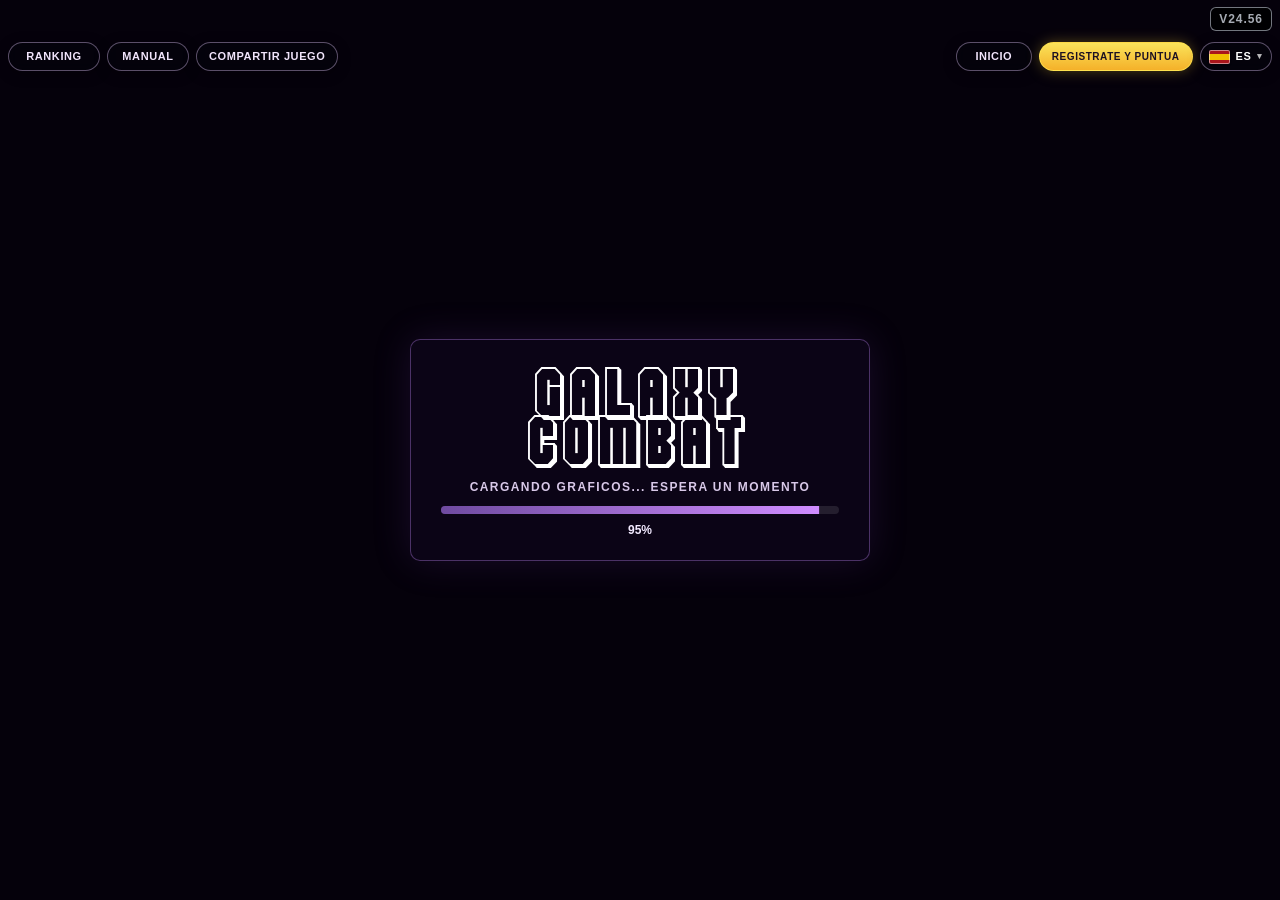
==== docs/index.html @ 5a4e4ff6 "V24.56: enlarge reactor chamber, clarify core vulnerability and mount inner-ring defenses" ====
<!doctype html>
<html lang="es">
<head>
<meta charset="utf-8">
<meta name="viewport" content="width=device-width,initial-scale=1,maximum-scale=1,user-scalable=no,viewport-fit=cover">
<meta name="theme-color" content="#10051e">
<meta name="mobile-web-app-capable" content="yes">
<meta name="apple-mobile-web-app-capable" content="yes">
<meta name="apple-mobile-web-app-status-bar-style" content="black-translucent">
<meta name="apple-mobile-web-app-title" content="Galaxy Combat">
<link rel="manifest" href="manifest.webmanifest?v=V24.56">
<link rel="apple-touch-icon" href="assets/icons/apple-touch-icon.png?v=V24.56">
<link rel="stylesheet" href="style.css?v=V24.56">
<link rel="stylesheet" href="menu-portada.css?v=V24.56">
<link rel="stylesheet" href="voz.css?v=V24.56">
<link rel="stylesheet" href="view-3d.css?v=V24.56">
<script src="build-version.js?v=V24.56"></script>
<script>
(() => {
  const ua=navigator.userAgent||'';
  const handheld=/Android|iPhone|iPad|iPod|Mobile/i.test(ua)||(navigator.platform==='MacIntel'&&navigator.maxTouchPoints>1);
  if(handheld)document.documentElement.classList.add('handheld-device');
})();
</script>
<title>Galaxy Combat</title>

<style>
/* Chat de texto de la sala de espera. Solo se muestra dentro del lobby. */
#lobby.lobby-with-chat{width:min(620px,92vw);max-height:min(760px,88vh);overflow:hidden}
.lobby-chat{margin:12px auto 8px;width:min(540px,100%);display:flex;flex-direction:column;gap:7px}
.lobby-room-heading{display:flex;align-items:center;justify-content:space-between;gap:12px;width:100%;text-align:left}
.lobby-room-heading .share-room-btn{width:auto;min-height:28px;margin:0;padding:4px 8px;border-radius:5px;font:800 10px/1 Arial,Helvetica,sans-serif;letter-spacing:.04em}
.lobby-chat-header{display:flex;align-items:center;justify-content:center;gap:8px;min-height:28px}
.lobby-chat-title{font-family:'Flashback',Arial,sans-serif;font-size:12px;letter-spacing:.08em;color:rgba(235,225,255,.82);text-align:left}
.lobby-chat-log{height:150px;overflow-y:auto;padding:9px 10px;border:1px solid rgba(187,131,255,.25);border-radius:6px;background:rgba(6,4,18,.45);box-shadow:inset 0 0 18px rgba(0,0,0,.28);scrollbar-width:thin;scrollbar-color:rgba(177,120,255,.55) transparent}
.lobby-chat-empty{margin:0;color:rgba(230,220,245,.48);font:11px 'Flashback',Arial,sans-serif;text-align:center;padding-top:52px}
.lobby-chat-line{display:flex;gap:7px;align-items:flex-start;margin:0 0 6px;font-family:Arial,sans-serif;font-size:13px;line-height:1.25;overflow-wrap:anywhere}
.lobby-chat-line:last-child{margin-bottom:0}
.lobby-chat-name{flex:0 0 auto;font-weight:700;text-shadow:0 0 7px currentColor}
.lobby-chat-text{color:rgba(245,242,255,.92)}
.lobby-chat-compose{display:flex;gap:7px;align-items:center}
#lobby .lobby-chat-compose{display:grid!important;grid-template-columns:minmax(0,1fr) auto!important;gap:7px!important;align-items:center!important;width:100%!important}
#lobby #lobbyChatInput{display:block!important;width:100%!important;min-width:0!important;max-width:none!important;box-sizing:border-box!important;height:36px!important;padding:0 11px!important;border:1px solid rgba(184,125,255,.45)!important;border-radius:5px!important;background:rgba(10,6,24,.72)!important;color:#fff!important;-webkit-text-fill-color:#fff!important;caret-color:#fff!important;font:600 14px/1.2 Arial,Helvetica,sans-serif!important;letter-spacing:0!important;outline:none!important}
#lobby #lobbyChatInput::placeholder{color:rgba(235,228,255,.48)!important;-webkit-text-fill-color:rgba(235,228,255,.48)!important}
#lobby #lobbyChatInput:focus{border-color:rgba(208,168,255,.88)!important;box-shadow:0 0 12px rgba(155,83,255,.24)!important}
#lobby #lobbyChatSend{display:inline-flex!important;align-items:center!important;justify-content:center!important;width:auto!important;min-width:0!important;max-width:max-content!important;flex:none!important;min-height:36px!important;height:36px!important;padding:5px 10px!important;margin:0!important;font-family:Arial,Helvetica,sans-serif!important;font-size:12px!important;font-weight:700!important;letter-spacing:.02em!important;white-space:nowrap!important}
.lobby-actions{display:flex;justify-content:center;gap:8px;flex-wrap:wrap;margin-top:5px}

/* V16.4.56: lobby PC/web mas compacto y jugadores en dos columnas. */
html:not(.handheld-device) #lobby.lobby-with-chat{width:min(560px,88vw)}
html:not(.handheld-device) #lobby #players{
  display:grid;
  grid-template-columns:minmax(0,1fr) minmax(0,1fr);
  grid-template-rows:auto auto;
  column-gap:24px;
  row-gap:7px;
  width:100%;
  padding:8px 12px;
  box-sizing:border-box;
  line-height:1.25;
}
html:not(.handheld-device) #lobby #players>div{
  min-width:0;
  padding:7px 10px;
  border:1px solid rgba(255,255,255,.14);
  border-radius:7px;
  background:rgba(5,8,20,.48);
  white-space:nowrap;
  overflow:hidden;
  text-overflow:ellipsis;
}
html:not(.handheld-device) #lobby #players>div:nth-child(1){grid-column:1;grid-row:1;text-align:left}
html:not(.handheld-device) #lobby #players>div:nth-child(2){grid-column:1;grid-row:2;text-align:left}
html:not(.handheld-device) #lobby #players>div:nth-child(3){grid-column:2;grid-row:1;text-align:right}
html:not(.handheld-device) #lobby #players>div:nth-child(4){grid-column:2;grid-row:2;text-align:right}
html:not(.handheld-device) #lobby .lobby-chat{width:min(500px,100%)}
@media (max-width:760px){
  html,body{touch-action:manipulation;overscroll-behavior:none}
  #lobby.lobby-with-chat{width:min(96vw,620px);max-height:92vh;padding:12px}
  .lobby-chat{margin-top:8px}.lobby-chat-log{height:112px;padding:7px 8px}
  .lobby-chat-line{font-size:11px;margin-bottom:4px}.lobby-chat-title{font-size:10px}
  #lobby #lobbyChatInput{height:40px!important;font-family:Arial,Helvetica,sans-serif!important;font-size:16px!important;font-weight:600!important;line-height:1.2!important;touch-action:manipulation!important}#lobby .lobby-chat-compose{gap:6px!important;touch-action:manipulation!important}#lobby #lobbyChatSend{height:40px!important;min-height:40px!important;padding:5px 11px!important;font-family:Arial,Helvetica,sans-serif!important;font-size:14px!important;font-weight:800!important;line-height:1!important;touch-action:manipulation!important}
}

/* V16.4.20: lobby/chat compacto para movil horizontal. */
@media (orientation:landscape){
  html.handheld-device #lobby.lobby-with-chat{
    width:min(760px,calc(100vw - env(safe-area-inset-left,0px) - env(safe-area-inset-right,0px) - 46px));
    max-width:calc(100vw - env(safe-area-inset-left,0px) - env(safe-area-inset-right,0px) - 46px);
    height:calc(100dvh - 10px);max-height:calc(100dvh - 10px);
    padding:8px 12px max(8px,env(safe-area-inset-bottom,0px));
    display:grid;grid-template-rows:auto auto minmax(0,1fr) auto;gap:6px;
    overflow:hidden;border-radius:10px;
  }
  html.handheld-device #lobby>h2{
    margin:0;font-size:17px;line-height:1.05;letter-spacing:.04em;display:flex;align-items:center;justify-content:space-between;
  }
  html.handheld-device #lobby #players{
    display:grid;
    grid-template-columns:minmax(0,1fr) minmax(0,1fr);
    grid-template-rows:auto auto;
    column-gap:12px;row-gap:5px;
    min-height:66px;width:100%;padding:0;background:transparent;border-radius:0;
    line-height:1;overflow:hidden;text-align:center;
  }
  html.handheld-device #lobby #players>div{
    min-width:0;max-width:none;
    padding:7px 9px;border:1px solid rgba(255,255,255,.20);border-radius:8px;
    background:rgba(7,10,24,.76);box-shadow:inset 0 0 10px rgba(255,255,255,.025),0 2px 8px rgba(0,0,0,.24);
    font:800 12px/1 Arial,Helvetica,sans-serif;white-space:nowrap;overflow:hidden;text-overflow:ellipsis;
  }
  html.handheld-device #lobby #players>div:nth-child(1){grid-column:1;grid-row:1;text-align:left}
  html.handheld-device #lobby #players>div:nth-child(2){grid-column:1;grid-row:2;text-align:left}
  html.handheld-device #lobby #players>div:nth-child(3){grid-column:2;grid-row:1;text-align:right}
  html.handheld-device #lobby #players>div:nth-child(4){grid-column:2;grid-row:2;text-align:right}
  html.handheld-device #lobby .lobby-chat{
    width:100%;min-height:0;margin:0;display:grid;grid-template-rows:auto minmax(0,1fr) auto;gap:4px;
  }
  html.handheld-device #lobby .lobby-chat-title{
    margin:0;font:700 9px/1 Arial,Helvetica,sans-serif;letter-spacing:.08em;opacity:.72;
  }
  html.handheld-device #lobby .lobby-chat-log{
    height:auto;min-height:54px;padding:6px 8px;border-radius:5px;overscroll-behavior:contain;
  }
  html.handheld-device #lobby .lobby-chat-empty{padding-top:18px;font-size:10px}
  html.handheld-device #lobby .lobby-chat-line{gap:5px;margin-bottom:3px;font-size:11px;line-height:1.18}
  html.handheld-device #lobby .lobby-chat-compose{
    display:grid!important;grid-template-columns:minmax(0,1fr) auto!important;gap:5px!important;
  }
  html.handheld-device #lobby #lobbyChatInput{
    height:34px!important;min-height:34px!important;padding:0 9px!important;border-radius:5px!important;
    font:600 16px/1.1 Arial,Helvetica,sans-serif!important;
  }
  html.handheld-device #lobby #lobbyChatSend{
    height:34px!important;min-height:34px!important;margin:0!important;padding:4px 11px!important;
    border-radius:5px!important;font:800 12px/1 Arial,Helvetica,sans-serif!important;
  }
  html.handheld-device #lobby .lobby-actions{
    display:flex;flex-wrap:nowrap;justify-content:center;align-items:center;gap:6px;width:100%;margin:0;
  }
  html.handheld-device #lobby .lobby-actions button{
    flex:1 1 0;width:auto;max-width:230px;height:34px;min-height:34px;margin:0;padding:4px 10px;
    border-radius:5px;font:800 11px/1 Arial,Helvetica,sans-serif;white-space:nowrap;
  }
  html.handheld-device #lobby>.help{display:none!important}
}

</style>

<style id="build-version-style">
#buildVersion{position:fixed!important;z-index:2147483647!important;top:calc(env(safe-area-inset-top,0px) + 7px)!important;right:max(8px,env(safe-area-inset-right,0px))!important;display:block!important;visibility:visible!important;opacity:1!important;padding:5px 8px!important;border:1px solid rgba(160,166,176,.72)!important;border-radius:6px!important;background:rgba(0,0,0,.82)!important;color:#A6ABB4!important;font:700 12px/1 Arial,sans-serif!important;letter-spacing:.08em!important;pointer-events:none!important;text-shadow:0 1px 2px #000!important;transform:none!important;transition:color .18s ease,border-color .18s ease,box-shadow .18s ease!important}
#buildVersion.learning-training{border-color:rgba(202,128,255,.86)!important;color:#D79AFF!important;box-shadow:0 0 11px rgba(183,92,255,.24)!important}
#buildVersion.learning-hard{border-color:rgba(124,255,124,.78)!important;color:#7CFF7C!important;box-shadow:0 0 10px rgba(74,255,112,.18)!important}
#buildVersion.learning-off{border-color:rgba(160,166,176,.72)!important;color:#A6ABB4!important;box-shadow:none!important}
</style>
<style id="orientation-gate-style">
.orientation-gate{display:none;position:fixed;inset:0;z-index:2147483646;align-items:center;justify-content:center;padding:28px;background:radial-gradient(circle at 50% 45%,rgba(31,14,55,.98),rgba(3,2,12,.995) 68%);color:#fff;text-align:center;pointer-events:auto;touch-action:none;-webkit-user-select:none;user-select:none}
.orientation-gate-card{width:min(430px,88vw);padding:28px 24px;border:1px solid rgba(126,225,255,.58);border-radius:16px;background:rgba(3,8,22,.86);box-shadow:0 0 36px rgba(59,186,255,.2)}
.orientation-gate-icon{display:block;width:70px;height:70px;margin:0 auto 14px;color:#7fe5ff;filter:drop-shadow(0 0 10px rgba(90,225,255,.45))}
.orientation-gate-icon svg{display:block;width:100%;height:100%;overflow:visible}
.orientation-gate-icon .rotate-arrows{fill:none;stroke:currentColor;stroke-width:3.4;stroke-linecap:round;stroke-linejoin:round}
.orientation-gate-title{margin:0 0 10px;font:900 clamp(24px,7vw,36px)/1 Arial,Helvetica,sans-serif;letter-spacing:.035em}
.orientation-gate-copy{margin:0;color:rgba(239,245,255,.82);font:700 15px/1.35 Arial,Helvetica,sans-serif}
.orientation-language-switcher{position:absolute;z-index:2;top:max(34px,calc(env(safe-area-inset-top,0px) + 18px));left:50%;transform:translateX(-50%)}
.orientation-language-dropdown{position:relative;margin:0;padding:0}
.orientation-language-dropdown>summary{list-style:none}
.orientation-language-dropdown>summary::-webkit-details-marker{display:none}
.orientation-language-current{min-width:94px;height:40px;box-sizing:border-box;margin:0;padding:6px 12px;display:flex;align-items:center;justify-content:center;gap:8px;border:1px solid rgba(213,185,236,.52);border-radius:999px;background:rgba(5,3,12,.84);color:#fff;box-shadow:0 3px 14px rgba(0,0,0,.34);font:800 14px/1 Arial,Helvetica,sans-serif;letter-spacing:.055em;cursor:pointer;backdrop-filter:blur(7px);-webkit-backdrop-filter:blur(7px)}
.orientation-language-current:focus-visible{outline:1px solid rgba(171,111,225,.95);outline-offset:2px}
.orientation-language-chevron{font-size:9px;opacity:.72;transition:transform .15s ease}
.orientation-language-dropdown[open] .orientation-language-chevron{transform:rotate(180deg)}
.orientation-language-menu{position:absolute;top:46px;left:50%;transform:translateX(-50%);min-width:104px;padding:6px;display:grid;gap:4px;border:1px solid rgba(213,185,236,.42);border-radius:11px;background:rgba(9,5,19,.97);box-shadow:0 8px 22px rgba(0,0,0,.5);backdrop-filter:blur(8px);-webkit-backdrop-filter:blur(8px)}
.orientation-language-menu button{width:100%;height:36px;margin:0;padding:5px 10px;display:flex;align-items:center;gap:8px;border:0;border-radius:8px;background:transparent;color:#fff;font:800 13px/1 Arial,Helvetica,sans-serif;letter-spacing:.055em;text-align:left;cursor:pointer}
.orientation-language-menu button:focus-visible{background:rgba(171,111,225,.2);outline:none}
.orientation-language-flag{display:inline-block;flex:0 0 auto;width:24px;height:16px;box-sizing:border-box;border:1px solid rgba(255,255,255,.48);border-radius:2px;overflow:hidden;box-shadow:0 1px 2px rgba(0,0,0,.35);background-color:#fff}
.orientation-language-flag.flag-es{background:linear-gradient(to bottom,#aa151b 0 25%,#f1bf00 25% 75%,#aa151b 75% 100%)}
.orientation-language-flag.flag-it{background:linear-gradient(to right,#009246 0 33.333%,#fff 33.333% 66.666%,#ce2b37 66.666% 100%)}
.orientation-language-flag.flag-fr{background:linear-gradient(to right,#0055a4 0 33.333%,#fff 33.333% 66.666%,#ef4135 66.666% 100%)}
.orientation-language-flag.flag-de{background:linear-gradient(to bottom,#000 0 33.333%,#dd0000 33.333% 66.666%,#ffce00 66.666% 100%)}
.orientation-language-flag.flag-zh{background:#de2910}
.orientation-language-flag.flag-en{background:linear-gradient(27deg,transparent 44%,#fff 44% 56%,transparent 56%),linear-gradient(-27deg,transparent 44%,#fff 44% 56%,transparent 56%),linear-gradient(27deg,transparent 48%,#c8102e 48% 52%,transparent 52%),linear-gradient(-27deg,transparent 48%,#c8102e 48% 52%,transparent 52%),linear-gradient(90deg,transparent 39%,#fff 39% 61%,transparent 61%),linear-gradient(transparent 35%,#fff 35% 65%,transparent 65%),linear-gradient(90deg,transparent 46%,#c8102e 46% 54%,transparent 54%),linear-gradient(transparent 44%,#c8102e 44% 56%,transparent 56%),#012169}
.orientation-gate-install-copy{margin:18px 0 9px;color:#d9c5ef;font:800 12px/1.35 Arial,Helvetica,sans-serif;letter-spacing:.025em}
.orientation-gate-install-copy.pwa-hidden{display:none!important}
.orientation-install-button{display:inline-flex;align-items:center;justify-content:center;min-height:38px;padding:7px 14px;border:1px solid rgba(111,239,178,.58);border-radius:999px;background:rgba(24,72,48,.72);color:#d9ffe7;font:900 11px/1.15 Arial,Helvetica,sans-serif;letter-spacing:.035em;box-shadow:0 0 18px rgba(67,221,134,.16)}
.orientation-install-button.pwa-hidden{display:none!important}
@media (orientation:portrait){html.handheld-device .orientation-gate{display:flex}}
</style>
</head>
<body>
<div id="menuFirstLoader" class="menu-first-loader" role="status" aria-live="polite">
  <div class="menu-first-loader-card">
    <div class="menu-first-loader-title">GALAXY COMBAT</div>
    <div id="menuFirstLoaderLabel" class="menu-first-loader-label">CARGANDO GRAFICOS...</div>
    <div class="menu-first-loader-track" aria-hidden="true"><span id="menuFirstLoaderBar" class="menu-first-loader-bar"></span></div>
    <div id="menuFirstLoaderProgress" class="menu-first-loader-progress">0%</div>
    <div id="menuFirstLoaderActions" class="menu-first-loader-actions" hidden>
      <button id="menuFirstLoaderRetry" type="button">REINTENTAR</button>
    </div>
  </div>
</div>
<div id="app">
  <div id="orientationGate" class="orientation-gate" role="alert" aria-live="assertive">
    <div class="orientation-language-switcher">
      <details id="orientationLanguageDropdown" class="orientation-language-dropdown">
        <summary class="orientation-language-current" aria-label="Idioma / Language">
          <span class="orientation-language-flag flag-es" data-language-current-flag aria-hidden="true"></span>
          <span data-language-current-code>ES</span>
          <span class="orientation-language-chevron" aria-hidden="true">▾</span>
        </summary>
        <div class="orientation-language-menu" role="menu" aria-label="Idioma / Language">
          <button type="button" role="menuitem" data-language="es"><span class="orientation-language-flag flag-es" aria-hidden="true"></span><span>ES</span></button>
          <button type="button" role="menuitem" data-language="en"><span class="orientation-language-flag flag-en" aria-hidden="true"></span><span>EN</span></button>
          <button type="button" role="menuitem" data-language="it"><span class="orientation-language-flag flag-it" aria-hidden="true"></span><span>IT</span></button>
          <button type="button" role="menuitem" data-language="fr"><span class="orientation-language-flag flag-fr" aria-hidden="true"></span><span>FR</span></button>
          <button type="button" role="menuitem" data-language="de"><span class="orientation-language-flag flag-de" aria-hidden="true"></span><span>DE</span></button>
          <button type="button" role="menuitem" data-language="zh"><span class="orientation-language-flag flag-zh" aria-hidden="true"></span><span>ZH</span></button>
        </div>
      </details>
    </div>
    <div class="orientation-gate-card">
      <span class="orientation-gate-icon" aria-hidden="true">
        <svg viewBox="0 0 72 72" focusable="false">
          <path class="rotate-arrows" d="M16 31a22 22 0 0 1 35-14"></path>
          <path class="rotate-arrows" d="M48 11l5 8-9 1"></path>
          <path class="rotate-arrows" d="M56 41a22 22 0 0 1-35 14"></path>
          <path class="rotate-arrows" d="M24 61l-5-8 9-1"></path>
        </svg>
      </span>
      <p class="orientation-gate-title" data-i18n="orientationTitle">GIRA EL MOVIL</p>
      <p class="orientation-gate-copy" data-i18n="orientationCopy">Galaxy Combat se juega en horizontal.</p>
      <p id="orientationInstallCopy" class="orientation-gate-install-copy" data-i18n="orientationInstallCopy">PARA JUGAR MEJOR, AÑADE EL JUEGO A TU PANTALLA DE INICIO.</p>
      <button id="orientationInstallGame" class="orientation-install-button pwa-hidden" type="button" data-i18n="addHomeScreen">NECESARIO AÑADIR A PANTALLA DE INICIO</button>
    </div>
  </div>
  <canvas id="game" width="1920" height="1080" aria-label="Galaxy Combat"></canvas>
  <div id="ui" class="overlay">
    <section id="menu" class="menu-cover" aria-labelledby="menuTitle">
      <div id="buildVersion" class="learning-off" aria-label="Version del juego · aprendizaje desactivado" title="Aprendizaje desactivado">--</div>
      <div class="menu-left-tools" aria-label="Clasificacion, manual y compartir">
        <button id="rankingOpen" class="ranking-launch" type="button" aria-haspopup="dialog">RANKING</button>
        <button id="manualOpen" class="ranking-launch manual-left-launch" type="button" aria-haspopup="dialog">MANUAL</button>
        <button id="shareGame" class="ranking-launch share-game-launch" type="button" data-i18n="shareGame">COMPARTIR JUEGO</button>
      </div>
      <div class="menu-top-tools" aria-label="Cuenta e idioma">
        <button id="authLoginOpen" class="account-launch" type="button">INICIO</button>
        <button id="authRegisterOpen" class="account-launch register-score-main" type="button" aria-label="Registrate y puntua">REGISTRATE Y PUNTUA</button>
        <button id="authUserOpen" class="account-launch account-user hidden" type="button" aria-haspopup="dialog"></button>
        <div id="languageSwitcher" class="language-switcher">
          <details id="languageDropdown" class="language-dropdown">
          <summary id="languageCurrent" class="language-current" aria-label="Idioma / Language">
            <span id="languageCurrentFlag" class="language-flag flag-es" data-language-current-flag aria-hidden="true"></span>
            <span id="languageCurrentCode" data-language-current-code>ES</span>
            <span class="language-chevron" aria-hidden="true">▾</span>
          </summary>
          <div class="language-menu" role="menu" aria-label="Idioma / Language">
            <button type="button" role="menuitem" data-language="es"><span class="language-flag flag-es" aria-hidden="true"></span><span>ES</span></button>
            <button type="button" role="menuitem" data-language="en"><span class="language-flag flag-en" aria-hidden="true"></span><span>EN</span></button>
            <button type="button" role="menuitem" data-language="it"><span class="language-flag flag-it" aria-hidden="true"></span><span>IT</span></button>
            <button type="button" role="menuitem" data-language="fr"><span class="language-flag flag-fr" aria-hidden="true"></span><span>FR</span></button>
            <button type="button" role="menuitem" data-language="de"><span class="language-flag flag-de" aria-hidden="true"></span><span>DE</span></button>
            <button type="button" role="menuitem" data-language="zh"><span class="language-flag flag-zh" aria-hidden="true"></span><span>ZH</span></button>
            </div>
          </details>
        </div>
      </div>
      <div id="manualDialog" class="manual-dialog hidden" role="dialog" aria-modal="true" aria-labelledby="manualTitle">
        <div class="manual-card">
          <header class="manual-header">
            <div>
              <div class="manual-kicker">GALAXY COMBAT</div>
              <h2 id="manualTitle">MANUAL DE JUEGO</h2>
              <p id="manualSubtitle"></p>
            </div>
            <button id="manualClose" class="manual-close" type="button" aria-label="Cerrar manual" title="Cerrar">×</button>
          </header>
          <div class="manual-layout">
            <nav id="manualNav" class="manual-nav" aria-label="Contenido del manual"></nav>
            <main id="manualContent" class="manual-content" tabindex="0"></main>
          </div>
        </div>
      </div>
      <div id="rankingDialog" class="ranking-dialog hidden" role="dialog" aria-modal="true" aria-labelledby="rankingTitle">
        <div class="ranking-card">
          <div class="ranking-card-head">
            <div>
              <div class="ranking-kicker">GALAXY COMBAT</div>
              <h2 id="rankingTitle">RANKING</h2>
            </div>
            <button id="rankingClose" class="ranking-close" type="button" aria-label="Cerrar">×</button>
          </div>
          <div id="rankingListView" class="ranking-list-view">
            <div class="ranking-table-wrap">
              <table class="ranking-table">
                <thead>
                  <tr><th id="rankingColPosition">PUESTO</th><th id="rankingColPlayer">JUGADOR</th></tr>
                </thead>
                <tbody id="rankingRows"></tbody>
              </table>
              <p id="rankingMessage" class="ranking-message" aria-live="polite">CARGANDO...</p>
            </div>
          </div>
          <div id="rankingDetail" class="ranking-detail hidden" aria-live="polite">
            <button id="rankingBack" class="ranking-back" type="button">← VOLVER</button>
            <div class="ranking-detail-position"><span id="rankingDetailPositionLabel">PUESTO</span><strong id="rankingDetailPosition">#1</strong></div>
            <h3 id="rankingDetailPlayer">JUGADOR</h3>
            <div class="ranking-detail-grid">
              <div><span id="rankingDetailWinsLabel">VICTORIAS</span><strong id="rankingDetailWins">0</strong></div>
              <div><span id="rankingDetailLossesLabel">DERROTAS</span><strong id="rankingDetailLosses">0</strong></div>
              <div><span id="rankingDetailPlayedLabel">PARTIDAS</span><strong id="rankingDetailPlayed">0</strong></div>
            </div>
          </div>
        </div>
      </div>
      <div id="authDialog" class="auth-dialog hidden" role="dialog" aria-modal="true" aria-labelledby="authDialogTitle">
        <div class="auth-card">
          <div class="auth-card-head">
            <div>
              <div class="auth-kicker">GALAXY COMBAT</div>
              <h2 id="authDialogTitle">INICIO DE SESION</h2>
            </div>
            <button id="authClose" class="auth-close" type="button" aria-label="Cerrar">×</button>
          </div>
          <form id="authLoginForm" class="auth-form">
            <label><span id="authLoginNameLabel">NOMBRE</span><input id="authLoginName" maxlength="16" autocomplete="username" autocapitalize="off" spellcheck="false"></label>
            <label><span id="authLoginPasswordLabel">CLAVE</span><input id="authLoginPassword" type="password" maxlength="128" autocomplete="current-password"></label>
            <button id="authLoginSubmit" type="submit">ENTRAR</button>
          </form>
          <form id="authRegisterForm" class="auth-form hidden">
            <label><span id="authRegisterNameLabel">NOMBRE</span><input id="authRegisterName" maxlength="16" autocomplete="username" autocapitalize="off" spellcheck="false"></label>
            <label><span id="authRegisterEmailLabel">CORREO</span><input id="authRegisterEmail" type="email" maxlength="254" autocomplete="email" autocapitalize="off" spellcheck="false"></label>
            <label><span id="authRegisterPasswordLabel">CLAVE</span><input id="authRegisterPassword" type="password" maxlength="128" autocomplete="new-password"></label>
            <label><span id="authRegisterRepeatLabel">REPETIR CLAVE</span><input id="authRegisterRepeat" type="password" maxlength="128" autocomplete="new-password"></label>
            <button id="authRegisterSubmit" type="submit">CREAR CUENTA</button>
          </form>
          <div id="authAccountPanel" class="auth-account hidden">
            <p id="authAccountName" class="auth-account-name"></p>
            <p id="authAccountEmail" class="auth-account-email"></p>
            <button id="authLogout" type="button">CERRAR SESION</button>
          </div>
          <p id="authMessage" class="auth-message" aria-live="polite"></p>
        </div>
      </div>
      <div class="menu-scene">
        <canvas id="menuDecor" class="menu-decor-canvas" width="1280" height="720" aria-hidden="true"></canvas>
        <h1 id="menuTitle" class="menu-sr-only">GALAXY COMBAT</h1>
        <div class="galaxy3d-brand" aria-hidden="true">
          <span class="galaxy3d-eyebrow">ORBITAL COMBAT</span>
          <span class="galaxy3d-wordmark">GALAXY COMBAT</span>
        </div>
        <div class="menu-body">
          <div class="launch-console">
            <div class="pilot-row">
              <label class="pilot-field" for="name"><span class="field-title" data-i18n="yourName">TU NOMBRE</span><input id="name" maxlength="16" value="JUGADOR" autocomplete="nickname" spellcheck="false" autocapitalize="characters" data-i18n-aria="playerNameAria" aria-label="Nombre del jugador"></label>
              <div class="connection-info">
                <div id="serverWait" class="server-wait" role="status" aria-live="polite">
                  <span class="server-spinner" aria-hidden="true"></span>
                  <span id="serverWaitText" data-i18n="connectingWait">Conectando con el servidor... espera un momento.</span>
                </div>
                <p id="status" class="status waking" aria-live="polite" data-i18n="connectingShort">Conectando con el servidor...</p>
              </div>
            </div>
            <div class="mode-grid" data-i18n-aria="modesAria" aria-label="Modos de juego">
              <div class="mode-card cpu-mode">
                <h2 class="mode-title"><span class="mode-number" aria-hidden="true">01</span> <span data-i18n="modeCpu">CONTRA LA MAQUINA</span></h2>
                <div class="mode-actions cpu-actions">
                  <select id="difficulty" data-i18n-aria="cpuDifficultyAria" aria-label="Dificultad CPU">
                    <option value="facil" selected data-i18n="easy">FACIL</option>
                    <option value="medio" data-i18n="medium">MEDIO</option>
                    <option value="dificil" data-i18n="hard">DIFICIL</option>
                  </select>
                  <select id="cpuCount" aria-label="Numero de rivales CPU">
                    <option value="1" selected>1 CPU</option>
                    <option value="2">2 CPU</option>
                    <option value="3">3 CPU</option>
                  </select>
                  <button id="cpu" type="button"><span data-i18n="play">JUGAR</span></button>
                </div>
              </div>
              <div class="mode-card online-mode">
                <h2 class="mode-title"><span class="mode-number" aria-hidden="true">02</span> <span data-i18n="modeOnline">ONLINE &middot; 2-4 JUGADORES</span></h2>
                <div class="mode-actions"><button id="create" type="button" disabled><span data-i18n="createGame">CREAR PARTIDA</span> <span aria-hidden="true">+</span></button></div>
              </div>
              <div class="mode-card join-mode">
                <h2 class="mode-title"><span class="mode-number" aria-hidden="true">03</span> <span data-i18n="modeJoin">UNIRSE A UNA SALA</span></h2>
                <div class="mode-actions code-actions">
                  <button id="join" type="button" disabled><span data-i18n="join">UNIRSE</span> <span aria-hidden="true">&rarr;</span></button>
                </div>
              </div>
            </div>
            <div id="cpuSetupDialog" class="room-dialog cpu-setup-dialog hidden" role="dialog" aria-modal="true" aria-labelledby="cpuSetupTitle">
              <div class="room-dialog-card cpu-setup-card">
                <h3 id="cpuSetupTitle">CONTRA LA MAQUINA</h3>
                <p class="room-dialog-copy">ELIGE DIFICULTAD Y NUMERO DE RIVALES</p>
                <div class="cpu-setup-options">
                  <label>
                    <span>DIFICULTAD</span>
                    <select id="mobileDifficulty" aria-label="Dificultad CPU">
                      <option value="facil">FACIL</option>
                      <option value="medio">MEDIO</option>
                      <option value="dificil">DIFICIL</option>
                    </select>
                  </label>
                  <label>
                    <span>RIVALES</span>
                    <select id="mobileCpuCount" aria-label="Numero de rivales CPU">
                      <option value="1">1 CPU</option>
                      <option value="2">2 CPU</option>
                      <option value="3">3 CPU</option>
                    </select>
                  </label>
                </div>
                <button id="cpuSetupPlay" class="cpu-setup-play" type="button">JUGAR</button>
                <button id="cpuSetupClose" class="room-dialog-close" type="button">CANCELAR</button>
              </div>
            </div>
            <div id="roomTypeDialog" class="room-dialog hidden" role="dialog" aria-modal="true" aria-labelledby="roomTypeTitle">
              <div class="room-dialog-card">
                <h3 id="roomTypeTitle" data-i18n="roomTypeTitle">TIPO DE PARTIDA</h3>
                <p class="room-dialog-copy" data-i18n="roomTypeCopy">PUBLICA aparece en la lista. PRIVADA solo se puede abrir con su codigo.</p>
                <div class="room-dialog-actions">
                  <button id="createPublic" type="button" data-i18n="publicRoom">PUBLICA</button>
                  <button id="createPrivate" type="button" data-i18n="privateRoom">PRIVADA</button>
                </div>
                <button id="closeRoomType" class="room-dialog-close" type="button" data-i18n="cancel">CANCELAR</button>
              </div>
            </div>
            <div id="publicRoomsDialog" class="room-dialog hidden" role="dialog" aria-modal="true" aria-labelledby="publicRoomsTitle">
              <div class="room-dialog-card room-browser-card">
                <div class="room-browser-top">
                  <h3 id="publicRoomsTitle" data-i18n="publicGames">PARTIDAS PUBLICAS</h3>
                  <div id="publicRoomsList" class="public-rooms-list" aria-live="polite">
                    <p class="public-rooms-empty" data-i18n="searchingGames">Buscando partidas...</p>
                  </div>
                </div>
                <div class="room-browser-bottom">
                  <div class="private-code-block">
                    <span class="private-code-title" data-i18n="orEnterCode">PARTIDA PRIVADA</span>
                    <div class="private-code-row">
                      <input id="joinCodeDialog" maxlength="4" placeholder="ESCRIBE CODIGO" data-i18n-placeholder="codePlaceholder" autocomplete="off" autocapitalize="characters" spellcheck="false" data-i18n-aria="roomCodeAria" aria-label="Codigo de sala">
                      <button id="joinByCodeDialog" type="button" data-i18n="join">UNIRSE</button>
                    </div>
                  </div>
                  <button id="closePublicRooms" class="room-dialog-close" type="button" data-i18n="close">CERRAR</button>
                </div>
              </div>
            </div>
            <div class="menu-control-tools">
              <div class="voice-setup" data-i18n-aria="voiceChatAria" aria-label="Chat de voz y controles">
                <button id="enableJoystick" type="button" aria-pressed="false" title="Stick izquierdo: girar / 1: acelerar / R2: disparar / L2: cohetes / L1: bengalas / 4: honda expansiva / R1: hablar">JOYSTICK</button>
                <button id="configureJoystick" class="hidden" type="button" title="Configurar botones del mando">CONFIGURAR</button>
                <button id="enableAudio" class="active" type="button" aria-pressed="true" data-i18n="gameAudioOn">AUDIO ACTIVO</button>
                <button id="enableVoice" type="button" data-i18n="activateVoice">ACTIVAR MICRO</button>
                <span id="voiceActivationTip" class="voice-activation-tip hidden" data-i18n="voiceKeyTip">PULSANDO V EN EL JUEGO PODRAS HABLAR</span>
                <span id="voiceStatus" class="voice-status menu-sr-only" aria-live="polite" data-i18n="voiceDisabled">VOZ DESACTIVADA</span>
              </div>
            </div>
            <p id="controlHelp" class="help desktop-help menu-keys"><span><span data-i18n="rotateControl">GIRAR</span> <b>A / D</b> <span data-i18n="orArrows">o flechas</span></span><i aria-hidden="true"></i><span><span data-i18n="accelerate">ACELERAR</span> <b data-i18n="keyThrustCombo">W / ARRIBA</b></span><i aria-hidden="true"></i><span><span data-i18n="fire">DISPARAR</span> <b data-i18n="keyFireCombo">CTRL / ESPACIO</b></span></p>
            <p class="help mobile-guide mobile-guide-main" data-i18n="mobileGuide">Mitad izquierda: girar &middot; mitad derecha: toque rapido dispara &middot; mantener acelera.</p>
          </div>
        </div>
      </div>
      <div id="joystickConfigDialog" class="joystick-config-dialog hidden" role="dialog" aria-modal="true" aria-labelledby="joystickConfigTitle">
        <div class="joystick-config-card">
          <button id="joystickConfigClose" class="joystick-config-close" type="button" aria-label="Cerrar">×</button>
          <div class="joystick-config-kicker">JOYSTICK</div>
          <h2 id="joystickConfigTitle">CONFIGURAR MANDO</h2>
          <div id="joystickConfigStep" class="joystick-config-step">PASO 1/7</div>
          <div id="joystickConfigAction" class="joystick-config-action">MOVER</div>
          <p id="joystickConfigHint" class="joystick-config-hint">MUEVE EL STICK HACIA LA IZQUIERDA</p>
          <p id="joystickConfigCurrent" class="joystick-config-current"></p>
          <div class="joystick-config-actions">
            <button id="joystickConfigReset" type="button">RESTAURAR</button>
            <button id="joystickConfigCancel" type="button">CANCELAR</button>
          </div>
        </div>
      </div>
    </section>
    <section id="lobby" class="card lobby-with-chat hidden">
      <h2 class="lobby-room-heading"><span><span data-i18n="room">SALA</span> <span id="roomCode"></span></span><button id="shareRoom" class="share-room-btn hidden" type="button" data-i18n="shareRoomShort">COMPARTIR</button></h2>
      <div id="players"></div>
      <div class="lobby-chat" aria-label="Chat de la sala">
        <div class="lobby-chat-header">
          <button id="fillCpu" class="fill-cpu-btn hidden" type="button" aria-pressed="false" data-i18n="fillCpuHard">JUGADORES CPU DE RELLENO</button>
        </div>
        <div id="lobbyChatLog" class="lobby-chat-log" aria-live="polite">
          <div class="lobby-chat-title" data-i18n="roomChat">CHAT DE SALA</div>
          <p id="lobbyChatEmpty" class="lobby-chat-empty" data-i18n="noMessages">Sin mensajes</p>
        </div>
        <div class="lobby-chat-compose">
          <input id="lobbyChatInput" maxlength="120" placeholder="ESCRIBE MENSAJE..." data-i18n-placeholder="messagePlaceholder" autocomplete="off" spellcheck="false" data-i18n-aria="messageAria" aria-label="Mensaje para la sala">
          <button id="lobbyChatSend" type="button" data-i18n="send">ENVIAR</button>
        </div>
      </div>
      <div class="lobby-actions">
        <button id="start" class="hidden" disabled data-i18n="start">EMPEZAR</button>
        <button id="leaveRoom" type="button" data-i18n="leaveRoom">SALIR DE SALA</button>
      </div>
      <p class="help" data-i18n="lobbyHelp">Los demas abren esta misma direccion y escriben el codigo.</p>
      <p id="waitingPlayers" class="waiting-players">ESPERANDO JUGADORES</p>
    </section>
    <div id="shareToast" class="share-toast hidden" role="status" aria-live="polite"></div>
    <section id="victory" class="card hidden">
      <h2 id="victoryText" data-i18n="victory">VICTORIA</h2>
      <div id="seriesChampion" class="series-champion hidden" aria-live="assertive">
        <canvas id="seriesChampionShip" class="series-champion-ship" width="420" height="270" role="img" aria-label="Nave 3D ganadora"></canvas>
        <div id="seriesChampionName" class="series-champion-name"></div>
      </div>
      <div id="sessionRanking" class="session-ranking hidden" aria-live="polite">
        <div id="sessionRankingTitle" class="session-ranking-title">SERIE · RONDA 1/5</div>
        <div id="sessionRankingList" class="session-ranking-list"></div>
      </div>
      <button id="seriesChampionContinue" type="button" class="series-champion-continue hidden">CONTINUAR</button>
      <button id="restartMatch" data-i18n="rematch">REPETIR PARTIDA</button>
      <button id="back" data-i18n="mainMenu">MENU PRINCIPAL</button>
    </section>
  </div>
  <div id="topbar" class="hidden"><span id="roomMini"></span><span id="seriesRoundMini" class="series-round-mini"></span><span id="voiceHint" class="voice-hint hidden"></span><span class="desktop-only" data-i18n="escExit">ESC: salir</span></div>
  <div id="voiceTalker" class="voice-talker hidden" aria-live="polite"></div>
  <div id="playerChangeNotice" class="player-change-notice hidden" role="status" aria-live="polite"></div>
  <div id="mobileControls" class="mobile-controls hidden" aria-hidden="true">
    <div class="mobile-zone fire-zone"></div>
    <div class="mobile-zone thrust-zone"></div>
    <div id="mobileTurnPad" class="mobile-turn-pad" aria-label="Giro">
      <div class="mobile-turn-row">
        <button id="mobileTurnLeft" class="mobile-turn-button" type="button" aria-label="Girar a la izquierda">←</button>
        <button id="mobileTurnRight" class="mobile-turn-button" type="button" aria-label="Girar a la derecha">→</button>
      </div>
    </div>
    <div id="mobileActionZone" class="mobile-action-zone" aria-label="Disparo y acelerador">
      <span>DISPARO</span>
      <span>ACELERAR</span>
    </div>
  </div>
  <button id="voicePtt" class="voice-ptt hidden" type="button" data-i18n-aria="holdToTalk" aria-label="Mantener para hablar"><span data-i18n="activateVoice">ACTIVAR MICRO</span></button>
  <button id="mobileExit" class="mobile-exit hidden" type="button" data-i18n-aria="exitAria" aria-label="Salir de la partida y volver al inicio"><span data-i18n="exit">SALIR</span></button>
</div>
<script src="config.js?v=V24.56"></script>
<script src="render-3d.js?v=V24.56"></script>
<script src="menu-loader.js?v=V24.56"></script>
<script src="menu-decor.js?v=V24.56"></script>
<script src="winner-preview.js?v=V24.56"></script>
<script src="i18n.js?v=V24.56"></script>
<script src="campaign-config.js?v=V24.56"></script>
<script src="manual.js?v=V24.56"></script>
<script src="impactos.js?v=V24.56"></script>
<script src="voz.js?v=V24.56"></script>
<script src="auth.js?v=V24.56"></script>
<script src="ranking.js?v=V24.56"></script>
<script src="net-protocol.js?v=V24.56"></script>
<script src="collision-profiles.js?v=V24.56"></script>
<script src="physics-core.js?v=V24.56"></script>
<script src="shot-history.js?v=V24.56"></script>
<script src="mothership-data.js?v=V24.56"></script>
<script src="mothership-core.js?v=V24.56"></script>
<script src="storm-core.js?v=V24.56"></script>
<script src="devourer-core.js?v=V24.56"></script>
<script src="void-core.js?v=V24.56"></script>
<script src="local-cpu.js?v=V24.56"></script>
<script src="host-physics.js?v=V24.56"></script>
<script src="net-state-codec.js?v=V24.56"></script>
<script src="p2p-network.js?v=V24.56"></script>
<script src="motion-prediction.js?v=V24.56"></script>
<script src="network-playback.js?v=V24.56"></script>
<script src="startup-preparation.js?v=V24.56"></script>
<script src="host-client.js?v=V24.56"></script>
<script src="game.js?v=V24.56"></script>
<script src="pwa.js?v=V24.56"></script>
<script>
(() => {
  // Última red de seguridad independiente de menu-loader.js.
  const handheld=document.documentElement.classList.contains('handheld-device')||
    /Android|iPhone|iPad|iPod|Mobile/i.test(navigator.userAgent||'');
  window.setTimeout(()=>{
    const loader=document.getElementById('menuFirstLoader');
    if(!loader||loader.hidden)return;
    if(window.Galaxy3D&&window.GalaxyGraphicsLoader)return;
    loader.dataset.state='error';
    const app=document.getElementById('app');if(app)app.inert=true;
    document.documentElement.classList.add('menu-first-loading');
    const label=document.getElementById('menuFirstLoaderLabel');if(label)label.textContent='NO SE HAN PODIDO CARGAR LOS OBJETOS 3D';
    const progress=document.getElementById('menuFirstLoaderProgress');if(progress)progress.textContent='CARGA INCOMPLETA';
    const actions=document.getElementById('menuFirstLoaderActions');if(actions)actions.hidden=false;
    if(!window.GalaxyGraphicsLoader)document.getElementById('menuFirstLoaderRetry')?.addEventListener('click',()=>window.location.reload());
  },handheld?4000:15000);
})();
</script>
</body>
</html>
---- docs/style.css ----
@font-face{font-family:Flashback;src:url('assets/font/Flashback.ttf') format('truetype');font-display:swap}
:root{color-scheme:dark;--cyan:#5ae1ff;--pink:#ff50a5;--green:#5aff78;--yellow:#ffdc46}
*{box-sizing:border-box}html,body{margin:0;background:#000;color:#fff;width:100%;height:100%;overflow:hidden;font-family:Flashback,Arial,sans-serif}
#app{position:relative;width:100%;height:100%;display:flex;align-items:center;justify-content:center;background:#000}
#game{display:block;width:min(100vw,177.7778vh,1920px);height:auto;max-width:100%;max-height:100%;aspect-ratio:16/9;background:#000;image-rendering:auto}
.overlay{position:absolute;inset:0;display:flex;align-items:center;justify-content:center;pointer-events:none}.card{pointer-events:auto;width:min(520px,92vw);padding:26px;border:1px solid rgba(90,225,255,.5);background:rgba(2,8,20,.88);backdrop-filter:blur(8px);text-align:center;border-radius:14px;box-shadow:0 0 28px rgba(40,160,255,.18)}
h1{font-size:38px;margin:0 0 8px;color:var(--cyan)}h2{font-size:28px;margin:0 0 18px}.sub{opacity:.75;margin:0 0 22px}.hidden{display:none!important}
label{display:block;text-align:left;margin:10px 0 6px}input,select,button{font:inherit;font-size:18px;min-height:48px;border-radius:8px;border:1px solid #42617a;background:#081522;color:#fff;padding:10px 14px}input,select{width:100%}button{width:100%;margin-top:10px;cursor:pointer;background:#0d2f46;border-color:#4bb9e0}button:hover{background:#123e5c}button:disabled{opacity:.4;cursor:not-allowed}.row{display:flex;gap:8px}.joinrow{display:grid;grid-template-columns:1fr 1fr;gap:10px;margin-top:10px}.joinrow button{margin:0}.help{font-family:Arial,sans-serif;font-size:14px;opacity:.72;line-height:1.4}.status{font-family:Arial,sans-serif;font-size:14px;color:#ffd36a;min-height:20px}.status.waking::before{content:'◌ ';display:inline-block;animation:spin 1s linear infinite}.status.ready{color:#8fffb0}.status.ready::before{content:'● ';font-size:10px}@keyframes spin{to{transform:rotate(360deg)}}#players{font-family:Arial,sans-serif;text-align:left;line-height:1.8;padding:8px 16px;background:rgba(0,0,0,.25);border-radius:8px}
#topbar{position:absolute;left:50%;top:8px;transform:translateX(-50%);display:flex;gap:24px;padding:7px 14px;border-radius:8px;background:rgba(0,0,0,.55);font:14px Arial,sans-serif;pointer-events:none}
@media(max-width:600px){h1{font-size:30px}.card{padding:18px}.joinrow{grid-template-columns:1fr}.joinrow button{margin-top:0}}

.mobile-setup{margin-top:10px}
.mobile-setup button{border-color:#8a6bd6;background:#251a46}
.motion-status{font:13px Arial,sans-serif;min-height:18px;margin:7px 0 0;color:#cdbdff}
.mobile-controls{position:absolute;inset:0;z-index:4;pointer-events:none}
.mobile-zone{position:absolute;bottom:0;width:50%;height:46%;display:flex;align-items:flex-end;padding:0 5vw 5vh;font:700 clamp(14px,3vw,24px) Arial,sans-serif;letter-spacing:.08em;color:rgba(255,255,255,.42);text-shadow:0 1px 4px #000;user-select:none;-webkit-user-select:none}
.fire-zone{left:0;justify-content:flex-start;background:linear-gradient(to top,rgba(255,80,165,.08),transparent 62%)}
.thrust-zone{right:0;justify-content:flex-end;background:linear-gradient(to top,rgba(90,225,255,.08),transparent 62%)}
.mobile-zone.active{color:rgba(255,255,255,.9)}
@media (pointer:coarse),(max-width:900px){
  .desktop-help,.desktop-only{display:none!important}
  #app{touch-action:none;-webkit-user-select:none;user-select:none}
  #game{touch-action:none}
  #topbar{font-size:12px;top:4px}
}

/* V16.4.3: las zonas tactiles son invisibles; sus rotulos se dibujan solo en canvas. */
#mobileControls .mobile-zone{color:transparent!important;text-shadow:none!important;font-size:0!important;}
#mobileControls .mobile-zone::before,#mobileControls .mobile-zone::after{content:none!important;display:none!important;}


/* V16.4.82: celebracion final del ganador despues de mostrar el 5/5. */
#victory.winner-celebration{
  position:relative;
  overflow:visible;
  border-color:var(--winner-color,#d8a7ff);
  box-shadow:0 0 28px rgba(255,255,255,.16),0 0 52px var(--winner-color,#d8a7ff);
  animation:galaxyVictoryCard .9s cubic-bezier(.18,.9,.24,1.18) both;
}
#victory.winner-celebration::before{
  content:"";
  position:absolute;
  left:50%;
  top:42%;
  width:18px;
  height:18px;
  border:3px solid #fff;
  border-radius:50%;
  pointer-events:none;
  transform:translate(-50%,-50%) scale(.2);
  opacity:0;
  box-shadow:0 0 24px #fff,0 0 48px var(--winner-color,#d8a7ff);
  animation:galaxyVictoryFlash 1.15s ease-out both;
}
#victory.winner-celebration #victoryText{
  color:var(--winner-color,#d8a7ff);
  text-shadow:0 0 8px #fff,0 0 18px var(--winner-color,#d8a7ff),0 0 38px var(--winner-color,#d8a7ff);
  animation:galaxyWinnerEgo 1.65s cubic-bezier(.18,.9,.22,1.08) both;
}
@keyframes galaxyVictoryCard{
  0%{transform:scale(.86);filter:brightness(2.1)}
  42%{transform:scale(1.08);filter:brightness(1.35)}
  100%{transform:scale(1);filter:brightness(1)}
}
@keyframes galaxyVictoryFlash{
  0%{opacity:0;transform:translate(-50%,-50%) scale(.15)}
  12%{opacity:1}
  55%{opacity:.72;transform:translate(-50%,-50%) scale(13)}
  100%{opacity:0;transform:translate(-50%,-50%) scale(20)}
}
@keyframes galaxyWinnerEgo{
  0%{transform:scale(.45);opacity:0;letter-spacing:.02em}
  28%{transform:scale(1.55);opacity:1;letter-spacing:.13em}
  48%{transform:scale(.92);letter-spacing:.07em}
  68%{transform:scale(1.18)}
  100%{transform:scale(1);opacity:1;letter-spacing:.08em}
}



/* V19.21: ganador mas legible en movil, con mucho menos glow. */
@media (pointer:coarse),(max-width:900px){
  #victory.winner-celebration #victoryText{
    text-shadow:
      0 1px 2px rgba(0,0,0,.92),
      0 0 3px rgba(255,255,255,.28),
      0 0 7px color-mix(in srgb,var(--winner-color,#d8a7ff) 55%,transparent);
    line-height:1.05;
    letter-spacing:.035em;
    animation:galaxyWinnerEgoMobile 1.35s cubic-bezier(.18,.9,.22,1.08) both;
  }
}
@keyframes galaxyWinnerEgoMobile{
  0%{transform:scale(.72);opacity:0;letter-spacing:.01em}
  30%{transform:scale(1.18);opacity:1;letter-spacing:.05em}
  52%{transform:scale(.97);letter-spacing:.035em}
  72%{transform:scale(1.06)}
  100%{transform:scale(1);opacity:1;letter-spacing:.035em}
}

/* V16.4.83: compartir juego y sala. */
#lobby .share-room-btn{
  border-color:rgba(205,145,255,.62);
  background:linear-gradient(135deg,rgba(112,46,151,.95),rgba(62,26,91,.96));
  color:#f5e7ff;
}
#lobby .share-room-btn:hover,#lobby .share-room-btn:focus-visible{
  border-color:#efd1ff;
  box-shadow:0 0 18px rgba(184,91,255,.28);
}
.share-toast{
  position:fixed;
  z-index:2147483647;
  left:50%;
  bottom:max(22px,env(safe-area-inset-bottom,0px));
  transform:translateX(-50%);
  width:min(680px,calc(100vw - 28px));
  box-sizing:border-box;
  padding:12px 16px;
  border:1px solid rgba(210,155,255,.7);
  border-radius:10px;
  background:rgba(20,7,34,.96);
  color:#f8ecff;
  box-shadow:0 12px 42px rgba(0,0,0,.55),0 0 24px rgba(165,78,235,.22);
  font:800 12px/1.35 Arial,Helvetica,sans-serif;
  letter-spacing:.035em;
  text-align:center;
  pointer-events:none;
}
.share-toast.hidden{display:none!important}
@media(max-width:700px){
  .share-toast{bottom:max(12px,env(safe-area-inset-bottom,0px));padding:10px 12px;font-size:11px}
}


/* V16.4.85: estado visual de sala lista y espera de jugadores. */
#lobby #start.ready-to-start:not(:disabled){
  background:linear-gradient(135deg,#1d8d48,#0c5b2c);
  border-color:#69e99a;
  color:#effff4;
  box-shadow:0 0 18px rgba(65,226,125,.35),inset 0 1px 0 rgba(255,255,255,.12);
}
#lobby #start.ready-to-start:not(:disabled):hover,
#lobby #start.ready-to-start:not(:disabled):focus-visible{
  background:linear-gradient(135deg,#28a859,#11743a);
  border-color:#9bffbd;
  box-shadow:0 0 24px rgba(72,245,140,.46),inset 0 1px 0 rgba(255,255,255,.15);
}
#lobby .waiting-players{
  margin:5px 0 0;
  color:#ff5c66;
  font:900 12px/1.2 Arial,Helvetica,sans-serif;
  letter-spacing:.08em;
  text-align:center;
  text-shadow:0 0 8px rgba(255,40,55,.38);
}
#lobby .waiting-players.hidden{display:none!important}


/* V18.22: el anfitrion puede completar las plazas libres con CPU dificiles. */
#lobby .fill-cpu-btn{
  width:auto;
  min-height:28px;
  margin:0;
  padding:4px 8px;
  border-radius:5px;
  font:800 10px/1 Arial,Helvetica,sans-serif;
  letter-spacing:.025em;
  white-space:nowrap;
  border-color:rgba(255,204,90,.72);
  background:linear-gradient(135deg,rgba(126,79,10,.96),rgba(72,40,5,.96));
  color:#fff0b3;
}
#lobby .fill-cpu-btn:hover,#lobby .fill-cpu-btn:focus-visible{
  border-color:#ffe49a;
  box-shadow:0 0 18px rgba(255,195,72,.28);
}
#lobby .fill-cpu-btn.cpu-fill-active{
  border-color:#72f2ad;
  background:linear-gradient(135deg,#17693b,#0b4326);
  color:#effff6;
  box-shadow:0 0 16px rgba(82,232,147,.22);
}


/* V18.44: selector de control movil y modo de botones en pantalla. */
.mobile-control-choice{display:none}
@media (pointer:coarse),(max-width:900px){
  #menu .mobile-control-choice{
    display:flex;
    align-items:center;
    justify-content:center;
    gap:8px;
    margin:0;
    font:800 9px/1 Arial,Helvetica,sans-serif;
    letter-spacing:.06em;
    color:rgba(255,255,255,.72);
  }
  #menu .mobile-control-choice-label{white-space:nowrap}
  #menu .mobile-control-choice-buttons{display:flex;gap:5px}
  #menu .mobile-control-choice button{
    width:auto!important;
    min-width:76px!important;
    min-height:28px!important;
    height:28px!important;
    margin:0!important;
    padding:4px 9px!important;
    border-radius:999px!important;
    border:1px solid rgba(105,196,235,.5)!important;
    background:rgba(8,27,42,.82)!important;
    color:#dff8ff!important;
    font:900 9px/1 Arial,Helvetica,sans-serif!important;
    letter-spacing:.045em!important;
  }
  #menu .mobile-control-choice button.active{
    border-color:#86e9ff!important;
    background:linear-gradient(180deg,rgba(45,132,173,.96),rgba(17,73,103,.96))!important;
    box-shadow:0 0 14px rgba(90,225,255,.28)!important;
    color:#fff!important;
  }

  #mobileControls .mobile-turn-pad,
  #mobileControls .mobile-action-zone{display:none}

  #mobileControls.button-mode .mobile-turn-pad{
    position:absolute;
    left:0;
    bottom:0;
    width:50%;
    height:100%;
    z-index:20;
    display:block;
    pointer-events:auto;
    touch-action:none;
    -webkit-user-select:none;
    user-select:none;
  }
  #mobileControls.button-mode .mobile-turn-row{
    position:absolute;
    left:50%;
    bottom:max(10px,calc(env(safe-area-inset-bottom) + 6px));
    transform:translateX(-50%);
    display:flex;
    align-items:center;
    justify-content:center;
    gap:8px;
    pointer-events:auto;
  }
  #mobileControls.button-mode .mobile-turn-button{
    position:relative;
    display:flex;
    align-items:center;
    justify-content:center;
    width:64px!important;
    height:64px!important;
    min-width:64px!important;
    min-height:64px!important;
    margin:0!important;
    padding:0!important;
    border:.5px solid rgba(255,255,255,.18)!important;
    border-radius:50%!important;
    background:rgba(6,18,31,.10)!important;
    color:rgba(255,255,255,.30)!important;
    box-shadow:0 2px 8px rgba(0,0,0,.10)!important;
    font:900 30px/1 Arial,Helvetica,sans-serif!important;
    touch-action:none!important;
    -webkit-user-select:none!important;
    user-select:none!important;
    pointer-events:auto!important;
  }
  #mobileControls.button-mode .mobile-turn-button::before{
    content:"";
    position:absolute;
    inset:-8px;
    border-radius:50%;
    background:rgba(0,0,0,.001);
    pointer-events:auto;
  }
  #mobileControls.button-mode .mobile-turn-button.active{
    background:rgba(35,122,163,.18)!important;
    border-color:rgba(134,233,255,.30)!important;
    color:rgba(255,255,255,.44)!important;
    box-shadow:0 2px 8px rgba(0,0,0,.10),0 0 6px rgba(90,225,255,.06)!important;
    transform:scale(.97);
  }

  #mobileControls.button-mode .mobile-action-zone{
    position:absolute;
    right:0;
    bottom:0;
    z-index:18;
    display:flex;
    width:50%;
    height:100%;
    align-items:flex-end;
    justify-content:center;
    gap:10px;
    padding:0 10vw max(34px,calc(env(safe-area-inset-bottom) + 26px)) 0;
    border:0;
    background:transparent;
    box-shadow:none;
    pointer-events:auto;
    touch-action:none;
    -webkit-user-select:none;
    user-select:none;
  }
  #mobileControls.button-mode .mobile-action-zone span{
    display:none!important;
    pointer-events:none;
  }

  #mobileControls.button-mode .mobile-zone{display:none!important}
#mobileControls.joystick-mode{display:none!important}

  #mobileControls.keyboard-mode .mobile-turn-pad,
  #mobileControls.keyboard-mode .mobile-action-zone,
  #mobileControls.keyboard-mode .mobile-zone{
    display:none!important;
    pointer-events:none!important;
  }
}
@media (orientation:landscape) and (max-height:520px){
  #mobileControls.button-mode .mobile-turn-row{
    bottom:max(8px,calc(env(safe-area-inset-bottom) + 4px));
  }
  #mobileControls.button-mode .mobile-turn-button{
    width:58px!important;height:58px!important;min-width:58px!important;min-height:58px!important;
    font-size:28px!important;
  }
  #mobileControls.button-mode .mobile-turn-button::before{inset:-7px}
}


/* V18.83: aviso temporal cuando un jugador deja paso a una CPU. */
.player-change-notice{
  position:absolute;
  z-index:16;
  left:50%;
  bottom:max(18px,calc(env(safe-area-inset-bottom,0px) + 12px));
  transform:translateX(-50%);
  max-width:min(760px,86vw);
  padding:8px 14px;
  border:1px solid rgba(194,145,235,.42);
  border-radius:999px;
  background:rgba(7,5,18,.76);
  color:rgba(244,236,255,.92);
  box-shadow:0 4px 18px rgba(0,0,0,.34);
  backdrop-filter:blur(4px);
  -webkit-backdrop-filter:blur(4px);
  font:800 12px/1.25 Arial,Helvetica,sans-serif;
  letter-spacing:.025em;
  text-align:center;
  white-space:nowrap;
  overflow:hidden;
  text-overflow:ellipsis;
  pointer-events:none;
}
@media (pointer:coarse),(max-width:900px){
  .player-change-notice{
    bottom:max(12px,calc(env(safe-area-inset-bottom,0px) + 8px));
    max-width:78vw;
    padding:6px 11px;
    font-size:10px;
  }
}


/* V18.84: incorporacion de jugador en partida activa. */
.player-change-notice.player-join-notice{
  width:max-content;
  min-width:0;
  max-width:min(520px,86vw);
  padding:8px 15px 9px;
  display:flex;
  flex-direction:column;
  align-items:center;
  gap:2px;
  border-color:color-mix(in srgb,var(--join-player-color,#fff) 42%,transparent);
  background:rgba(4,7,18,.48);
  box-shadow:0 4px 18px rgba(0,0,0,.26),0 0 12px color-mix(in srgb,var(--join-player-color,#fff) 18%,transparent);
}
.player-change-notice .player-join-name{
  display:block;
  max-width:100%;
  overflow:hidden;
  text-overflow:ellipsis;
  color:var(--join-player-color,#fff);
  font:900 21px/1.05 Arial,Helvetica,sans-serif;
  letter-spacing:.045em;
  text-shadow:0 0 8px color-mix(in srgb,var(--join-player-color,#fff) 38%,transparent);
}
.player-change-notice .player-join-copy{
  display:block;
  color:rgba(242,238,250,.76);
  font:900 13px/1.05 Arial,Helvetica,sans-serif;
  letter-spacing:.12em;
}

/* V19.6: abandono con el mismo lenguaje visual que la incorporacion. */
.player-change-notice.player-leave-notice{
  border-color:rgba(255,74,74,.48);
  box-shadow:0 4px 18px rgba(0,0,0,.26),0 0 14px rgba(255,66,66,.16);
}
.player-change-notice .player-leave-copy{
  display:block;
  color:#ff4d4d;
  font:900 29px/.95 Arial,Helvetica,sans-serif;
  letter-spacing:.08em;
  text-shadow:0 0 9px rgba(255,64,64,.46);
}
.player-change-notice .player-leave-detail{
  display:block;
  color:rgba(242,238,250,.62);
  font:800 8px/1.1 Arial,Helvetica,sans-serif;
  letter-spacing:.12em;
}
@media (pointer:coarse),(max-width:900px){
  .player-change-notice.player-join-notice{
    width:max-content;
    min-width:0;
    max-width:78vw;
    padding:6px 12px 7px;
    background:rgba(4,7,18,.42);
  }
  .player-change-notice .player-join-name{font-size:18px}
  .player-change-notice .player-join-copy{font-size:11px}
  .player-change-notice .player-leave-copy{font-size:24px}
  .player-change-notice .player-leave-detail{font-size:7px}
}


/* V21.64: ranking acumulado entre repeticiones de una misma sala online. */
#victory .session-ranking{
  width:min(420px,100%);
  box-sizing:border-box;
  margin:12px auto 16px;
  padding:10px;
  border:1px solid rgba(216,167,255,.34);
  border-radius:8px;
  background:rgba(7,4,20,.66);
}
#victory .session-ranking.hidden{display:none!important}
#victory .session-ranking-title{
  margin:0 0 8px;
  color:rgba(245,236,255,.86);
  font:800 12px/1.2 Arial,Helvetica,sans-serif;
  letter-spacing:.10em;
  text-align:center;
}
#victory .session-ranking-list{
  display:flex;
  flex-direction:column;
  gap:6px;
}
#victory .session-ranking-row{
  display:grid;
  grid-template-columns:34px minmax(0,1fr) auto;
  align-items:center;
  gap:8px;
  min-height:34px;
  padding:5px 8px;
  box-sizing:border-box;
  border:1px solid rgba(255,255,255,.10);
  border-radius:6px;
  background:rgba(255,255,255,.035);
}
#victory .session-ranking-row.is-leader{
  border-color:rgba(255,220,70,.58);
  background:rgba(255,220,70,.075);
}
#victory .session-ranking-position{
  font:900 14px/1 Arial,Helvetica,sans-serif;
  text-align:center;
  color:#fff;
}
#victory .session-ranking-position .cup{
  display:block;
  font-size:20px;
  line-height:1;
}
#victory .session-ranking-name{
  min-width:0;
  overflow:hidden;
  text-overflow:ellipsis;
  white-space:nowrap;
  font:800 13px/1.2 Arial,Helvetica,sans-serif;
  text-align:left;
}
#victory .session-ranking-wins{
  white-space:nowrap;
  color:rgba(250,247,255,.88);
  font:800 11px/1.2 Arial,Helvetica,sans-serif;
  letter-spacing:.02em;
  text-align:right;
}
@media (pointer:coarse),(max-width:900px){
  #victory .session-ranking{margin:8px auto 11px;padding:8px}
  #victory .session-ranking-row{grid-template-columns:30px minmax(0,1fr) auto;min-height:31px;padding:4px 6px}
  #victory .session-ranking-position{font-size:12px}
  #victory .session-ranking-position .cup{font-size:18px}
  #victory .session-ranking-name{font-size:12px}
  #victory .session-ranking-wins{font-size:10px}
}


/* V22.21: serie online de 5 rondas + desempate. */
#topbar .series-round-mini{
  color:#ffe56a;
  font-weight:900;
  letter-spacing:.08em;
  text-shadow:0 0 8px rgba(255,229,106,.5);
}
/* V22.30: composicion final del campeon online. */
#victory .series-champion{
  display:grid;
  grid-template-columns:minmax(0,1fr);
  align-items:center;
  justify-content:center;
  width:min(480px,100%);
  gap:5px;
  margin:0 auto 4px;
  padding-top:0;
}
#victory .series-champion.hidden{display:none!important}
#victory .series-champion-ship{
  display:block;
  width:min(360px,100%);
  min-width:0;
  justify-self:center;
  position:relative;
  top:-12px;
  left:-12px;
  height:230px;
  image-rendering:auto;
  filter:none;
  animation:galaxyChampionShip 1.05s ease-out both;
}
#victory .series-champion-name{
  grid-column:1 / -1;
  width:min(100%,560px);
  max-width:100%;
  padding:0 8px;
  overflow:visible;
  text-overflow:clip;
  white-space:normal;
  overflow-wrap:anywhere;
  word-break:break-word;
  font:900 clamp(22px,3.8vw,32px)/1.05 'Flashback',Arial,sans-serif;
  letter-spacing:.045em;
  text-align:center;
  text-shadow:0 0 12px currentColor;
}
#victory.series-champion-mode{
  width:min(620px,94vw);
  max-height:calc(100dvh - 24px);
  overflow-x:hidden;
  overflow-y:auto;
}
#victory.series-champion-mode #victoryText{
  margin-bottom:0;
}
#victory.series-champion-mode #sessionRanking{
  opacity:1;
  transform:none;
  margin:10px auto 0;
}
@keyframes galaxyChampionShip{
  0%{transform:translateY(18px);opacity:0}
  100%{transform:translateY(0);opacity:1}
}
@media (pointer:coarse),(max-width:900px){
  #topbar .series-round-mini{font-size:11px}
  #victory .series-champion{margin-top:0;padding-top:0;gap:5px}
  #victory .series-champion-ship{height:clamp(150px,48vw,190px)}
  #victory .series-champion-name{font-size:clamp(22px,7vw,30px);line-height:1.04;padding:0 4px}
}
@media (max-height:600px){
  #victory .series-champion-ship{height:150px}
}


/* V22.30: CONTINUAR cierra la pantalla y queda debajo de la clasificación. */
#victory .series-champion-continue{
  display:block;
  width:min(420px,100%);
  margin:16px auto 0;
  min-width:180px;
  padding:12px 22px;
  font-weight:900;
  letter-spacing:.08em;
}
#victory .series-champion-continue.hidden{display:none!important}
---- docs/menu-portada.css ----
/* Galaxy Combat: nombre centrado y tipografia original Flashback.
   Solo presentacion del menu; no modifica el lienzo ni el HUD de la partida. */
#menu.menu-cover {
  --menu-edge: max(18px, env(safe-area-inset-left, 0px), env(safe-area-inset-right, 0px));
  position: absolute;
  inset: 0;
  width: 100%;
  height: 100%;
  display: flex;
  flex-direction: column;
  align-items: center;
  overflow-y: auto;
  overflow-x: hidden;
  overscroll-behavior: contain;
  -webkit-overflow-scrolling: touch;
  scrollbar-width: thin;
  scrollbar-color: #765198 #080311;
  pointer-events: auto;
  touch-action: pan-y;
  background: #05010b;
  font-family: Flashback, Arial, sans-serif;
  color: #f9f3ff;
}
/* Permite desplazar el menu en un telefono corto, no durante la partida. */
#app:has(#menu:not(.hidden)) { touch-action: pan-y; }
#menu .menu-scene {
  position: relative;
  flex: 0 0 auto;
  width: min(100%, 1920px, calc(100svh * 16 / 9));
  aspect-ratio: 16 / 9;
  margin: auto 0;
  isolation: isolate;
}
/* V20.79: en escritorio la escena se dimensiona siempre desde la altura.
   Conserva 16:9, toca los bordes superior e inferior y, si la ventana es
   mas estrecha, recorta simetricamente los laterales en lugar de encogerse. */
html:not(.handheld-device) #menu .menu-scene {
  width: calc(100svh * 16 / 9);
  height: 100svh;
  max-width: none;
  margin: 0;
}
/* La escena 3D decorativa del menu permanece siempre
   por debajo de todos los controles. No recibe eventos ni participa en juego. */
#menu .menu-decor-canvas {
  position:absolute;
  inset:0;
  width:100%;
  height:100%;
  display:block;
  pointer-events:none;
  z-index:0;
  opacity:1;
}
#menu .menu-body {
  position:relative;
  z-index:1;
}
@media (orientation:landscape) and (pointer:coarse) {
  html.handheld-device #menu .menu-decor-canvas {
    position:fixed;
    inset:0;
    width:100vw;
    height:100%;
    opacity:1;
  }
}
@media (prefers-reduced-motion:reduce) {
  #menu .menu-decor-canvas { opacity:1; }
}
#menu .menu-sr-only {
  position: absolute;
  width: 1px;
  height: 1px;
  padding: 0;
  margin: -1px;
  overflow: hidden;
  clip: rect(0, 0, 0, 0);
  white-space: nowrap;
  border: 0;
}
#menu .menu-body { padding-top: 33.2%; padding-bottom: 16px; }
#menu .launch-console {
  position: relative;
  left: 50%;
  transform: translateX(-50%);
  width: min(1120px, calc(100vw - var(--menu-edge) * 2));
}
#menu .pilot-row {
  display: flex;
  flex-direction: column;
  align-items: center;
  justify-content: center;
  gap: 8px;
  margin-bottom: 10px;
  padding: 0 2px;
}
#menu .pilot-field {
  display: flex;
  flex-direction: column;
  align-items: center;
  gap: 7px;
  flex: none;
  width: min(340px, 100%);
  margin: 0 auto;
  text-align: center;
}
#menu .field-title {
  color: rgba(225, 201, 245, .76);
  font-family: Arial, Helvetica, sans-serif;
  font-size: 18px;
  font-weight: 700;
  line-height: 1.2;
  letter-spacing: .08em;
  white-space: nowrap;
}
#menu input, #menu select, #menu button {
  min-width: 0;
  min-height: 44px;
  height: 46px;
  padding: 10px 13px;
  border: 1px solid rgba(200, 143, 255, .36);
  border-radius: 7px;
  background: rgba(13, 6, 26, .86);
  color: #fff6ff;
  font-family: Flashback, Arial, sans-serif;
  font-size: 18px;
  font-weight: 400;
  letter-spacing: .025em;
  transition: border-color .18s, background .18s, box-shadow .18s;
}
#menu input {
  user-select: text;
  -webkit-user-select: text;
}
#menu input::placeholder { color: #c0a9d1; opacity: .8; }
#menu #name { width: 100%; font-size: 20px; font-weight: 400; letter-spacing: .06em; text-align: center; }
#menu .connection-info { min-width: 0; flex: none; width: 100%; min-height: 22px; }
#menu .server-wait, #menu #status {
  margin: 0;
  min-height: 22px;
  color: #dfc4f6;
  font: 13px / 1.45 Arial, Helvetica, sans-serif;
  text-align: center;
}
#menu .server-wait {
  display: flex;
  align-items: center;
  justify-content: center;
  gap: 10px;
}
#menu #status.waking { display: none; }
#menu .connection-info:has(#status:not(.waking)) .server-wait { display: none; }
#menu #status.ready { color: #b8ecc6; }
#menu #status.ready::before { content: ''; }
#menu #status.ready::after {
  content: '';
  display: inline-block;
  vertical-align: middle;
  width: 6px;
  height: 6px;
  margin-left: 8px;
  border-radius: 50%;
  background: #8fdaa6;
  box-shadow: 0 0 9px #59d58666;
}
#menu .server-spinner {
  width: 14px;
  height: 14px;
  flex: 0 0 14px;
  border: 2px solid #c19be03d;
  border-top-color: #e5b5ff;
  border-radius: 50%;
  animation: portadaSpin .9s linear infinite;
}
@keyframes portadaSpin { to { transform: rotate(360deg); } }
#menu .mode-grid { display: grid; grid-template-columns: 1fr 1fr 1fr; gap: 12px; }
#menu .mode-card {
  position: relative;
  min-width: 0;
  padding: 16px;
  border: 1px solid rgba(177, 120, 229, .42);
  border-radius: 11px;
  background: linear-gradient(145deg, rgba(31, 12, 49, .87), rgba(9, 5, 21, .85));
  box-shadow: 0 10px 30px #0000003d, inset 0 1px 0 #d7a5ff10;
}
#menu .mode-title {
  display: flex;
  align-items: center;
  gap: 9px;
  margin: 0 0 13px;
  color: #ebdcf8;
  font: 400 17px / 1.3 Flashback, Arial, sans-serif;
  letter-spacing: .075em;
  white-space: nowrap;
}
#menu .mode-number {
  color: #bb6fed;
  font-size: 14px;
  letter-spacing: .03em;
  font-weight: 400;
  border-right: 1px solid #9865bc77;
  padding-right: 9px;
}
#menu .mode-actions { display: flex; gap: 8px; }
#menu .mode-actions > * { width: 100%; }
#menu .cpu-actions select { flex: 0 0 112px; width: 112px; }
/* V20.82: en Chrome/Windows la metrica vertical de Flashback podia recortar
   MEDIO y 1 CPU dentro del select. En PC damos mas caja y aire al texto sin
   alterar el dialogo movil ni el resto de botones del menu. */
html:not(.handheld-device) #menu .cpu-actions select{
  height:50px!important;
  min-height:50px!important;
  padding:6px 12px 3px!important;
  line-height:1.35!important;
  font-size:17px!important;
}
#menu .code-actions input { flex: 0 0 112px; width: 112px; text-transform: uppercase; letter-spacing: .10em; }
#menu button {
  display: flex;
  align-items: center;
  justify-content: center;
  gap: 12px;
  margin: 0;
  cursor: pointer;
  background: linear-gradient(135deg, #6f318f, #40205f);
  border-color: #b977e8;
  box-shadow: inset 0 1px 0 #e6b6ff20, 0 0 16px #a041cf12;
}
#menu button span { font-weight: 400; font-size: 20px; color: #e3b7ff; }
#menu .online-mode button { background: linear-gradient(135deg, #8941a6, #562479); }
#menu button:hover:not(:disabled) {
  background: linear-gradient(135deg, #9450b7, #66338b);
  border-color: #ebc3ff;
  box-shadow: 0 0 20px #ba56e333;
}
#menu :is(input, select, button):focus-visible {
  outline: 2px solid #efc4ff;
  outline-offset: 3px;
  border-color: #fff0ff;
}
#menu button:disabled { opacity: .45; filter: saturate(.5); cursor: not-allowed; }
#menu .menu-keys {
  display: flex;
  justify-content: center;
  align-items: center;
  gap: 16px;
  margin: 12px 0 0;
  font: 11px / 1.5 Arial, Helvetica, sans-serif;
  color: #c7b4db;
  opacity: .9;
}
#menu .menu-keys b { font-weight: 600; color: #f3e0ff; }
#menu .menu-keys i { height: 10px; width: 1px; background: #957ba957; }
#menu .mobile-setup { margin: 13px 0 0; }
#menu .mobile-row { display: flex; align-items: center; gap: 14px; }
#menu #enableMotion {
  width: auto;
  min-width: 215px;
  background: rgba(37, 18, 54, .8);
  font-size: 16px;
  border-color: #a971cd;
}
#menu .mobile-guide { margin: 0; color: #d5c6e4; opacity: 1; font: 12px / 1.4 Arial, Helvetica, sans-serif; }
#menu .motion-status { margin: 6px 0 0; min-height: 0; font: 12px / 1.35 Arial, Helvetica, sans-serif; color: #e1c5f2; }
#menu .motion-status:empty { display: none; }
#menu .menu-credit {
  position: relative;
  width: max-content;
  max-width: 94vw;
  left: 50%;
  transform: translateX(-50%);
  margin-top: 12px;
  font: 400 16px / 1.4 Flashback, Arial, sans-serif;
  letter-spacing: .12em;
  text-align: center;
  color: #aa8cbc;
  text-shadow: 0 1px 8px #000;
}
#menu .menu-credit strong { margin-left: 6px; color: #f1d7ff; font-weight: 400; }
@media (max-width: 1100px), (max-height: 780px) {
  #menu .mode-card { padding: 12px; }
  #menu .mode-title { font-size: 15px; margin-bottom: 10px; gap: 7px; }
  #menu .cpu-actions select { width: 112px; flex-basis: 112px; }
  #menu .code-actions input { width: 92px; flex-basis: 92px; }
  #menu .pilot-row { gap: 7px; margin-bottom: 10px; }
  #menu .menu-credit { margin-top: 12px; }
}
@media (orientation: landscape) and (max-height: 560px) {
  /* V18.11: en movil recuperamos el aspecto original de la tarjeta CPU.
     Las opciones viven en una ventana aparte y JUGAR ocupa toda la linea. */
  html.handheld-device #menu .cpu-actions select{display:none!important}
  html.handheld-device #menu .cpu-actions{display:flex!important}
  html.handheld-device #menu .cpu-actions #cpu{width:100%!important;display:flex!important}
  /* V20.79: esta reduccion pertenece solo a la portada movil. En PC hacia
     que el canvas decorativo se encogiera a 420 px al hacer zoom o
     reducir la altura de la ventana, dejando de alcanzar arriba y abajo. */
  html.handheld-device #menu .menu-scene { width: min(100%, clamp(230px, calc((100svh - 285px) * 2.7), 420px)); aspect-ratio: auto; }
  #menu .menu-body { padding-top: 35.2%; padding-bottom: max(10px, env(safe-area-inset-bottom, 0px)); }
  #menu .launch-console { width: min(980px, calc(100vw - var(--menu-edge) * 2)); }
  #menu .mode-grid { gap: 8px; }
  #menu .mode-card { padding: 9px; border-radius: 8px; }
  #menu .mode-title { font-size: 14px; letter-spacing: .02em; margin-bottom: 6px; gap: 5px; }
  #menu .mode-number { font-size: 12px; padding-right: 5px; }
  #menu .pilot-field { flex: none; width: min(280px, 100%); gap: 4px; }
  #menu .field-title { font-size: 16px; letter-spacing: .06em; }
  #menu .connection-info { flex: none; min-height: 18px; }
  #menu .server-wait, #menu #status { font-size: 11px; }
  #menu input, #menu select, #menu button { min-height: 44px; height: 44px; padding: 8px; font-size: 17px; }
  #menu #name { font-size: 19px; }
  #menu .cpu-actions select { width: 112px; flex-basis: 112px; }
  #menu .code-actions input { width: 90px; flex-basis: 90px; font-size: 16px; }
  #menu .mode-actions { gap: 5px; }
  #menu button { gap: 6px; }
  #menu button span { font-size: 16px; }
  #menu .mobile-setup { margin-top: 8px; }
  #menu #enableMotion { min-width: 230px; font-size: 16px; }
  #menu .mobile-guide { font-size: 11px; }
  #menu .menu-credit { margin-top: 8px; font-size: 14px; }
}
@media (orientation: landscape) and (max-height: 560px) and (max-width: 780px) {
  #menu .mode-title { font-size: 12px; }
  #menu .mode-number { font-size: 11px; }
}
@media (orientation: portrait) and (max-width: 700px) {
  #menu .menu-scene { width: 100%; aspect-ratio: auto; margin: 0; }
  #menu .menu-body { padding-top: 36%; padding-bottom: max(24px, env(safe-area-inset-bottom, 0px)); }
  #menu .launch-console { width: calc(100vw - var(--menu-edge) * 2); }
  #menu .pilot-row { flex-direction: column; align-items: center; gap: 8px; margin-bottom: 13px; }
  #menu .pilot-field { flex: none; width: min(320px, 100%); gap: 6px; }
  #menu .field-title { font-size: 17px; }
  #menu .connection-info { flex: none; }
  #menu .server-wait { justify-content: center; }
  #menu .server-wait, #menu #status { font-size: 11px; text-align: center; }
  #menu .mode-grid { grid-template-columns: 1fr; gap: 10px; }
  #menu .mode-card { padding: 12px; }
  #menu .mode-title { font-size: 16px; margin-bottom: 9px; }
  #menu input, #menu select, #menu button { height: 46px; font-size: 18px; }
  #menu .cpu-actions select, #menu .code-actions input { width: 122px; flex-basis: 122px; }
  #menu #code { font-size: 18px; }
  #menu .mobile-row { flex-direction: column; gap: 10px; align-items: stretch; }
  #menu #enableMotion { width: 100%; font-size: 17px; }
  #menu .mobile-guide { text-align: center; font-size: 11px; }
  #menu .menu-credit { margin-top: 20px; font-size: 15px; }
}
@media (prefers-reduced-motion: reduce) {
  #menu .server-spinner { animation: none; }
  #menu input, #menu select, #menu button { transition: none; }
}


/* Salas publicas / privadas */
#menu .room-dialog{
  position:fixed;inset:0;z-index:240;display:flex;align-items:center;justify-content:center;
  padding:max(18px,env(safe-area-inset-top)) max(18px,env(safe-area-inset-right)) max(18px,env(safe-area-inset-bottom)) max(18px,env(safe-area-inset-left));
  background:rgba(2,0,8,.72);backdrop-filter:blur(8px);-webkit-backdrop-filter:blur(8px);
  pointer-events:auto;
}
#menu .room-dialog-card{
  width:min(560px,94vw);max-height:min(690px,88vh);overflow:auto;padding:22px;
  border:1px solid rgba(195,132,244,.55);border-radius:12px;
  background:linear-gradient(155deg,rgba(32,12,52,.97),rgba(8,4,20,.97));
  box-shadow:0 20px 70px rgba(0,0,0,.65),0 0 30px rgba(151,76,255,.18);
}
#menu .room-dialog h3{margin:0 0 10px;text-align:center;color:#f0dbff;font:400 20px/1.25 Flashback,Arial,sans-serif;letter-spacing:.08em}
#menu .room-dialog-copy{margin:0 0 18px;text-align:center;color:#cdb8db;font:13px/1.45 Arial,sans-serif}
#menu .room-dialog-actions{display:grid;grid-template-columns:1fr 1fr;gap:10px}
#menu .room-dialog-actions button{height:54px;font-size:18px}
#menu #createPublic{background:linear-gradient(135deg,#8941a6,#562479)}
#menu #createPrivate{background:rgba(20,15,29,.92);border-color:#766786}
#menu .room-dialog-close{width:auto!important;min-width:120px;margin:14px auto 0!important;height:38px!important;min-height:38px!important;padding:6px 14px!important;background:rgba(18,15,24,.88)!important;border-color:#675b71!important;color:#baadbf!important;font-size:12px!important}
#menu .public-rooms-list{display:flex;flex-direction:column;gap:8px;min-height:84px;max-height:330px;overflow:auto;padding:4px 2px 6px}
#menu .public-room-row{display:grid;grid-template-columns:minmax(0,1fr) auto auto;gap:10px;align-items:center;padding:11px 12px;border:1px solid rgba(174,119,220,.34);border-radius:8px;background:rgba(11,6,22,.78)}
#menu .public-room-info{min-width:0;text-align:left}
#menu .public-room-host-row{display:flex;align-items:center;gap:7px;min-width:0}
#menu .public-room-host-row .public-room-host{min-width:0;flex:1}
#menu .public-room-host-row .room-language-flag{width:21px;height:14px}
#menu .public-room-host{display:block;overflow:hidden;text-overflow:ellipsis;white-space:nowrap;color:#f0dcff;font:400 14px/1.25 Flashback,Arial,sans-serif;letter-spacing:.04em}
#menu .public-room-code{display:block;margin-top:3px;color:#9c87ad;font:11px/1.2 Arial,sans-serif;letter-spacing:.1em}
#menu .public-room-count{color:#d7c3e5;font:13px/1 Arial,sans-serif;white-space:nowrap}
#menu .public-room-join{width:auto!important;min-width:112px;height:38px!important;min-height:38px!important;padding:6px 12px!important;font-size:13px!important}
#menu .public-rooms-empty{margin:24px 0;text-align:center;color:#aa98b9;font:13px/1.4 Arial,sans-serif}
#menu .private-code-block{margin-top:15px;padding-top:15px;border-top:1px solid rgba(167,115,208,.28)}
#menu .private-code-title{display:block;margin-bottom:8px;text-align:center;color:#bda8cc;font:12px/1.3 Flashback,Arial,sans-serif;letter-spacing:.06em}
#menu .private-code-row{display:grid;grid-template-columns:130px 1fr;gap:8px}
#menu .private-code-row input{text-transform:uppercase;text-align:center;letter-spacing:.12em}
@media (max-width:560px){
  #menu .room-dialog-card{padding:16px}
  #menu .room-dialog h3{font-size:17px}
  #menu .public-room-row{grid-template-columns:minmax(0,1fr) auto;gap:7px}
  #menu .public-room-count{grid-column:1;grid-row:2;text-align:left}
  #menu .public-room-join{grid-column:2;grid-row:1/3;min-width:98px}
  #menu .private-code-row{grid-template-columns:108px 1fr}
}


/* Navegador de salas: mitad superior fija + mitad inferior fija */
#menu .room-browser-card{
  width:min(720px,94vw);
  height:min(680px,88vh);
  max-height:none;
  overflow:hidden;
  padding:0;
  display:grid;
  grid-template-rows:1fr 1fr;
}
#menu .room-browser-top,
#menu .room-browser-bottom{
  min-height:0;
  padding:20px 22px;
}
#menu .room-browser-top{
  display:grid;
  grid-template-rows:auto minmax(0,1fr);
  border-bottom:1px solid rgba(167,115,208,.32);
  background:rgba(25,10,42,.34);
}
#menu .room-browser-top h3{margin-bottom:12px}
#menu .room-browser-top .public-rooms-list{
  min-height:0;
  max-height:none;
  height:100%;
  overflow-y:auto;
  overflow-x:hidden;
  padding:2px 4px 8px 2px;
  scrollbar-gutter:stable;
}
#menu .room-browser-bottom{
  display:flex;
  flex-direction:column;
  justify-content:flex-start;
  padding-top:16px;
}
#menu .room-browser-bottom .private-code-block{
  margin:0;
  padding:0;
  border-top:0;
}
#menu .room-browser-bottom .room-dialog-close{
  margin-top:22px!important;
}
@media (max-width:560px){
  #menu .room-browser-card{width:min(96vw,620px);height:min(720px,92vh)}
  #menu .room-browser-top,#menu .room-browser-bottom{padding:14px 15px}
}
@media (max-height:520px) and (orientation:landscape){
  #menu .room-browser-card{height:92vh;width:min(760px,96vw)}
  #menu .room-browser-top,#menu .room-browser-bottom{padding:10px 14px}
  #menu .room-browser-top h3{font-size:15px;margin-bottom:7px}
  #menu .private-code-title{font-size:10px}
  #menu .room-browser-bottom .room-dialog-close{margin-top:10px!important}
}


/* Ajuste navegador de salas: fondo ligero, filas opacas y codigo fijo abajo */
#menu.join-browser-open .menu-credit{
  opacity:0!important;
  visibility:hidden!important;
  pointer-events:none!important;
}
#menu #publicRoomsDialog{
  background:rgba(2,0,8,.28);
  backdrop-filter:blur(2px);
  -webkit-backdrop-filter:blur(2px);
}
#menu #publicRoomsDialog .room-browser-card{
  border-color:rgba(195,132,244,.18);
  background:rgba(10,5,20,.22);
  box-shadow:0 18px 60px rgba(0,0,0,.36),0 0 24px rgba(151,76,255,.10);
}
#menu #publicRoomsDialog .room-browser-top{
  background:rgba(20,8,34,.12);
  border-bottom:1px solid rgba(180,125,225,.20);
}

#menu #publicRoomsDialog #publicRoomsTitle{
  display:table;
  margin:0 auto 10px;
  padding:7px 16px 6px;
  border:1px solid rgba(198,145,239,.38);
  border-radius:999px;
  background:rgba(24,10,40,.68);
  color:#f2e5ff;
  box-shadow:0 4px 14px rgba(0,0,0,.24),0 0 10px rgba(151,76,255,.12);
  backdrop-filter:blur(4px);
  -webkit-backdrop-filter:blur(4px);
}

#menu #publicRoomsDialog .public-room-row{
  background:rgba(17,8,29,.94);
  border-color:rgba(190,135,235,.56);
  box-shadow:0 5px 18px rgba(0,0,0,.32),0 0 12px rgba(142,75,205,.10);
}
#menu #publicRoomsDialog .public-room-row:hover{
  background:rgba(28,12,45,.97);
  border-color:rgba(211,166,248,.72);
}
#menu #publicRoomsDialog .room-browser-bottom{
  background:rgba(10,5,18,.70);
  border-top:1px solid rgba(177,120,218,.22);
  backdrop-filter:blur(5px);
  -webkit-backdrop-filter:blur(5px);
}
#menu #publicRoomsDialog .private-code-block{
  margin-top:0;
  padding-top:0;
  border-top:0;
}

/* Codigo mas cerca de la lista publica, manteniendo fija la mitad inferior */
#menu #publicRoomsDialog .room-browser-bottom .private-code-block,
#menu #publicRoomsDialog .room-browser-bottom .room-dialog-close{
  transform:none;
}
#menu #publicRoomsDialog .room-browser-bottom .room-dialog-close{
  margin-top:14px!important;
}
@media (max-height:520px) and (orientation:landscape){
  #menu #publicRoomsDialog .room-browser-bottom{
    padding-top:8px;
  }
  #menu #publicRoomsDialog .room-browser-bottom .room-dialog-close{
    margin-top:8px!important;
  }
}


/* Ajuste V16: subir solo la ventana UNIRSE A UNA SALA en PC */
@media (min-width:561px) and (min-height:600px){
  #menu #publicRoomsDialog .room-browser-card{
    transform:translateY(-46px);
  }
}

/* V18.89: en PC alto ampliamos un poco mas la ventana UNIRSE.
   Conserva el mismo ancho y la misma zona inferior, pero gana espacio arriba
   para mostrar mas salas/jugadores sin quedar pegada al borde superior. */
@media (min-width:900px) and (min-height:900px){
  #menu #publicRoomsDialog .room-browser-card{
    height:820px;
    grid-template-rows:minmax(0,1fr) 340px;
    transform:translateY(-96px);
  }
}

/* Ajuste fino: subir ligeramente solo el bloque principal del menu */
#menu:not(.join-browser-open) .launch-console{
  top:-10px;
}
@media (max-height:520px) and (orientation:landscape){
  #menu:not(.join-browser-open) .launch-console{
    top:-18px;
  }
}

/* V2: herramientas del menu. En movil VOZ y CONTROL MOVIL quedan juntas. */
#menu .menu-control-tools{display:flex;align-items:flex-start;justify-content:center;gap:10px;margin-top:8px}
#menu .menu-control-tools .voice-setup,#menu .menu-control-tools .mobile-setup{margin:0}
#menu .mobile-guide-main{display:none;margin:7px 0 0;text-align:center}
@media (pointer:coarse),(max-width:900px){
  #menu .menu-control-tools{width:min(100%,380px);margin:8px auto 0;gap:7px;align-items:flex-start}
  #menu .menu-control-tools .voice-setup,#menu .menu-control-tools .mobile-setup{display:flex!important;flex:1 1 0;min-width:0;justify-content:center}
  #menu .menu-control-tools .voice-setup{min-height:0!important}
  #menu #enableVoice,#menu #enableMotion{width:100%!important;min-width:0!important;max-width:none!important;height:38px!important;min-height:38px!important;margin:0!important;padding:5px 7px!important;font-size:10px!important;line-height:1.15!important;white-space:normal!important}
  #menu .voice-status{position:absolute;width:1px;height:1px;overflow:hidden;clip:rect(0,0,0,0);white-space:nowrap}
  #menu .mobile-setup .mobile-row{display:block;width:100%}
  #menu .mobile-guide-main{display:block;font-size:10px!important;margin-bottom:0}
  #menu .mobile-motion-status{position:static!important;width:min(92vw,380px);margin:3px auto 0!important;transform:none!important;text-align:center;font-size:10px!important;line-height:1.25!important;pointer-events:none;color:#e1c5f2}
}

/* V16.4.28: orden y legibilidad de controles moviles en portada */
@media (pointer:coarse),(max-width:900px){
  #menu .menu-control-tools .mobile-setup{order:1!important}
  #menu .menu-control-tools .voice-setup{order:2!important}
  #menu #enableMotion,#menu #enableVoice{
    font-family:Arial,Helvetica,sans-serif!important;
    font-size:12px!important;
    font-weight:800!important;
    letter-spacing:.015em!important;
    line-height:1.1!important;
    min-height:40px!important;
    height:40px!important;
    padding:6px 8px!important;
    text-transform:none!important;
  }
}


/* V16.4.31: VOZ centrado y mas compacto en movil. */
@media (pointer:coarse),(max-width:900px){
  #menu .menu-control-tools{justify-content:center!important;}
  #menu .menu-control-tools .voice-setup{
    order:2!important;
    flex:0 0 auto!important;
    width:auto!important;
    max-width:none!important;
    margin:0 auto!important;
  }
  #menu #enableVoice{
    width:auto!important;
    min-width:132px!important;
    max-width:160px!important;
    font-family:Arial,Helvetica,sans-serif!important;
    font-size:11px!important;
    font-weight:800!important;
    letter-spacing:.015em!important;
    line-height:1.1!important;
    min-height:34px!important;
    height:34px!important;
    padding:5px 12px!important;
    text-transform:none!important;
  }
}

/* V16.4.45: selector de idioma con banderas CSS, debajo del testigo de version. */
#menu .language-switcher{
  position:fixed;
  z-index:2147483647;
  top:calc(env(safe-area-inset-top,0px) + 42px);
  right:max(8px,env(safe-area-inset-right,0px));
  display:block;
}
#menu .language-dropdown{position:relative;margin:0;padding:0}
#menu .language-dropdown>summary{list-style:none}
#menu .language-dropdown>summary::-webkit-details-marker{display:none}
#menu .language-current{
  min-width:68px;height:29px;box-sizing:border-box;margin:0;padding:4px 8px;
  display:flex;align-items:center;justify-content:center;gap:6px;
  border:1px solid rgba(213,185,236,.42);border-radius:999px;
  background:rgba(5,3,12,.78);color:#fff;box-shadow:0 3px 14px rgba(0,0,0,.28);
  font:800 11px/1 Arial,Helvetica,sans-serif;letter-spacing:.055em;
  cursor:pointer;user-select:none;-webkit-user-select:none;
  backdrop-filter:blur(6px);-webkit-backdrop-filter:blur(6px)
}
#menu .language-current:focus-visible{outline:1px solid rgba(171,111,225,.95);outline-offset:2px}
#menu .language-chevron{font-size:9px;opacity:.72;transition:transform .15s ease}
#menu .language-dropdown[open] .language-chevron{transform:rotate(180deg)}
#menu .language-menu{
  position:absolute;top:34px;right:0;min-width:78px;padding:5px;
  display:grid;gap:3px;border:1px solid rgba(213,185,236,.38);border-radius:10px;
  background:rgba(9,5,19,.96);box-shadow:0 8px 22px rgba(0,0,0,.46);
  backdrop-filter:blur(8px);-webkit-backdrop-filter:blur(8px)
}
#menu .language-menu button{
  width:100%;height:29px;margin:0;padding:4px 8px;display:flex;align-items:center;gap:7px;
  border:0;border-radius:7px;background:transparent;color:#fff;
  font:800 11px/1 Arial,Helvetica,sans-serif;letter-spacing:.055em;text-align:left;cursor:pointer
}
#menu .language-menu button:hover,#menu .language-menu button:focus-visible{background:rgba(171,111,225,.2);outline:none}
#menu .language-flag{
  display:inline-block;flex:0 0 auto;width:21px;height:14px;box-sizing:border-box;
  border:1px solid rgba(255,255,255,.48);border-radius:2px;overflow:hidden;
  box-shadow:0 1px 2px rgba(0,0,0,.35);background-color:#fff
}
#menu .flag-es{background:linear-gradient(to bottom,#aa151b 0 25%,#f1bf00 25% 75%,#aa151b 75% 100%)}
#menu .flag-it{background:linear-gradient(to right,#009246 0 33.333%,#fff 33.333% 66.666%,#ce2b37 66.666% 100%)}
#menu .flag-fr{background:linear-gradient(to right,#0055a4 0 33.333%,#fff 33.333% 66.666%,#ef4135 66.666% 100%)}
#menu .flag-de{background:linear-gradient(to bottom,#000 0 33.333%,#dd0000 33.333% 66.666%,#ffce00 66.666% 100%)}
#menu .flag-en{
  background:
    linear-gradient(27deg,transparent 44%,#fff 44% 56%,transparent 56%),
    linear-gradient(-27deg,transparent 44%,#fff 44% 56%,transparent 56%),
    linear-gradient(27deg,transparent 48%,#c8102e 48% 52%,transparent 52%),
    linear-gradient(-27deg,transparent 48%,#c8102e 48% 52%,transparent 52%),
    linear-gradient(90deg,transparent 39%,#fff 39% 61%,transparent 61%),
    linear-gradient(transparent 35%,#fff 35% 65%,transparent 65%),
    linear-gradient(90deg,transparent 46%,#c8102e 46% 54%,transparent 54%),
    linear-gradient(transparent 44%,#c8102e 44% 56%,transparent 56%),
    #012169
}
@media (orientation:landscape) and (max-height:560px){
  #menu .language-switcher{top:calc(env(safe-area-inset-top,0px) + 40px);right:max(6px,env(safe-area-inset-right,0px))}
  #menu .language-current{min-width:64px;height:27px;padding:3px 7px;font-size:10px}
  #menu .language-menu{top:31px;min-width:74px;padding:4px}
  #menu .language-menu button{height:27px;padding:3px 7px;font-size:10px}
  #menu .language-flag{width:19px;height:13px}
}

/* V16.4.47: acceso al manual junto al selector de idioma. */
#menu .menu-top-tools{
  position:fixed;
  z-index:2147483647;
  top:calc(env(safe-area-inset-top,0px) + 42px);
  right:max(8px,env(safe-area-inset-right,0px));
  display:flex;
  align-items:center;
  gap:7px;
}
#menu .menu-top-tools .language-switcher{position:static;top:auto;right:auto;z-index:auto}
#menu .manual-launch{
  width:auto!important;
  min-width:82px!important;
  height:29px!important;
  min-height:29px!important;
  margin:0!important;
  padding:4px 11px!important;
  border:1px solid rgba(213,185,236,.42)!important;
  border-radius:999px!important;
  background:rgba(5,3,12,.78)!important;
  color:#f1e4fb!important;
  box-shadow:0 3px 14px rgba(0,0,0,.28)!important;
  font:800 11px/1 Arial,Helvetica,sans-serif!important;
  letter-spacing:.045em!important;
  backdrop-filter:blur(6px);
  -webkit-backdrop-filter:blur(6px);
}
#menu .manual-launch:hover,#menu .manual-launch:focus-visible{
  border-color:rgba(233,205,255,.78)!important;
  background:rgba(78,34,104,.86)!important;
  outline:none;
}

#menu .manual-dialog{
  position:fixed;
  inset:0;
  z-index:2147483647;
  display:flex;
  align-items:center;
  justify-content:center;
  padding:max(12px,env(safe-area-inset-top,0px)) max(12px,env(safe-area-inset-right,0px)) max(12px,env(safe-area-inset-bottom,0px)) max(12px,env(safe-area-inset-left,0px));
  background:rgba(2,0,8,.82);
  backdrop-filter:blur(10px);
  -webkit-backdrop-filter:blur(10px);
  pointer-events:auto;
}
#menu .manual-dialog.hidden{display:none!important}
#menu .manual-card{
  width:min(1160px,96vw);
  height:min(820px,92vh);
  min-height:0;
  display:grid;
  grid-template-rows:auto minmax(0,1fr);
  overflow:hidden;
  border:1px solid rgba(194,124,244,.62);
  border-radius:16px;
  background:linear-gradient(150deg,rgba(34,12,55,.985),rgba(8,4,21,.99) 52%,rgba(18,7,34,.99));
  box-shadow:0 24px 80px rgba(0,0,0,.72),0 0 42px rgba(158,73,230,.2);
}
#menu .manual-header{
  display:flex;
  align-items:flex-start;
  justify-content:space-between;
  gap:20px;
  padding:22px 24px 17px;
  border-bottom:1px solid rgba(187,117,239,.25);
  background:linear-gradient(90deg,rgba(132,50,177,.14),rgba(38,16,57,.05));
}
#menu .manual-kicker{
  margin-bottom:6px;
  color:#ab6deb;
  font:800 11px/1 Arial,Helvetica,sans-serif;
  letter-spacing:.18em;
}
#menu .manual-header h2{
  margin:0;
  color:#f7ebff;
  font:400 27px/1.08 Flashback,Arial,sans-serif;
  letter-spacing:.045em;
  text-shadow:0 0 18px rgba(171,80,233,.22);
}
#menu .manual-header p{
  max-width:780px;
  margin:8px 0 0;
  color:#cdbbda;
  font:14px/1.45 Arial,Helvetica,sans-serif;
}
#menu .manual-close{
  flex:0 0 auto;
  width:40px!important;
  min-width:40px!important;
  height:40px!important;
  min-height:40px!important;
  padding:0!important;
  margin:0!important;
  border-radius:50%!important;
  border:1px solid rgba(225,192,249,.4)!important;
  background:rgba(10,6,18,.72)!important;
  color:#f5e7ff!important;
  font:300 28px/1 Arial,Helvetica,sans-serif!important;
  box-shadow:none!important;
}
#menu .manual-close:hover{background:rgba(94,40,125,.72)!important}
#menu .manual-layout{
  min-height:0;
  display:grid;
  grid-template-columns:245px minmax(0,1fr);
}
#menu .manual-nav{
  min-height:0;
  overflow:auto;
  padding:14px 12px 20px;
  border-right:1px solid rgba(183,112,230,.2);
  background:rgba(5,3,13,.44);
}
#menu .manual-nav-label{
  padding:4px 9px 10px;
  color:#8f77a4;
  font:800 10px/1 Arial,Helvetica,sans-serif;
  letter-spacing:.15em;
}
#menu .manual-nav button{
  width:100%!important;
  height:auto!important;
  min-height:0!important;
  margin:0 0 4px!important;
  padding:9px 10px!important;
  display:block!important;
  text-align:left!important;
  justify-content:flex-start!important;
  border:1px solid transparent!important;
  border-radius:8px!important;
  background:transparent!important;
  color:#c9b6d8!important;
  box-shadow:none!important;
  font:700 12px/1.25 Arial,Helvetica,sans-serif!important;
  letter-spacing:.01em!important;
}
#menu .manual-nav button:hover{background:rgba(132,66,170,.13)!important;color:#f0ddff!important}
#menu .manual-nav button.active{
  border-color:rgba(184,111,232,.34)!important;
  background:linear-gradient(90deg,rgba(133,58,179,.27),rgba(89,39,120,.08))!important;
  color:#f1dcff!important;
}
#menu .manual-content{
  min-height:0;
  overflow:auto;
  scroll-behavior:smooth;
  padding:22px 28px 42px;
  color:#e1d5e8;
  font:15px/1.58 Arial,Helvetica,sans-serif;
  outline:none;
}
#menu .manual-section{
  scroll-margin-top:16px;
  padding:3px 0 24px;
  border-bottom:1px solid rgba(177,111,222,.15);
}
#menu .manual-section:last-child{border-bottom:0;padding-bottom:6px}
#menu .manual-section h3{
  margin:0 0 12px;
  color:#f2dcff;
  font:400 20px/1.2 Flashback,Arial,sans-serif;
  letter-spacing:.035em;
}
#menu .manual-section p{margin:0 0 10px;color:#d8cadf}
#menu .manual-tips{
  display:grid;
  gap:7px;
  margin-top:14px;
  padding:12px 14px;
  border:1px solid rgba(150,234,255,.16);
  border-radius:10px;
  background:rgba(40,85,104,.09);
}
#menu .manual-tips>div{display:grid;grid-template-columns:16px 1fr;gap:8px;align-items:start}
#menu .manual-tips span{color:#9cecff;line-height:1.45}
#menu .manual-tips p{margin:0;color:#cce7ed}
#menu .manual-pickup-grid{
  display:grid;
  grid-template-columns:repeat(2,minmax(0,1fr));
  gap:10px;
  margin-top:16px;
}
#menu .manual-pickup{
  min-height:86px;
  display:grid;
  grid-template-columns:58px minmax(0,1fr);
  gap:12px;
  align-items:center;
  padding:12px;
  border:1px solid rgba(184,117,231,.2);
  border-radius:11px;
  background:rgba(21,11,33,.68);
}
#menu .manual-pickup-icon{
  width:58px;height:58px;
  display:flex;align-items:center;justify-content:center;
  border-radius:10px;
  background:radial-gradient(circle,rgba(124,50,164,.18),rgba(5,2,12,.2) 70%);
}
#menu .manual-pickup-icon img{width:48px;height:48px;object-fit:contain;filter:drop-shadow(0 0 7px rgba(167,86,227,.25))}
#menu .manual-pickup h4{margin:0 0 4px;color:#eecfff;font:800 12px/1.2 Arial,Helvetica,sans-serif;letter-spacing:.05em}
#menu .manual-pickup p{margin:0;color:#cbbdd3;font-size:13px;line-height:1.42}
#menu .manual-vector-icon{position:relative;display:block;width:38px;height:38px;box-sizing:border-box}
#menu .manual-shield-icon{border:3px solid #87efff;border-radius:50%;box-shadow:0 0 10px rgba(80,221,255,.36),inset 0 0 9px rgba(80,221,255,.2)}
#menu .manual-eye-icon{width:40px;height:24px;border:2px solid #ddb9ff;border-radius:60% 0 60% 0;transform:rotate(45deg)}
#menu .manual-eye-icon:before{content:"";position:absolute;left:50%;top:50%;width:9px;height:9px;transform:translate(-50%,-50%);border:2px solid #ddb9ff;border-radius:50%}
#menu .manual-eye-icon:after{content:"";position:absolute;left:-6px;top:10px;width:52px;height:3px;background:#ff7ae6;border-radius:2px;transform:rotate(-45deg);transform-origin:center}

@media (max-width:900px),(max-height:620px){
  #menu .menu-top-tools{top:calc(env(safe-area-inset-top,0px) + 40px);right:max(6px,env(safe-area-inset-right,0px));gap:5px}
  #menu .manual-launch{min-width:72px!important;height:27px!important;min-height:27px!important;padding:3px 8px!important;font-size:10px!important}
  #menu .manual-card{width:calc(100vw - 14px);height:calc(100svh - 12px);border-radius:12px}
  #menu .manual-header{padding:12px 14px 10px;gap:10px}
  #menu .manual-kicker{margin-bottom:3px;font-size:8px}
  #menu .manual-header h2{font-size:18px}
  #menu .manual-header p{margin-top:4px;font-size:11px;line-height:1.3}
  #menu .manual-close{width:32px!important;min-width:32px!important;height:32px!important;min-height:32px!important;font-size:23px!important}
  #menu .manual-layout{grid-template-columns:1fr;grid-template-rows:auto minmax(0,1fr)}
  #menu .manual-nav{
    display:flex;
    align-items:center;
    gap:5px;
    overflow-x:auto;
    overflow-y:hidden;
    padding:7px 9px;
    border-right:0;
    border-bottom:1px solid rgba(183,112,230,.2);
    scrollbar-width:thin;
  }
  #menu .manual-nav-label{display:none}
  #menu .manual-nav button{
    flex:0 0 auto;
    width:auto!important;
    margin:0!important;
    padding:7px 9px!important;
    white-space:nowrap;
    font-size:10px!important;
  }
  #menu .manual-content{padding:13px 15px 28px;font-size:12.5px;line-height:1.48}
  #menu .manual-section{padding-bottom:17px}
  #menu .manual-section h3{margin-bottom:8px;font-size:16px}
  #menu .manual-section p{margin-bottom:7px}
  #menu .manual-pickup-grid{grid-template-columns:repeat(2,minmax(0,1fr));gap:7px;margin-top:10px}
  #menu .manual-pickup{min-height:70px;grid-template-columns:45px minmax(0,1fr);gap:8px;padding:8px}
  #menu .manual-pickup-icon{width:45px;height:45px}
  #menu .manual-pickup-icon img{width:38px;height:38px}
  #menu .manual-pickup h4{font-size:10px}
  #menu .manual-pickup p{font-size:10.5px;line-height:1.3}
  #menu .manual-vector-icon{transform:scale(.82)}
  #menu .manual-eye-icon{transform:rotate(45deg) scale(.82)}
  #menu .manual-tips{gap:4px;margin-top:9px;padding:8px 9px}
}
@media (max-width:620px){
  #menu .manual-pickup-grid{grid-template-columns:1fr}
}

/* V16.4.49: manual visual y guía paso a paso para crear/unirse a partidas. */
#menu .manual-steps{
  margin:18px 0 16px;
  padding:14px;
  border:1px solid rgba(152,88,205,.26);
  border-radius:12px;
  background:linear-gradient(180deg,rgba(82,31,111,.18),rgba(15,7,28,.22));
}
#menu .manual-steps>h4{
  margin:0 0 10px;
  color:#f1d7ff;
  font:900 12px/1.2 Arial,Helvetica,sans-serif;
  letter-spacing:.08em;
}
#menu .manual-step{
  position:relative;
  margin:0 0 8px;
  padding:10px 12px 10px 14px;
  border-left:3px solid rgba(195,105,255,.75);
  border-radius:0 8px 8px 0;
  background:rgba(11,6,20,.46);
}
#menu .manual-step:last-child{margin-bottom:0}
#menu .manual-step h5{
  margin:0 0 4px;
  color:#f4e6ff;
  font:800 13px/1.25 Arial,Helvetica,sans-serif;
}
#menu .manual-step p{margin:0!important;color:#cfc2d7!important;font-size:12.5px;line-height:1.45}
#menu .manual-media-grid{
  display:grid;
  grid-template-columns:repeat(2,minmax(0,1fr));
  gap:10px;
  margin:16px 0;
}
#menu .manual-media{
  margin:0;
  overflow:hidden;
  border:1px solid rgba(162,94,213,.28);
  border-radius:10px;
  background:rgba(4,2,12,.58);
  box-shadow:0 8px 24px rgba(0,0,0,.18);
}
#menu .manual-media:first-child,#menu .manual-media:last-child{grid-column:1/-1}
#menu .manual-media img{
  display:block;
  width:100%;
  height:auto;
  max-height:340px;
  object-fit:cover;
  background:#08030d;
}
#menu .manual-media figcaption{
  padding:8px 10px 9px;
  color:#cdbed6;
  font:700 11.5px/1.38 Arial,Helvetica,sans-serif;
}
@media (max-width:900px), (max-height:520px){
  #menu .manual-steps{margin:12px 0;padding:9px}
  #menu .manual-steps>h4{font-size:10px;margin-bottom:7px}
  #menu .manual-step{padding:7px 9px 7px 10px;margin-bottom:5px}
  #menu .manual-step h5{font-size:10.5px}
  #menu .manual-step p{font-size:10px;line-height:1.32}
  #menu .manual-media-grid{grid-template-columns:repeat(2,minmax(0,1fr));gap:7px;margin:10px 0}
  #menu .manual-media:first-child,#menu .manual-media:last-child{grid-column:1/-1}
  #menu .manual-media img{max-height:190px}
  #menu .manual-media figcaption{padding:6px 7px;font-size:9.5px;line-height:1.3}
}
@media (max-width:620px){
  #menu .manual-media-grid{grid-template-columns:1fr}
  #menu .manual-media:first-child,#menu .manual-media:last-child{grid-column:auto}
}


/* V16.4.50: mejoras visuales del manual (HUD + aviso de inercia). */
#menu .manual-alert{
  margin:14px 0 10px;
  padding:12px 14px;
  border:1px solid rgba(255,194,94,.34);
  border-radius:11px;
  background:linear-gradient(180deg,rgba(118,78,9,.18),rgba(34,19,4,.2));
  box-shadow:inset 0 0 0 1px rgba(255,210,120,.05);
}
#menu .manual-alert strong{
  display:block;
  margin:0 0 6px;
  color:#ffd77c;
  font:900 11px/1 Arial,Helvetica,sans-serif;
  letter-spacing:.14em;
}
#menu .manual-alert p{margin:0!important;color:#fff0cb!important}
#menu .manual-diagram{
  margin:16px 0 12px;
  padding:14px;
  border:1px solid rgba(113,219,255,.18);
  border-radius:12px;
  background:linear-gradient(180deg,rgba(10,27,39,.22),rgba(9,8,19,.3));
}
#menu .manual-diagram>h4{
  margin:0 0 12px;
  color:#dff8ff;
  font:900 12px/1.2 Arial,Helvetica,sans-serif;
  letter-spacing:.08em;
}
#menu .manual-diagram-layout{
  display:grid;
  grid-template-columns:150px minmax(0,1fr);
  gap:14px;
  align-items:start;
}
#menu .manual-diagram-figure{
  margin:0;
  border:1px solid rgba(95,227,255,.23);
  border-radius:10px;
  overflow:hidden;
  background:rgba(4,12,20,.5);
}
#menu .manual-diagram-figure img{
  display:block;
  width:100%;
  height:auto;
  background:#04101a;
}
#menu .manual-diagram-figure figcaption{
  padding:8px 9px;
  color:#b8eefa;
  font:700 11px/1.35 Arial,Helvetica,sans-serif;
}
#menu .manual-diagram-items{
  display:grid;
  grid-template-columns:repeat(2,minmax(0,1fr));
  gap:8px;
}
#menu .manual-diagram-item{
  min-height:100%;
  padding:10px 11px;
  border-radius:10px;
  border:1px solid rgba(165,115,225,.18);
  background:rgba(16,9,28,.52);
}
#menu .manual-diagram-item-head{
  display:flex;
  align-items:center;
  gap:8px;
  margin:0 0 5px;
}
#menu .manual-diagram-item-icon{
  flex:0 0 auto;
  display:block;
  width:34px;
  height:34px;
  object-fit:contain;
  filter:drop-shadow(0 0 6px rgba(126,219,255,.24));
}
#menu .manual-diagram-item h5{
  margin:0;
  color:#f0dcff;
  font:900 12px/1.2 Arial,Helvetica,sans-serif;
  letter-spacing:.04em;
}
#menu .manual-diagram-item p{
  margin:0!important;
  color:#d8cadf!important;
  font-size:12.5px;
  line-height:1.42;
}
@media (max-width:900px),(max-height:620px){
  #menu .manual-alert{margin:10px 0 8px;padding:9px 10px}
  #menu .manual-alert strong{font-size:9px;margin-bottom:4px}
  #menu .manual-diagram{margin:11px 0 9px;padding:10px}
  #menu .manual-diagram>h4{font-size:10px;margin-bottom:8px}
  #menu .manual-diagram-layout{grid-template-columns:1fr;gap:10px}
  #menu .manual-diagram-figure{max-width:160px}
  #menu .manual-diagram-figure figcaption{font-size:9.5px;padding:6px 7px}
  #menu .manual-diagram-items{grid-template-columns:1fr;gap:6px}
  #menu .manual-diagram-item{padding:8px 9px}
  #menu .manual-diagram-item-head{gap:6px;margin-bottom:4px}
  #menu .manual-diagram-item-icon{width:28px;height:28px}
  #menu .manual-diagram-item h5{font-size:10px}
  #menu .manual-diagram-item p{font-size:10px;line-height:1.32}
}


/* V16.4.58: estados visuales del arma en el manual. */
#menu .manual-weapon-states{
  margin:16px 0 12px;
  padding:14px;
  border:1px solid rgba(113,219,255,.18);
  border-radius:12px;
  background:linear-gradient(180deg,rgba(10,27,39,.18),rgba(9,8,19,.3));
}
#menu .manual-weapon-states>h4{
  margin:0 0 12px;
  color:#dff8ff;
  font:900 12px/1.2 Arial,Helvetica,sans-serif;
  letter-spacing:.08em;
}
#menu .manual-weapon-state-grid{
  display:grid;
  grid-template-columns:repeat(2,minmax(0,1fr));
  gap:10px;
}
#menu .manual-weapon-state{
  display:grid;
  grid-template-columns:92px minmax(0,1fr);
  gap:12px;
  align-items:center;
  padding:12px;
  border:1px solid rgba(190,123,233,.2);
  border-radius:11px;
  background:rgba(13,8,23,.58);
}
#menu .manual-weapon-state.ready{border-color:rgba(105,255,154,.32);background:rgba(10,45,26,.22)}
#menu .manual-weapon-state.not-ready{border-color:rgba(184,117,231,.2)}
#menu .manual-weapon-state-image{
  display:flex;
  align-items:center;
  justify-content:center;
  min-height:82px;
  border-radius:10px;
  background:radial-gradient(circle,rgba(114,52,158,.18),rgba(5,2,12,.16) 72%);
}
#menu .manual-weapon-state-image img{
  display:block;
  width:78px;
  height:78px;
  object-fit:contain;
  filter:drop-shadow(0 0 8px rgba(0,0,0,.25));
}
#menu .manual-weapon-state h5{
  margin:0 0 5px;
  color:#f0dcff;
  font:900 12px/1.2 Arial,Helvetica,sans-serif;
  letter-spacing:.04em;
}
#menu .manual-weapon-state.ready h5{color:#aef8c7}
#menu .manual-weapon-state p{margin:0!important;color:#d8cadf!important;font-size:12.5px;line-height:1.42}
@media (max-width:900px),(max-height:620px){
  #menu .manual-weapon-states{margin:11px 0 9px;padding:10px}
  #menu .manual-weapon-states>h4{font-size:10px;margin-bottom:8px}
  #menu .manual-weapon-state-grid{gap:7px}
  #menu .manual-weapon-state{grid-template-columns:64px minmax(0,1fr);gap:8px;padding:8px}
  #menu .manual-weapon-state-image{min-height:58px}
  #menu .manual-weapon-state-image img{width:56px;height:56px}
  #menu .manual-weapon-state h5{font-size:10px}
  #menu .manual-weapon-state p{font-size:10px;line-height:1.32}
}
@media (max-width:620px){
  #menu .manual-weapon-state-grid{grid-template-columns:1fr}
}

/* V16.4.59: cuentas registradas, acceso y registro desde la portada. */
#menu .account-launch{
  width:auto!important;
  min-width:76px!important;
  height:29px!important;
  min-height:29px!important;
  margin:0!important;
  padding:4px 10px!important;
  border:1px solid rgba(213,185,236,.42)!important;
  border-radius:999px!important;
  background:rgba(5,3,12,.78)!important;
  color:#f1e4fb!important;
  box-shadow:0 3px 14px rgba(0,0,0,.28)!important;
  font:800 11px/1 Arial,Helvetica,sans-serif!important;
  letter-spacing:.045em!important;
  backdrop-filter:blur(6px);
  -webkit-backdrop-filter:blur(6px);
}
#menu .account-launch:hover,#menu .account-launch:focus-visible{
  border-color:rgba(233,205,255,.78)!important;
  background:rgba(78,34,104,.86)!important;
  outline:none;
}
#menu .account-user{border-color:rgba(123,239,182,.52)!important;color:#cbffe1!important}
#menu #name{color:#fff}
#menu #name.registered-name{
  color:#d8a7ff;
  border-color:rgba(190,120,255,.72);
  text-shadow:0 0 7px rgba(188,104,255,.55);
  box-shadow:0 0 0 1px rgba(188,104,255,.12),0 0 18px rgba(150,65,220,.16);
}
#menu .auth-dialog{
  position:fixed;
  inset:0;
  z-index:2147483647;
  display:flex;
  align-items:center;
  justify-content:center;
  padding:max(12px,env(safe-area-inset-top,0px)) max(12px,env(safe-area-inset-right,0px)) max(12px,env(safe-area-inset-bottom,0px)) max(12px,env(safe-area-inset-left,0px));
  background:rgba(2,0,8,.82);
  backdrop-filter:blur(10px);
  -webkit-backdrop-filter:blur(10px);
  pointer-events:auto;
}
#menu .auth-dialog.hidden{display:none!important}
#menu .auth-card{
  width:min(430px,calc(100vw - 28px));
  max-height:min(660px,92svh);
  overflow:auto;
  padding:20px;
  border:1px solid rgba(194,124,244,.62);
  border-radius:16px;
  background:linear-gradient(150deg,rgba(34,12,55,.99),rgba(8,4,21,.995) 58%,rgba(18,7,34,.99));
  box-shadow:0 24px 80px rgba(0,0,0,.72),0 0 42px rgba(158,73,230,.2);
}
#menu .auth-card-head{display:flex;align-items:flex-start;justify-content:space-between;gap:16px;margin-bottom:16px}
#menu .auth-kicker{margin-bottom:6px;color:#ab6deb;font:800 10px/1 Arial,Helvetica,sans-serif;letter-spacing:.18em}
#menu .auth-card h2{margin:0;color:#f7ebff;font:400 24px/1.08 Flashback,Arial,sans-serif;letter-spacing:.04em}
#menu .auth-close{
  flex:0 0 auto;width:36px!important;min-width:36px!important;height:36px!important;min-height:36px!important;
  padding:0!important;margin:0!important;border-radius:50%!important;border:1px solid rgba(225,192,249,.4)!important;
  background:rgba(10,6,18,.72)!important;color:#f5e7ff!important;font:300 25px/1 Arial,Helvetica,sans-serif!important;box-shadow:none!important;
}
#menu .auth-form{display:grid;gap:11px}
#menu .auth-form.hidden,#menu .auth-account.hidden{display:none!important}
#menu .auth-form label{display:grid;gap:5px;color:#d8c5e6;font:800 11px/1.2 Arial,Helvetica,sans-serif;letter-spacing:.06em}
#menu .auth-form input{width:100%;height:42px;min-height:42px;font:600 16px/1 Arial,Helvetica,sans-serif;letter-spacing:.02em;text-align:left}
#menu .auth-form button,#menu .auth-account button{width:100%;margin-top:3px;font:800 12px/1 Arial,Helvetica,sans-serif!important}
#menu .auth-message{min-height:18px;margin:12px 0 0;color:#cdbbda;font:700 12px/1.35 Arial,Helvetica,sans-serif;text-align:center}
#menu .auth-message.error{color:#ffb4ba}
#menu .auth-account{text-align:center}
#menu .auth-account-name{margin:4px 0 5px;color:#d9ffe8;font:900 19px/1.2 Arial,Helvetica,sans-serif}
#menu .auth-account-email{margin:0 0 16px;color:#cbbbd7;font:600 13px/1.3 Arial,Helvetica,sans-serif;word-break:break-word}
@media (max-width:900px),(max-height:620px){
  #menu .menu-top-tools{gap:4px}
  #menu .account-launch{min-width:58px!important;height:27px!important;min-height:27px!important;padding:3px 7px!important;font-size:9px!important}
  #menu .auth-card{width:min(390px,calc(100vw - 18px));padding:13px 14px;border-radius:12px}
  #menu .auth-card-head{margin-bottom:10px}
  #menu .auth-card h2{font-size:18px}
  #menu .auth-form{gap:7px}
  #menu .auth-form label{font-size:9px}
  #menu .auth-form input{height:36px;min-height:36px;font-size:16px}
  #menu .auth-form button,#menu .auth-account button{height:35px;min-height:35px;font-size:10px!important}
  #menu .auth-message{margin-top:8px;font-size:10px}
}

/* V16.4.61: ranking simple por puesto + jugador; detalles al pulsar el nombre. */
#menu .menu-left-tools{
  position:fixed;
  z-index:2147483647;
  top:calc(env(safe-area-inset-top,0px) + 42px);
  left:max(8px,env(safe-area-inset-left,0px));
  display:flex;
  align-items:center;
  gap:7px;
}
#menu .ranking-launch{
  width:auto!important;min-width:92px!important;height:29px!important;min-height:29px!important;margin:0!important;padding:4px 12px!important;
  border:1px solid rgba(213,185,236,.42)!important;border-radius:999px!important;background:rgba(5,3,12,.78)!important;color:#f1e4fb!important;
  box-shadow:0 3px 14px rgba(0,0,0,.28)!important;font:800 11px/1 Arial,Helvetica,sans-serif!important;letter-spacing:.055em!important;
  backdrop-filter:blur(6px);-webkit-backdrop-filter:blur(6px);
}
#menu .ranking-launch:hover,#menu .ranking-launch:focus-visible{border-color:rgba(233,205,255,.78)!important;background:rgba(78,34,104,.86)!important;outline:none}
#menu .ranking-dialog{position:fixed;inset:0;z-index:2147483647;display:flex;align-items:center;justify-content:center;padding:max(12px,env(safe-area-inset-top,0px)) max(12px,env(safe-area-inset-right,0px)) max(12px,env(safe-area-inset-bottom,0px)) max(12px,env(safe-area-inset-left,0px));background:rgba(2,0,8,.86);backdrop-filter:blur(10px);-webkit-backdrop-filter:blur(10px);pointer-events:auto}
#menu .ranking-dialog.hidden,#menu .ranking-detail.hidden,#menu .ranking-list-view.hidden{display:none!important}
#menu .ranking-card{width:min(560px,calc(100vw - 28px));max-height:min(720px,92svh);overflow:hidden;padding:20px;border:1px solid rgba(194,124,244,.62);border-radius:16px;background:linear-gradient(150deg,rgba(34,12,55,.99),rgba(8,4,21,.995) 58%,rgba(18,7,34,.99));box-shadow:0 24px 80px rgba(0,0,0,.72),0 0 42px rgba(158,73,230,.2)}
#menu .ranking-card-head{display:flex;align-items:flex-start;justify-content:space-between;gap:16px;margin-bottom:15px}
#menu .ranking-kicker{margin-bottom:6px;color:#ab6deb;font:800 10px/1 Arial,Helvetica,sans-serif;letter-spacing:.18em}
#menu .ranking-card h2{margin:0;color:#f7ebff;font:400 27px/1.08 Flashback,Arial,sans-serif;letter-spacing:.05em}
#menu .ranking-close{flex:0 0 auto;width:36px!important;min-width:36px!important;height:36px!important;min-height:36px!important;padding:0!important;margin:0!important;border-radius:50%!important;border:1px solid rgba(225,192,249,.4)!important;background:rgba(10,6,18,.72)!important;color:#f5e7ff!important;font:300 25px/1 Arial,Helvetica,sans-serif!important;box-shadow:none!important}
#menu .ranking-table-wrap{max-height:min(590px,calc(92svh - 105px));overflow:auto;border:1px solid rgba(176,118,224,.25);border-radius:10px;background:rgba(5,3,13,.48)}
#menu .ranking-table{width:100%;border-collapse:collapse;table-layout:fixed;color:#f5ecfb;font-family:Arial,Helvetica,sans-serif}
#menu .ranking-table thead{position:sticky;top:0;z-index:2;background:rgba(34,12,55,.98)}
#menu .ranking-table th{padding:11px 12px;border-bottom:1px solid rgba(194,124,244,.42);color:#cdaaf0;font-size:10px;line-height:1.1;letter-spacing:.075em;text-align:center}
#menu .ranking-table td{padding:8px 12px;border-bottom:1px solid rgba(255,255,255,.07);font-size:14px;line-height:1.15;text-align:center}
#menu .ranking-table tbody tr:last-child td{border-bottom:0}
#menu .ranking-table th:nth-child(1),#menu .ranking-table td:nth-child(1){width:92px}
#menu .ranking-table th:nth-child(2),#menu .ranking-table td:nth-child(2){width:auto;text-align:left}
#menu .ranking-table .rank-pos{color:#e7c8ff;font-weight:900;font-size:16px}
#menu .rank-player-btn{display:block;width:100%!important;min-width:0!important;height:auto!important;min-height:0!important;margin:0!important;padding:4px 2px!important;border:0!important;background:transparent!important;color:#f5ecfb!important;box-shadow:none!important;text-align:left!important;font:900 14px/1.15 Arial,Helvetica,sans-serif!important;white-space:nowrap;overflow:hidden;text-overflow:ellipsis;cursor:pointer}
#menu .rank-player-btn:hover,#menu .rank-player-btn:focus-visible{color:#d9a7ff!important;text-decoration:underline;outline:none}
#menu .ranking-table tr.ranking-me{background:rgba(80,201,142,.13);box-shadow:inset 3px 0 0 rgba(111,241,178,.75)}
#menu .ranking-table tr.ranking-me .rank-player-btn{color:#baffd7!important}
#menu .ranking-message{margin:0;padding:24px 12px;color:#cdbbda;font:800 12px/1.35 Arial,Helvetica,sans-serif;text-align:center;letter-spacing:.04em}
#menu .ranking-message:empty{display:none}#menu .ranking-message.error{color:#ffb4ba}
#menu .ranking-detail{min-height:250px;padding:4px 2px 8px;text-align:center;color:#f6edff}
#menu .ranking-back{display:block;width:auto!important;min-width:0!important;height:30px!important;min-height:30px!important;margin:0 0 22px!important;padding:5px 10px!important;border:1px solid rgba(213,185,236,.32)!important;border-radius:999px!important;background:rgba(7,4,15,.55)!important;color:#d8c5e8!important;box-shadow:none!important;font:800 10px/1 Arial,Helvetica,sans-serif!important;letter-spacing:.05em!important}
#menu .ranking-detail-position{display:flex;justify-content:center;align-items:baseline;gap:10px;margin-bottom:7px;color:#bd9ad7;font:800 10px/1 Arial,Helvetica,sans-serif;letter-spacing:.12em}
#menu .ranking-detail-position strong{color:#ead2ff;font-size:20px;letter-spacing:0}
#menu .ranking-detail h3{margin:0 0 25px;color:#fff;font:900 26px/1.05 Arial,Helvetica,sans-serif;overflow-wrap:anywhere}
#menu .ranking-detail-grid{display:grid;grid-template-columns:repeat(3,1fr);gap:10px}
#menu .ranking-detail-grid div{padding:16px 8px;border:1px solid rgba(194,124,244,.25);border-radius:10px;background:rgba(5,3,13,.48)}
#menu .ranking-detail-grid span{display:block;margin-bottom:8px;color:#bc9bd5;font:800 9px/1.1 Arial,Helvetica,sans-serif;letter-spacing:.08em}
#menu .ranking-detail-grid strong{display:block;color:#fff;font:900 24px/1 Arial,Helvetica,sans-serif}
@media (max-width:900px),(max-height:620px){
  #menu .menu-left-tools{top:calc(env(safe-area-inset-top,0px) + 40px);left:max(6px,env(safe-area-inset-left,0px))}
  #menu .ranking-launch{min-width:68px!important;height:27px!important;min-height:27px!important;padding:3px 8px!important;font-size:9px!important}
  #menu .ranking-card{width:min(500px,calc(100vw - 18px));padding:12px 13px;border-radius:12px}
  #menu .ranking-card-head{margin-bottom:8px}#menu .ranking-card h2{font-size:19px}
  #menu .ranking-table-wrap{max-height:calc(92svh - 76px)}
  #menu .ranking-table th{padding:7px 8px;font-size:8px}#menu .ranking-table td{padding:6px 8px;font-size:11px}
  #menu .ranking-table .rank-pos{font-size:12px}#menu .ranking-table th:nth-child(1),#menu .ranking-table td:nth-child(1){width:62px}
  #menu .rank-player-btn{font-size:11px!important}#menu .ranking-back{margin-bottom:14px!important}
  #menu .ranking-detail h3{font-size:20px;margin-bottom:14px}#menu .ranking-detail-grid strong{font-size:19px}
}

/* V16.4.62: la ventana UNIRSE se ajusta al contenido inferior.
   El marco termina justo despues del boton CERRAR en lugar de reservar
   media tarjeta vacia debajo de las partidas publicas. */
@media (min-width:561px){
  #menu #publicRoomsDialog .room-browser-card{
    height:auto;
    max-height:min(620px,82vh);
    grid-template-rows:minmax(180px,1fr) auto;
  }
  #menu #publicRoomsDialog .room-browser-top{
    min-height:180px;
    max-height:390px;
  }
  #menu #publicRoomsDialog .room-browser-bottom{
    flex:0 0 auto;
    padding-top:14px;
    padding-bottom:14px;
  }
  #menu #publicRoomsDialog .room-browser-bottom .room-dialog-close{
    margin-top:12px!important;
    margin-bottom:0!important;
  }
}



/* V16.4.71: ajuste exclusivo de PC.
   Sube ligeramente todo el bloque interactivo del menu principal y
   reduce TU NOMBRE a la mitad sin tocar la version movil. */
html:not(.handheld-device) #menu:not(.join-browser-open) .launch-console{
  top:-34px;
}
html:not(.handheld-device) #menu .field-title{
  font-size:9px;
}


/* V16.4.72: credito mas discreto y un poco mas alto solo en PC. */
html:not(.handheld-device) #menu .menu-credit{
  font-size:12px;
  top:-6px;
}


/* V16.4.76: sube un poco mas la zona inferior del menu principal solo en PC. */
html:not(.handheld-device) #menu .menu-control-tools{
  position:relative;
  top:6px;
}
html:not(.handheld-device) #menu #enableVoice{
  width:160px;
  min-width:160px;
  max-width:160px;
  height:36px;
  min-height:36px;
  padding:2px 8px;
  font-size:24px;
  line-height:.95;
}
html:not(.handheld-device) #menu .menu-keys{
  position:relative;
  top:-2px;
}
html:not(.handheld-device) #menu .menu-credit{
  top:-30px;
}


/* V16.4.83: compartir juego junto al ranking. */
#menu .share-game-launch{
  min-width:124px!important;
}
@media (max-width:900px),(max-height:620px){
  #menu .share-game-launch{
    min-width:104px!important;
    font-size:9px!important;
  }
}


/* V16.4.84: ayuda temporal al activar la voz en PC. */
#menu .voice-activation-tip{
  display:none;
}
html:not(.handheld-device) #menu .voice-setup{
  position:relative;
}
html:not(.handheld-device) #menu .voice-activation-tip{
  position:absolute;
  display:block;
  left:calc(100% + 12px);
  top:50%;
  transform:translateY(-50%);
  width:max-content;
  max-width:360px;
  padding:7px 10px;
  border:1px solid rgba(205,145,255,.48);
  border-radius:8px;
  background:rgba(12,5,24,.92);
  color:#ead3ff;
  box-shadow:0 0 16px rgba(162,74,225,.18);
  font:800 11px/1.25 Arial,Helvetica,sans-serif;
  letter-spacing:.035em;
  white-space:nowrap;
  pointer-events:none;
}
html:not(.handheld-device) #menu .voice-activation-tip.hidden{
  display:none!important;
}


/* V16.4.91: boton de instalacion PWA solo en movil/tablet. */
#menu .install-app-launch{
  display:none!important;
}
html.handheld-device #menu .install-app-launch:not(.pwa-hidden){
  display:inline-flex!important;
  align-items:center;
  justify-content:center;
  min-width:132px!important;
  max-width:148px!important;
  padding:3px 8px!important;
  font-size:8px!important;
  line-height:1.05!important;
  white-space:normal!important;
  text-align:center!important;
  border-color:rgba(104,225,154,.5)!important;
  color:#caffdd!important;
}
#menu .install-app-launch.pwa-hidden{
  display:none!important;
}

/* V18.11: configuracion CPU solo para movil. En PC se mantienen los selectores originales. */
#menu .cpu-setup-dialog{display:none}
html.handheld-device #menu .cpu-setup-dialog:not(.hidden){display:flex}
#menu .cpu-setup-card{width:min(520px,92vw)}
#menu .cpu-setup-options{display:grid;grid-template-columns:1fr 1fr;gap:10px;margin:14px 0 12px}
#menu .cpu-setup-options label{margin:0;text-align:center}
#menu .cpu-setup-options label>span{display:block;margin-bottom:7px;color:#cdb8db;font:700 11px/1.2 Arial,Helvetica,sans-serif;letter-spacing:.08em}
#menu .cpu-setup-options select{width:100%!important}
#menu .cpu-setup-play{width:100%!important;margin-top:4px!important;background:linear-gradient(135deg,#8941a6,#562479)!important}
@media (orientation:landscape) and (max-height:560px){
  html.handheld-device #menu .cpu-setup-card{width:min(500px,90vw);padding:14px}
  html.handheld-device #menu .cpu-setup-options{margin:8px 0;gap:8px}
  html.handheld-device #menu .cpu-setup-options select{height:42px;min-height:42px}
  html.handheld-device #menu .cpu-setup-play{height:42px;min-height:42px}
}


/* V18.42: destacar registro y colocar MANUAL junto al ranking. */
#menu .register-score-main{
  width:auto!important;
  min-width:142px!important;
  height:29px!important;
  min-height:29px!important;
  margin:0!important;
  padding:4px 12px!important;
  border:1px solid rgba(255,226,78,.82)!important;
  border-radius:999px!important;
  background:linear-gradient(180deg,rgba(255,232,92,.98),rgba(255,184,43,.96))!important;
  color:#1b1022!important;
  box-shadow:0 0 14px rgba(255,214,63,.30),0 3px 14px rgba(0,0,0,.30)!important;
  font:900 10px/1 Arial,Helvetica,sans-serif!important;
  letter-spacing:.055em!important;
  white-space:nowrap;
  animation:registerScoreMainPulse 2.35s ease-in-out infinite;
  transform-origin:center;
}
#menu .register-score-main:hover,#menu .register-score-main:focus-visible{
  border-color:#fff3a8!important;
  background:linear-gradient(180deg,#fff58f,#ffc23f)!important;
  box-shadow:0 0 21px rgba(255,226,78,.48),0 4px 16px rgba(0,0,0,.34)!important;
  outline:none;
}
@keyframes registerScoreMainPulse{
  0%,100%{transform:scale(1)}
  50%{transform:scale(1.055)}
}
#menu .manual-left-launch{min-width:82px!important}
@media (max-width:900px),(max-height:620px){
  #menu .register-score-main{
    min-width:118px!important;
    height:27px!important;
    min-height:27px!important;
    padding:3px 8px!important;
    font-size:8.5px!important;
    animation-duration:2.5s;
  }
  #menu .manual-left-launch{min-width:72px!important}
}
@media (prefers-reduced-motion:reduce){
  #menu .register-score-main{animation:none}
}


/* V18.82: navegador de salas con estado y plazas CPU seleccionables. */
#menu #publicRoomsDialog .public-room-row-detailed{
  display:flex;
  flex-direction:column;
  gap:8px;
  padding:10px 12px;
}
#menu #publicRoomsDialog .public-room-head{
  display:grid;
  grid-template-columns:minmax(0,1fr) auto auto auto;
  gap:10px;
  align-items:center;
  width:100%;
}
#menu #publicRoomsDialog .public-room-status{
  min-width:82px;
  padding:5px 8px;
  border:1px solid rgba(255,255,255,.20);
  border-radius:999px;
  text-align:center;
  font:900 10px/1 Arial,Helvetica,sans-serif;
  letter-spacing:.07em;
  white-space:nowrap;
}
#menu #publicRoomsDialog .public-room-status.playing{
  color:#9fffc1;
  border-color:rgba(94,239,149,.55);
  background:rgba(19,84,48,.42);
  box-shadow:0 0 10px rgba(65,226,125,.12);
}
#menu #publicRoomsDialog .public-room-status.waiting{
  color:#ffe49a;
  border-color:rgba(255,207,99,.48);
  background:rgba(92,61,15,.38);
}
#menu #publicRoomsDialog .public-room-players{
  display:grid;
  grid-template-columns:repeat(2,minmax(0,1fr));
  gap:6px;
  width:100%;
}
#menu #publicRoomsDialog .public-room-player{
  min-width:0;
  min-height:32px;
  display:flex;
  align-items:center;
  justify-content:space-between;
  gap:7px;
  padding:5px 7px 5px 9px;
  border:1px solid rgba(255,255,255,.12);
  border-radius:6px;
  background:rgba(4,7,18,.58);
}
#menu #publicRoomsDialog .public-room-player.cpu{
  border-color:rgba(190,135,235,.30);
  background:rgba(28,14,42,.58);
}
#menu #publicRoomsDialog .public-room-player-name{
  min-width:0;
  overflow:hidden;
  text-overflow:ellipsis;
  white-space:nowrap;
  font:800 11px/1.15 Arial,Helvetica,sans-serif;
}
#menu #publicRoomsDialog .public-room-cpu-join{
  width:auto!important;
  min-width:64px!important;
  height:26px!important;
  min-height:26px!important;
  margin:0!important;
  padding:4px 7px!important;
  border-radius:5px!important;
  font:900 9px/1 Arial,Helvetica,sans-serif!important;
  letter-spacing:.04em!important;
  flex:0 0 auto;
}
@media (max-width:620px){
  #menu #publicRoomsDialog .public-room-head{
    grid-template-columns:minmax(0,1fr) auto auto;
  }
  #menu #publicRoomsDialog .public-room-head>.public-room-join{
    grid-column:3;
    grid-row:2;
  }
}
@media (max-width:470px){
  #menu #publicRoomsDialog .public-room-players{grid-template-columns:1fr}
  #menu #publicRoomsDialog .public-room-status{min-width:72px;font-size:9px}
}


/* V19.30 - separacion clara entre partidas publicas y partida privada con codigo */
#menu #publicRoomsDialog .room-browser-top{
  border-bottom:2px solid rgba(198,145,239,.42);
  background:linear-gradient(180deg,rgba(31,12,50,.34),rgba(17,7,29,.18));
}
#menu #publicRoomsDialog .room-browser-bottom{
  border-top:2px solid rgba(198,145,239,.30);
  background:linear-gradient(180deg,rgba(10,5,18,.84),rgba(6,3,12,.76));
  padding-top:18px;
}
#menu #publicRoomsDialog #publicRoomsTitle{
  width:min(100%,300px);
  box-sizing:border-box;
  text-align:center;
}
#menu #publicRoomsDialog .private-code-block{
  width:min(100%,360px);
  box-sizing:border-box;
  align-self:center;
  margin:0 auto;
  padding:16px 18px 18px;
  border:1px solid rgba(198,145,239,.42);
  border-radius:12px;
  background:rgba(24,10,40,.58);
  box-shadow:0 8px 24px rgba(0,0,0,.24),0 0 14px rgba(151,76,255,.10);
}
#menu #publicRoomsDialog .private-code-title{
  display:block;
  width:min(100%,300px);
  box-sizing:border-box;
  margin:0 auto 14px;
  padding:7px 12px 6px;
  border:1px solid rgba(198,145,239,.38);
  border-radius:999px;
  background:rgba(24,10,40,.82);
  color:#f2e5ff;
  text-align:center;
  box-shadow:0 4px 14px rgba(0,0,0,.22),0 0 10px rgba(151,76,255,.10);
}
#menu #publicRoomsDialog .private-code-row{
  display:flex;
  flex-direction:column;
  align-items:center;
  gap:9px;
  width:100%;
}
#menu #publicRoomsDialog .private-code-row input,
#menu #publicRoomsDialog #joinByCodeDialog{
  width:min(100%,300px)!important;
  box-sizing:border-box;
}
#menu #publicRoomsDialog #joinByCodeDialog{
  margin:0 auto!important;
}
@media (max-width:560px){
  #menu #publicRoomsDialog .private-code-block{
    width:100%;
    padding:13px 12px 14px;
  }
}
@media (max-height:520px) and (orientation:landscape){
  #menu #publicRoomsDialog .room-browser-bottom{padding-top:7px}
  #menu #publicRoomsDialog .private-code-block{padding:8px 10px 9px}
  #menu #publicRoomsDialog .private-code-title{margin-bottom:6px;padding:5px 9px 4px;font-size:10px}
  #menu #publicRoomsDialog .private-code-row{gap:5px}
  #menu #publicRoomsDialog .private-code-row input,
  #menu #publicRoomsDialog #joinByCodeDialog{min-height:34px!important;height:34px!important}
}


/* V19.31 - navegador UNIRSE: paneles separados y privado compacto */
#menu #publicRoomsDialog .room-browser-card{
  width:min(720px,96vw);
  height:min(760px,94vh);
  max-height:94vh;
  display:grid;
  grid-template-rows:minmax(0,1fr) auto;
  gap:14px;
  padding:0;
  border:0;
  border-radius:0;
  background:transparent;
  box-shadow:none;
  overflow:hidden;
}
#menu #publicRoomsDialog .room-browser-top,
#menu #publicRoomsDialog .room-browser-bottom{
  min-height:0;
  box-sizing:border-box;
  border:1px solid rgba(195,132,244,.42);
  border-radius:12px;
  background:linear-gradient(155deg,rgba(27,10,45,.92),rgba(8,4,20,.90));
  box-shadow:0 12px 34px rgba(0,0,0,.38),0 0 20px rgba(151,76,255,.10);
}
#menu #publicRoomsDialog .room-browser-top{
  padding:16px 22px 18px;
  display:grid;
  grid-template-rows:auto minmax(0,1fr);
  border-bottom:1px solid rgba(195,132,244,.42);
}
#menu #publicRoomsDialog .room-browser-bottom{
  padding:14px 22px 12px;
  border-top:1px solid rgba(195,132,244,.42);
  backdrop-filter:blur(5px);
  -webkit-backdrop-filter:blur(5px);
}
#menu #publicRoomsDialog #publicRoomsTitle,
#menu #publicRoomsDialog .private-code-title{
  display:table;
  width:auto;
  min-width:250px;
  max-width:100%;
  box-sizing:border-box;
  margin:0 auto 12px;
  padding:7px 16px 6px;
  border:1px solid rgba(198,145,239,.38);
  border-radius:999px;
  background:rgba(24,10,40,.76);
  color:#f2e5ff;
  text-align:center;
  font:400 20px/1.25 Flashback,Arial,sans-serif;
  letter-spacing:.08em;
  box-shadow:0 4px 14px rgba(0,0,0,.24),0 0 10px rgba(151,76,255,.12);
}
#menu #publicRoomsDialog .private-code-block{
  width:100%;
  margin:0;
  padding:0;
  border:0;
  border-radius:0;
  background:transparent;
  box-shadow:none;
}
#menu #publicRoomsDialog .private-code-row{
  width:min(100%,390px);
  margin:0 auto;
  display:grid;
  grid-template-columns:minmax(0,1fr) 104px;
  align-items:center;
  gap:9px;
}
#menu #publicRoomsDialog .private-code-row input{
  width:100%!important;
  min-width:0;
  box-sizing:border-box;
  text-transform:uppercase;
  text-align:center;
  letter-spacing:.12em;
  font-family:Flashback,Arial,sans-serif;
}
#menu #publicRoomsDialog #joinByCodeDialog{
  width:104px!important;
  min-width:104px!important;
  height:38px!important;
  min-height:38px!important;
  margin:0!important;
  padding:6px 10px!important;
  font:400 13px/1 Flashback,Arial,sans-serif!important;
  letter-spacing:.05em!important;
}
#menu #publicRoomsDialog .room-browser-bottom .room-dialog-close{
  margin-top:10px!important;
}
@media (max-width:560px){
  #menu #publicRoomsDialog .room-browser-card{
    width:min(96vw,620px);
    height:min(760px,94vh);
    gap:10px;
  }
  #menu #publicRoomsDialog .room-browser-top{padding:12px 14px 14px}
  #menu #publicRoomsDialog .room-browser-bottom{padding:11px 14px 10px}
  #menu #publicRoomsDialog #publicRoomsTitle,
  #menu #publicRoomsDialog .private-code-title{
    min-width:0;
    width:min(100%,290px);
    font-size:17px;
    margin-bottom:9px;
  }
  #menu #publicRoomsDialog .private-code-row{
    width:min(100%,360px);
    grid-template-columns:minmax(0,1fr) 94px;
    gap:7px;
  }
  #menu #publicRoomsDialog #joinByCodeDialog{
    width:94px!important;
    min-width:94px!important;
  }
}
@media (max-height:520px) and (orientation:landscape){
  #menu #publicRoomsDialog .room-browser-card{
    width:min(760px,96vw);
    height:96vh;
    max-height:96vh;
    gap:7px;
  }
  #menu #publicRoomsDialog .room-browser-top{padding:7px 12px 8px}
  #menu #publicRoomsDialog .room-browser-bottom{padding:7px 12px 6px}
  #menu #publicRoomsDialog #publicRoomsTitle,
  #menu #publicRoomsDialog .private-code-title{
    width:auto;
    min-width:220px;
    margin-bottom:5px;
    padding:4px 10px 3px;
    font-size:14px;
  }
  #menu #publicRoomsDialog .private-code-row{width:min(100%,360px);gap:6px}
  #menu #publicRoomsDialog .private-code-row input,
  #menu #publicRoomsDialog #joinByCodeDialog{
    height:32px!important;
    min-height:32px!important;
  }
  #menu #publicRoomsDialog .room-browser-bottom .room-dialog-close{
    height:30px!important;
    min-height:30px!important;
    margin-top:5px!important;
  }
}


/* V19.32 - UNIRSE en movil: oculta la interfaz principal que queda detras */
html.handheld-device #menu.join-browser-open > #buildVersion,
html.handheld-device #menu.join-browser-open > .menu-left-tools,
html.handheld-device #menu.join-browser-open > .menu-top-tools{
  display:none!important;
}
html.handheld-device #menu.join-browser-open #publicRoomsDialog{
  background:#05010b!important;
  backdrop-filter:none!important;
  -webkit-backdrop-filter:none!important;
}


/* V19.34 - PC: ampliar hasta un 30% la altura del navegador de partidas publicas */
@media (min-width:901px) and (min-height:650px){
  html:not(.handheld-device) #menu #publicRoomsDialog .room-browser-card{
    height:min(988px,calc(100vh - 36px));
    max-height:calc(100vh - 36px);
    grid-template-rows:minmax(0,1fr) auto;
    transform:none;
  }
}


/* V19.35 - movil: las pastillas del menu quedan detras de UNIRSE */
html.handheld-device #menu.join-browser-open > #buildVersion,
html.handheld-device #menu.join-browser-open > .menu-left-tools,
html.handheld-device #menu.join-browser-open > .menu-top-tools{
  display:flex!important;
  z-index:120!important;
  pointer-events:none!important;
  opacity:.45;
}
html.handheld-device #menu.join-browser-open > #buildVersion{
  display:block!important;
}
html.handheld-device #menu.join-browser-open #publicRoomsDialog{
  z-index:240!important;
  background:rgba(2,0,8,.72)!important;
  backdrop-filter:blur(6px)!important;
  -webkit-backdrop-filter:blur(6px)!important;
}


/* V19.36 - PC: restaurar privada y hacer crecer SOLO partidas publicas hacia arriba */
@media (min-width:901px) and (min-height:650px){
  html:not(.handheld-device) #menu #publicRoomsDialog .room-browser-card{
    height:min(760px,94vh);
    max-height:94vh;
    grid-template-rows:minmax(0,1fr) auto;
    transform:translateY(-46px);
    overflow:visible;
  }
}
@media (min-width:901px) and (min-height:900px){
  html:not(.handheld-device) #menu #publicRoomsDialog .room-browser-card{
    transform:translateY(-96px);
  }
  html:not(.handheld-device) #menu #publicRoomsDialog .room-browser-top{
    --public-room-grow:clamp(0px,calc((100vh - 988px) / 2),180px);
    height:calc(100% + var(--public-room-grow));
    transform:translateY(calc(-1 * var(--public-room-grow)));
    position:relative;
    z-index:1;
  }
}


/* V19.37 - PC: pastillas superiores exactamente como en V19.29 al abrir UNIRSE */
html:not(.handheld-device) #menu.join-browser-open > .menu-left-tools,
html:not(.handheld-device) #menu.join-browser-open > .menu-top-tools{
  display:flex!important;
  visibility:visible!important;
  opacity:1!important;
  z-index:2147483647!important;
  pointer-events:auto!important;
}
html:not(.handheld-device) #menu.join-browser-open > #buildVersion{
  display:block!important;
  visibility:visible!important;
  opacity:1!important;
  z-index:2147483647!important;
}


/* V19.38 - PC: compactar las pastillas de partidas publicas para mostrar mas */
@media (min-width:901px){
  html:not(.handheld-device) #menu #publicRoomsDialog .public-rooms-list{
    gap:5px;
  }
  html:not(.handheld-device) #menu #publicRoomsDialog .public-room-row-detailed{
    gap:5px;
    padding:7px 10px;
  }
  html:not(.handheld-device) #menu #publicRoomsDialog .public-room-head{
    gap:7px;
  }
  html:not(.handheld-device) #menu #publicRoomsDialog .public-room-status{
    min-width:76px;
    padding:3px 7px;
    font-size:9px;
  }
  html:not(.handheld-device) #menu #publicRoomsDialog .public-room-players{
    gap:4px;
  }
  html:not(.handheld-device) #menu #publicRoomsDialog .public-room-player{
    min-height:26px;
    gap:5px;
    padding:3px 6px 3px 8px;
  }
  html:not(.handheld-device) #menu #publicRoomsDialog .public-room-player-name{
    font-size:10px;
  }
  html:not(.handheld-device) #menu #publicRoomsDialog .public-room-cpu-join{
    min-width:58px!important;
    height:22px!important;
    min-height:22px!important;
    padding:3px 6px!important;
    font-size:8px!important;
  }
  html:not(.handheld-device) #menu #publicRoomsDialog .public-room-join{
    min-width:102px!important;
    height:34px!important;
    min-height:34px!important;
    padding:5px 10px!important;
    font-size:12px!important;
  }
}


/* V19.45 - PC: ajustar hueco entre PUBLICAS y PRIVADA a 4px */
@media (min-width:901px){
  html:not(.handheld-device) #menu #publicRoomsDialog .room-browser-card{
    gap:4px;
  }
}


/* V19.44 - PC: subir claramente PARTIDA PRIVADA dentro de UNIRSE */
@media (min-width:901px){
  html:not(.handheld-device) #menu #publicRoomsDialog .room-browser-bottom{
    margin-top:0;
    transform:translateY(-90px);
  }
}


/* V19.42 - movil: UNIRSE por encima de TODO el menu principal */
html.handheld-device #menu.join-browser-open .menu-scene{
  position:relative;
  z-index:200!important;
}
html.handheld-device #menu.join-browser-open #publicRoomsDialog{
  z-index:2147483646!important;
}
html.handheld-device #menu.join-browser-open > #buildVersion,
html.handheld-device #menu.join-browser-open > .menu-left-tools,
html.handheld-device #menu.join-browser-open > .menu-top-tools{
  z-index:120!important;
  pointer-events:none!important;
}


/* V19.46 - PC: subir todo el bloque UNIRSE exactamente 2px */
@media (min-width:901px){
  html:not(.handheld-device) #menu #publicRoomsDialog .room-browser-card{
    top:-40px;
    position:relative;
  }
}


/* V19.48 - movil: todo el menu queda visible y desenfocado detras de UNIRSE */
html.handheld-device #menu.join-browser-open > .menu-left-tools,
html.handheld-device #menu.join-browser-open > .menu-top-tools{
  display:flex!important;
  visibility:visible!important;
  opacity:1!important;
  z-index:120!important;
  pointer-events:none!important;
}

html.handheld-device #menu.join-browser-open > #buildVersion{
  display:block!important;
  visibility:visible!important;
  opacity:1!important;
  z-index:120!important;
  pointer-events:none!important;
}

html.handheld-device #menu.join-browser-open #publicRoomsDialog{
  position:fixed!important;
  inset:0!important;
  z-index:2147483646!important;
  background:rgba(2,0,8,.58)!important;
  backdrop-filter:blur(9px)!important;
  -webkit-backdrop-filter:blur(9px)!important;
  pointer-events:auto!important;
}


/* V19.49 - movil: pastillas superiores realmente detras y desenfocadas */
html.handheld-device #menu.join-browser-open > .menu-left-tools,
html.handheld-device #menu.join-browser-open > .menu-top-tools,
html.handheld-device #menu.join-browser-open > #buildVersion{
  z-index:1!important;
  filter:blur(9px)!important;
  -webkit-filter:blur(9px)!important;
  opacity:.45!important;
  pointer-events:none!important;
}

html.handheld-device #menu.join-browser-open .menu-scene{
  position:relative!important;
  z-index:1000!important;
}

html.handheld-device #menu.join-browser-open #publicRoomsDialog{
  z-index:2147483647!important;
  background:rgba(2,0,8,.58)!important;
  backdrop-filter:blur(9px)!important;
  -webkit-backdrop-filter:blur(9px)!important;
}


/* V19.50 - movil: UNIRSE sale de launch-console y domina la capa raiz del menu */
html.handheld-device #menu.submenu-open > .menu-left-tools,
html.handheld-device #menu.submenu-open > .menu-top-tools,
html.handheld-device #menu.submenu-open > #buildVersion{
  z-index:100!important;
  pointer-events:none!important;
}

html.handheld-device #menu.submenu-open > #publicRoomsDialog{
  position:fixed!important;
  inset:0!important;
  z-index:2147483647!important;
  background:rgba(2,0,8,.58)!important;
  backdrop-filter:blur(9px)!important;
  -webkit-backdrop-filter:blur(9px)!important;
  pointer-events:auto!important;
}

/* Al estar el modal en la raiz, las pastillas superiores quedan detras
   exactamente igual que el resto del menu principal. */
html.handheld-device #menu.submenu-open > .menu-left-tools,
html.handheld-device #menu.submenu-open > .menu-top-tools,
html.handheld-device #menu.submenu-open > #buildVersion{
  filter:none!important;
  -webkit-filter:none!important;
  opacity:1!important;
}

/* V19.74 - infografia visual de controles en el manual */
#menu .manual-control-visual{
  margin:16px 0 18px;
  padding:16px;
  border:1px solid rgba(182,110,235,.28);
  border-radius:14px;
  background:
    radial-gradient(circle at 80% 15%,rgba(90,225,255,.08),transparent 30%),
    radial-gradient(circle at 18% 85%,rgba(255,80,165,.08),transparent 34%),
    rgba(8,4,18,.76);
  box-shadow:inset 0 0 28px rgba(134,61,185,.08),0 10px 26px rgba(0,0,0,.18);
}
#menu .manual-control-visual-title{
  margin-bottom:11px;
  color:#f3ddff;
  font:800 12px/1 Arial,Helvetica,sans-serif;
  letter-spacing:.12em;
}
#menu .manual-phone-demo{
  display:grid;
  grid-template-columns:minmax(150px,.95fr) minmax(190px,1.05fr);
  gap:12px;
  min-height:126px;
  padding:12px;
  border:1px solid rgba(255,255,255,.08);
  border-radius:14px;
  background:linear-gradient(135deg,rgba(9,5,20,.92),rgba(25,10,39,.84));
}
#menu .manual-phone-turn,
#menu .manual-phone-fire{
  display:flex;
  flex-direction:column;
  align-items:center;
  justify-content:center;
  gap:9px;
  border-radius:12px;
}
#menu .manual-phone-turn{
  border:1px solid rgba(90,225,255,.2);
  background:linear-gradient(180deg,rgba(90,225,255,.08),rgba(90,225,255,.025));
  color:#c8f6ff;
}
#menu .manual-demo-arrows{display:flex;gap:14px}
#menu .manual-demo-arrows span{
  width:58px;height:58px;
  display:flex;align-items:center;justify-content:center;
  border:1px solid rgba(142,232,255,.55);
  border-radius:14px;
  background:linear-gradient(180deg,rgba(35,105,132,.5),rgba(8,31,43,.9));
  color:#e5fbff;
  font:900 26px/1 Arial,Helvetica,sans-serif;
  box-shadow:0 0 16px rgba(90,225,255,.12),inset 0 0 12px rgba(90,225,255,.07);
}
#menu .manual-phone-turn b{
  font:800 11px/1 Arial,Helvetica,sans-serif;
  letter-spacing:.12em;
}
#menu .manual-phone-fire{
  border:1px solid rgba(255,80,165,.2);
  background:linear-gradient(180deg,rgba(255,80,165,.075),rgba(255,80,165,.02));
}
#menu .manual-demo-fire{
  min-width:96px;
  min-height:46px;
  display:inline-flex;
  align-items:center;
  justify-content:center;
  padding:0 13px;
  border:1px solid rgba(255,128,195,.68);
  border-radius:13px;
  background:linear-gradient(180deg,rgba(154,40,102,.9),rgba(72,14,48,.96));
  color:#fff2fa;
  font:900 12px/1 Arial,Helvetica,sans-serif;
  letter-spacing:.08em;
  box-shadow:0 0 16px rgba(255,80,165,.16),inset 0 0 12px rgba(255,255,255,.05);
}
#menu .manual-phone-fire small{
  color:#dab9cc;
  font:700 10px/1.25 Arial,Helvetica,sans-serif;
  letter-spacing:.06em;
}
#menu .manual-action-examples{
  display:grid;
  grid-template-columns:repeat(3,minmax(0,1fr));
  gap:9px;
  margin-top:10px;
}
#menu .manual-action-example{
  min-height:118px;
  display:grid;
  grid-template-columns:minmax(0,1fr) auto minmax(82px,.8fr);
  align-items:center;
  gap:8px;
  padding:10px;
  border:1px solid rgba(255,255,255,.08);
  border-radius:12px;
  background:rgba(13,7,24,.72);
}
#menu .manual-action-example.flare{
  border-color:rgba(247,195,74,.26);
  background:linear-gradient(145deg,rgba(42,29,7,.45),rgba(15,8,24,.82));
}
#menu .manual-action-input{
  display:flex;
  align-items:center;
  justify-content:center;
  flex-wrap:wrap;
  gap:5px;
}
#menu .manual-action-input .manual-demo-fire{
  min-width:68px;
  min-height:36px;
  padding:0 8px;
  border-radius:10px;
  font-size:9px;
}
#menu .manual-action-count,
#menu .manual-action-plus,
#menu .manual-hold-mark{
  color:#c8b8d2;
  font:900 11px/1 Arial,Helvetica,sans-serif;
}
#menu .manual-hold-mark{
  padding:4px 6px;
  border-radius:999px;
  background:rgba(255,255,255,.06);
  white-space:nowrap;
}
#menu .manual-action-arrow{
  color:#b98ed2;
  font:900 20px/1 Arial,Helvetica,sans-serif;
}
#menu .manual-action-result{
  display:flex;
  flex-direction:column;
  align-items:center;
  justify-content:center;
  gap:3px;
  text-align:center;
}
#menu .manual-action-result img{
  width:48px;height:48px;
  object-fit:contain;
  filter:drop-shadow(0 0 8px rgba(255,255,255,.14));
}
#menu .manual-action-example.flare .manual-action-result img{
  width:58px;height:58px;
  filter:drop-shadow(0 0 10px rgba(255,214,93,.24));
}
#menu .manual-action-result strong{
  color:#f5e6ff;
  font:900 11px/1.1 Arial,Helvetica,sans-serif;
  letter-spacing:.07em;
}
#menu .manual-action-result small{
  color:#bca9c8;
  font:700 9px/1.2 Arial,Helvetica,sans-serif;
}
#menu .manual-action-result em{
  margin-top:3px;
  padding:3px 6px;
  border-radius:999px;
  background:rgba(245,225,74,.09);
  color:#f5e14a;
  font:800 8px/1 Arial,Helvetica,sans-serif;
  font-style:normal;
  letter-spacing:.04em;
}
#menu .manual-action-text{min-height:52px}
#menu .manual-pc-demo{
  margin-top:10px;
  padding:11px 12px;
  border:1px solid rgba(171,109,235,.18);
  border-radius:11px;
  background:rgba(15,8,26,.58);
}
#menu .manual-pc-demo>strong{
  display:block;
  margin-bottom:8px;
  color:#dcbff0;
  font:800 10px/1 Arial,Helvetica,sans-serif;
  letter-spacing:.11em;
}
#menu .manual-pc-demo>div{
  display:flex;
  align-items:center;
  gap:7px;
  min-height:34px;
  color:#cdbed5;
  font:700 11px/1.25 Arial,Helvetica,sans-serif;
}
#menu .manual-pc-demo>div+div{
  margin-top:6px;
  padding-top:6px;
  border-top:1px solid rgba(255,255,255,.055);
}
#menu .manual-keycap{
  min-width:43px;
  padding:6px 7px;
  border:1px solid rgba(255,255,255,.2);
  border-bottom-color:rgba(255,255,255,.38);
  border-radius:7px;
  background:linear-gradient(180deg,rgba(63,49,77,.92),rgba(25,17,34,.96));
  color:#fff;
  text-align:center;
  font:800 9px/1 Arial,Helvetica,sans-serif;
  box-shadow:inset 0 -2px 0 rgba(0,0,0,.25);
}
#menu .manual-key-or{color:#7f6e8b}
#menu .manual-pc-demo img{width:30px;height:30px;object-fit:contain}
#menu .manual-pc-demo b{color:#eee0f6;font-size:10px;letter-spacing:.05em}

@media (max-width:900px),(max-height:620px){
  #menu .manual-control-visual{padding:11px;margin:12px 0 14px}
  #menu .manual-phone-demo{grid-template-columns:.9fr 1.1fr;min-height:104px;padding:8px;gap:8px}
  #menu .manual-demo-arrows{gap:8px}
  #menu .manual-demo-arrows span{width:46px;height:46px;border-radius:11px;font-size:21px}
  #menu .manual-demo-fire{min-width:82px;min-height:40px;font-size:10px}
  #menu .manual-action-examples{grid-template-columns:1fr;gap:7px}
  #menu .manual-action-example{min-height:84px;grid-template-columns:minmax(0,1.35fr) auto minmax(74px,.65fr);padding:8px}
  #menu .manual-action-example.flare .manual-action-result img{width:48px;height:48px}
  #menu .manual-action-result img{width:40px;height:40px}
  #menu .manual-pc-demo>div{flex-wrap:wrap;gap:5px}
}

/* V20.13: precarga visual de portada, solo en el primer acceso. */
.menu-first-loader{
  position:fixed;
  inset:0;
  z-index:10000;
  display:flex;
  align-items:center;
  justify-content:center;
  background:#05010b;
  opacity:1;
  transition:opacity .38s ease;
}
.menu-first-loader[hidden]{display:none!important}
.menu-first-loader.is-ready{opacity:0;pointer-events:none}
.menu-first-loader-card{
  width:min(460px,calc(100vw - 48px));
  padding:28px 30px 24px;
  text-align:center;
  border:1px solid rgba(198,139,255,.34);
  border-radius:10px;
  background:rgba(12,5,24,.92);
  box-shadow:0 0 38px rgba(115,65,170,.18);
}
.menu-first-loader-title{
  font-family:Flashback,Arial,sans-serif;
  font-size:clamp(28px,6vw,48px);
  letter-spacing:.06em;
  color:#fff;
  margin-bottom:16px;
}
.menu-first-loader-label{
  font:700 12px/1.2 Arial,Helvetica,sans-serif;
  letter-spacing:.12em;
  color:#d8c8e8;
  margin-bottom:12px;
}
.menu-first-loader-track{
  height:8px;
  border-radius:999px;
  overflow:hidden;
  background:rgba(255,255,255,.10);
}
.menu-first-loader-bar{
  display:block;
  width:100%;
  height:100%;
  transform:scaleX(0);
  transform-origin:left center;
  background:linear-gradient(90deg,#6f4ba0,#cf8cff);
  transition:transform .16s linear;
}
.menu-first-loader-progress{
  margin-top:10px;
  font:700 12px/1 Arial,Helvetica,sans-serif;
  color:#f2eaff;
}
html.menu-first-loading body{overflow:hidden}
.menu-first-loader-actions{display:flex;gap:10px;justify-content:center;margin-top:18px;flex-wrap:wrap}
.menu-first-loader-actions[hidden]{display:none!important}
.menu-first-loader-actions button{width:auto;min-width:125px;min-height:38px;padding:9px 14px;border:1px solid #bc87ec;border-radius:6px;background:#251534;color:#f2eaff;font:700 12px Arial,sans-serif;cursor:pointer}


/* V21.75: esquema grafico del mando en el manual. */
#menu .manual-gamepad-visual{padding:15px 16px 14px}
#menu .manual-gamepad-head{display:flex;align-items:center;justify-content:space-between;gap:12px;margin-bottom:8px}
#menu .manual-gamepad-head strong{color:#f3ddff;font:900 12px/1 Arial,Helvetica,sans-serif;letter-spacing:.12em}
#menu .manual-gamepad-head span{padding:5px 9px;border:1px solid rgba(112,255,177,.48);border-radius:999px;background:rgba(31,108,68,.22);color:#aaffcf;font:900 9px/1 Arial,Helvetica,sans-serif;letter-spacing:.1em}
#menu .manual-gamepad-wrap{position:relative;max-width:660px;margin:0 auto;padding:54px 18px 6px}
#menu .manual-gamepad{position:relative;width:min(520px,88%);height:250px;margin:0 auto;border:2px solid rgba(205,185,224,.42);border-radius:38% 38% 34% 34% / 30% 30% 52% 52%;background:linear-gradient(180deg,#2d2538 0%,#17131e 58%,#0d0a12 100%);box-shadow:inset 0 0 0 2px rgba(255,255,255,.025),inset 0 -18px 30px rgba(0,0,0,.45),0 18px 30px rgba(0,0,0,.28)}
#menu .manual-gamepad-grip{position:absolute;bottom:-42px;width:128px;height:112px;border:2px solid rgba(205,185,224,.34);background:linear-gradient(180deg,#18131f,#0c0910);z-index:-1}
#menu .manual-gamepad-grip.left{left:26px;transform:rotate(18deg);border-radius:30px 22px 56px 58px}
#menu .manual-gamepad-grip.right{right:26px;transform:rotate(-18deg);border-radius:22px 30px 58px 56px}
#menu .manual-gamepad-shoulders{position:absolute;top:0;display:flex;gap:8px;z-index:3}
#menu .manual-gamepad-shoulders.left{left:7%}
#menu .manual-gamepad-shoulders.right{right:7%;flex-direction:row-reverse}
#menu .manual-gamepad-shoulders span{min-width:74px;padding:7px 8px;border:1px solid rgba(255,255,255,.16);border-radius:9px;background:linear-gradient(180deg,#3b3046,#18131f);color:#d8c8e4;text-align:center;font:800 9px/1.1 Arial,Helvetica,sans-serif;box-shadow:0 5px 10px rgba(0,0,0,.24)}
#menu .manual-gamepad-shoulders b{display:block;margin-bottom:4px;color:#fff;font-size:12px}
#menu .manual-gamepad-stick{position:absolute;left:76px;top:68px;width:76px;height:76px;border:8px solid #0a080d;border-radius:50%;background:radial-gradient(circle at 38% 32%,#484052 0 14%,#211b28 45%,#0d0a10 100%);box-shadow:0 0 0 2px rgba(255,255,255,.12)}
#menu .manual-gamepad-stick i{position:absolute;inset:17px;border:1px solid rgba(255,255,255,.14);border-radius:50%}
#menu .manual-gamepad-stick small,#menu .manual-gamepad-dpad small{position:absolute;left:50%;top:calc(100% + 12px);transform:translateX(-50%);color:#9feaff;font:900 9px/1 Arial,Helvetica,sans-serif;letter-spacing:.08em;white-space:nowrap}
#menu .manual-gamepad-dpad{position:absolute;left:160px;bottom:48px;width:76px;height:76px}
#menu .manual-gamepad-dpad i,#menu .manual-gamepad-dpad i:after{position:absolute;content:"";left:27px;top:4px;width:22px;height:68px;border-radius:5px;background:#0a080d;box-shadow:inset 0 0 0 1px rgba(255,255,255,.1)}
#menu .manual-gamepad-dpad i:after{left:-23px;top:23px;transform:rotate(90deg)}
#menu .manual-gamepad-center{position:absolute;left:50%;top:74px;transform:translateX(-50%);width:112px;text-align:center}
#menu .manual-gamepad-center span{display:block;color:#8d8198;font:800 8px/1 Arial,Helvetica,sans-serif;letter-spacing:.18em}
#menu .manual-gamepad-center b{display:inline-block;margin-top:22px;padding:7px 9px;border:1px solid rgba(112,255,177,.48);border-radius:8px;background:rgba(31,108,68,.24);color:#b9ffd8;font:900 9px/1 Arial,Helvetica,sans-serif;letter-spacing:.07em}
#menu .manual-gamepad-buttons{position:absolute;right:58px;top:56px;width:130px;height:130px}
#menu .manual-gamepad-buttons span{position:absolute;width:44px;height:44px;display:flex;align-items:center;justify-content:center;border:2px solid rgba(255,255,255,.16);border-radius:50%;background:radial-gradient(circle at 35% 28%,#5b4d67,#241c2c 60%,#100c14);color:#fff;box-shadow:0 5px 9px rgba(0,0,0,.34)}
#menu .manual-gamepad-buttons span b{font:900 15px/1 Arial,Helvetica,sans-serif}
#menu .manual-gamepad-buttons span small{position:absolute;color:#ffd761;font:900 8px/1 Arial,Helvetica,sans-serif;letter-spacing:.05em;white-space:nowrap}
#menu .manual-gamepad-buttons .b1{left:43px;bottom:0}
#menu .manual-gamepad-buttons .b1 small{top:50px;left:50%;transform:translateX(-50%)}
#menu .manual-gamepad-buttons .b2{left:0;top:43px}
#menu .manual-gamepad-buttons .b3{right:0;top:43px}
#menu .manual-gamepad-buttons .b4{left:43px;top:0}
#menu .manual-gamepad-buttons .b4 small{bottom:50px;left:50%;transform:translateX(-50%)}
#menu .manual-gamepad-note{margin:18px 0 0!important;text-align:center;color:#cdbed7!important;font:700 11px/1.4 Arial,Helvetica,sans-serif!important}
@media (max-width:720px){
  #menu .manual-gamepad-wrap{padding:48px 4px 8px}
  #menu .manual-gamepad{width:94%;height:210px}
  #menu .manual-gamepad-shoulders span{min-width:58px;padding:6px 5px;font-size:7px}
  #menu .manual-gamepad-shoulders b{font-size:10px}
  #menu .manual-gamepad-stick{left:42px;top:58px;width:62px;height:62px}
  #menu .manual-gamepad-dpad{left:112px;bottom:34px;transform:scale(.84)}
  #menu .manual-gamepad-buttons{right:32px;top:46px;transform:scale(.86)}
  #menu .manual-gamepad-center{top:64px;transform:translateX(-50%) scale(.88)}
}
---- docs/voz.css ----
.voice-setup{
  display:flex;align-items:center;justify-content:center;gap:12px;
  margin:8px auto 0;min-height:38px;
  font-family:'Flashback',Arial,sans-serif;
}
#enableVoice,#enableAudio,#enableJoystick{
  width:auto!important;min-width:0!important;max-width:max-content!important;
  flex:0 0 auto!important;display:inline-flex!important;align-items:center!important;justify-content:center!important;
  height:30px!important;min-height:30px!important;padding:0 9px!important;border-radius:4px!important;
  box-sizing:border-box!important;line-height:1!important;
  border:1px solid rgba(150,150,158,.58)!important;
  background:#303034!important;color:#ededf0!important;
  font-family:'Flashback',Arial,sans-serif!important;font-size:10px!important;letter-spacing:.055em!important;
  cursor:pointer!important;box-shadow:0 0 8px rgba(0,0,0,.32)!important;white-space:nowrap!important;
}
#enableVoice:hover:not(.active),#enableAudio:hover:not(.active),#enableJoystick:hover:not(.active){
  background:#3a3a3f!important;border-color:rgba(190,190,198,.68)!important;
}
#enableVoice.active{
  background:rgba(99,34,154,.88)!important;
  border-color:#d1a8ff!important;
  color:#f4eaff!important;
  box-shadow:0 0 20px rgba(178,103,255,.42)!important;
}
#enableAudio.active,#enableJoystick.active{
  background:rgba(24,105,70,.88)!important;
  border-color:#8dffb0!important;
  color:#eafff0!important;
  box-shadow:0 0 18px rgba(80,255,130,.28)!important;
}
/* V20.72: AUDIO necesita mas ancho para que "AUDIO DESACTIVADO" no desborde. */
#enableJoystick{
  width:112px!important;
  min-width:112px!important;
  max-width:112px!important;
}
#enableAudio{
  width:152px!important;
  min-width:152px!important;
  max-width:152px!important;
}
.voice-status{font-size:10px;letter-spacing:.055em;color:rgba(232,218,255,.78)}
.voice-hint,.voice-talker{
  font-family:'Flashback',Arial,sans-serif;font-size:12px;letter-spacing:.055em;
  color:#e9d8ff;text-shadow:0 0 7px rgba(151,83,255,.7);
}
.voice-hint.talking{color:#8dffb0;text-shadow:0 0 9px rgba(80,255,130,.75)}
.voice-talker{position:fixed;top:max(42px,env(safe-area-inset-top));left:50%;transform:translateX(-50%);z-index:90;color:#8dffb0;pointer-events:none}
.voice-ptt{
  /* Zona tactil invisible. El icono visible se dibuja en el canvas para que
     naves, meteoritos, balas y mejoras puedan pasar visualmente por encima. */
  position:fixed;left:50%;transform:translateX(-50%);
  bottom:max(24px,calc(env(safe-area-inset-bottom) + 20px));z-index:120;
  width:88px;height:88px;min-width:88px;min-height:88px;padding:0;border-radius:999px;
  border:0!important;background:transparent!important;color:transparent!important;
  box-shadow:none!important;backdrop-filter:none!important;-webkit-backdrop-filter:none!important;
  opacity:0!important;touch-action:none;user-select:none;-webkit-user-select:none;
  font-size:0;line-height:0;
}
.voice-ptt::before{display:none!important;content:none!important}
.voice-ptt.talking{background:transparent!important;border:0!important;box-shadow:none!important}
.voice-ptt:active{transform:translateX(-50%)}
/* V19.11: controles BOTONES mas compactos; el PTT sigue centrado
   debajo de las dos flechas tras acercar aun mas la flecha derecha. */
@media (pointer:coarse),(max-width:900px){
  #mobileControls.button-mode:not(.keyboard-mode) ~ .voice-ptt{
    /* V19.29: micro pegado a la esquina inferior derecha,
       fuera del HUD amarillo y respetando solo la zona segura. */
    left:auto;
    right:max(20px,calc(env(safe-area-inset-right) + 20px));
    transform:none;
    bottom:max(4px,calc(env(safe-area-inset-bottom) + 4px));
    width:46px;height:46px;min-width:46px;min-height:46px;
  }
  #mobileControls.button-mode:not(.keyboard-mode) ~ .voice-ptt:active{
    transform:none;
  }
}
@media (orientation:landscape) and (max-height:520px){
  #mobileControls.button-mode:not(.keyboard-mode) ~ .voice-ptt{
    left:auto;
    right:max(19px,calc(env(safe-area-inset-right) + 19px));
    bottom:max(3px,calc(env(safe-area-inset-bottom) + 3px));
    width:42px;height:42px;min-width:42px;min-height:42px;
  }
}
@media (pointer:fine){.voice-ptt{display:none!important}}
@media (max-width:760px){
  .voice-setup{gap:7px;margin-top:4px}#enableVoice,#enableAudio{font-size:9px!important;height:28px!important;min-height:28px!important;padding:0 8px!important}.voice-status{font-size:8px}
}

/* En movil, los textos tactiles quedan discretos para no tapar la partida. */
@media (pointer:coarse){
  #mobileControls .mobile-zone span{
    font-size:10px!important;
    line-height:1!important;
    letter-spacing:.04em!important;
    opacity:.58!important;
    transform:scale(.92)!important;
    transform-origin:center!important;
  }
}

/* Controles tactiles: texto y zonas semitransparentes en movil. */
@media (pointer:coarse){
  #mobileControls .fire-zone{
    background:linear-gradient(to top,rgba(255,80,165,.035),transparent 62%)!important;
  }
  #mobileControls .thrust-zone{
    background:linear-gradient(to top,rgba(90,225,255,.035),transparent 62%)!important;
  }
  #mobileControls .mobile-zone span{
    opacity:.36!important;
  }
  #mobileControls .mobile-zone.active span{
    opacity:.78!important;
  }
}

/* V2: boton SALIR discreto para partida movil. */
.mobile-exit{display:none}
@media (pointer:coarse),(max-width:900px){
  .mobile-exit{
    position:fixed;z-index:150;
    top:max(28px,calc(env(safe-area-inset-top) + 25px));
    left:50%;transform:translateX(-50%);
    width:120px!important;min-width:120px!important;min-height:50px!important;height:50px!important;
    margin:0!important;padding:0!important;border-radius:10px!important;
    border:1px solid transparent!important;
    background:transparent!important;color:transparent!important;
    -webkit-backdrop-filter:none!important;backdrop-filter:none!important;
    font-family:'Flashback',Arial,sans-serif!important;font-size:9px!important;line-height:1!important;letter-spacing:.08em!important;
    box-shadow:none!important;touch-action:manipulation;
  }
  .mobile-exit:active{background:transparent!important;color:transparent!important}
  .mobile-exit:not(.hidden){display:block!important}
}

/* V16.4.36: las zonas tactiles son solo hit-areas; el feedback visual ya vive en canvas.
   Evitamos dos grandes capas con gradiente sobre Safari/iOS durante toda la partida. */
@media (pointer:coarse){
  #mobileControls .fire-zone,#mobileControls .thrust-zone{background:transparent!important;}
}

/* V19.17: unifica CONTROL MOVIL + AUDIO/MICRO en el menu. */
@media (pointer:coarse),(max-width:900px){
  #menu .voice-setup{
    display:flex;
    align-items:center;
    justify-content:center;
    flex-wrap:wrap;
    gap:5px;
    margin:4px auto 0;
    min-height:28px;
  }
  #menu #enableVoice,
  #menu #enableAudio,
  #menu #enableJoystick{
    width:auto!important;
    min-width:76px!important;
    max-width:none!important;
    height:28px!important;
    min-height:28px!important;
    margin:0!important;
    padding:4px 9px!important;
    border-radius:999px!important;
    border:1px solid rgba(105,196,235,.5)!important;
    background:rgba(8,27,42,.82)!important;
    color:#dff8ff!important;
    box-shadow:none!important;
    font:900 9px/1 Arial,Helvetica,sans-serif!important;
    letter-spacing:.045em!important;
    white-space:nowrap!important;
  }
  #menu #enableVoice.active,
  #menu #enableAudio.active{
    border-color:#86e9ff!important;
    background:linear-gradient(180deg,rgba(45,132,173,.96),rgba(17,73,103,.96))!important;
    box-shadow:0 0 14px rgba(90,225,255,.28)!important;
    color:#fff!important;
  }
  /* JOYSTICK conserva gris/verde tambien en movil/tablet. */
  #menu #enableJoystick{
    width:92px!important;
    min-width:92px!important;
    max-width:92px!important;
    border-color:rgba(150,150,158,.58)!important;
    background:#303034!important;
    color:#ededf0!important;
  }
  #menu #enableJoystick.active{
    border-color:#8dffb0!important;
    background:rgba(24,105,70,.92)!important;
    color:#eafff0!important;
    box-shadow:0 0 14px rgba(80,255,130,.24)!important;
  }
  #menu #enableAudio{
    width:132px!important;
    min-width:132px!important;
    max-width:132px!important;
  }
  #menu #configureJoystick:not(.hidden){
    width:96px!important;
    min-width:96px!important;
    max-width:96px!important;
    height:28px!important;
    min-height:28px!important;
    border-radius:999px!important;
    font-size:8px!important;
  }
}


/* V22.40: JOYSTICK tambien visible en iPhone/iPad/movil.
   El boton se muestra aunque aun no haya mando conectado. */
html.handheld-device #menu #enableJoystick{display:inline-flex!important}
@media (pointer:coarse){
  #menu #enableJoystick{display:inline-flex!important}
}


/* V22.40: mismo configurador de mando en PC y movil. */
#configureJoystick{
  width:112px!important;min-width:112px!important;max-width:112px!important;
  flex:0 0 auto!important;display:inline-flex!important;align-items:center!important;justify-content:center!important;
  height:30px!important;min-height:30px!important;padding:0 9px!important;border-radius:4px!important;
  box-sizing:border-box!important;line-height:1!important;border:1px solid rgba(116,170,235,.68)!important;
  background:rgba(28,58,92,.92)!important;color:#e9f4ff!important;
  font-family:'Flashback',Arial,sans-serif!important;font-size:9px!important;letter-spacing:.045em!important;
  cursor:pointer!important;box-shadow:0 0 10px rgba(54,130,220,.24)!important;white-space:nowrap!important;
}
#configureJoystick:hover{background:rgba(38,78,122,.96)!important;border-color:#9fd0ff!important}
#configureJoystick.hidden{display:none!important}
html.handheld-device #menu #configureJoystick:not(.hidden){display:inline-flex!important}
@media (pointer:coarse){#menu #configureJoystick:not(.hidden){display:inline-flex!important}}

.joystick-config-dialog{
  position:fixed;inset:0;z-index:260;display:flex;align-items:center;justify-content:center;
  padding:24px;background:rgba(3,5,11,.82);backdrop-filter:blur(5px);
}
.joystick-config-dialog.hidden{display:none!important}
.joystick-config-card{
  position:relative;width:min(520px,92vw);padding:28px 28px 24px;border:1px solid rgba(128,200,255,.56);
  border-radius:14px;background:linear-gradient(180deg,rgba(16,28,48,.98),rgba(8,13,24,.99));
  color:#f3f8ff;text-align:center;box-shadow:0 20px 70px rgba(0,0,0,.58),0 0 30px rgba(53,142,220,.14);
  font-family:Arial,Helvetica,sans-serif;
}
.joystick-config-close{
  position:absolute;right:12px;top:10px;width:32px;height:32px;border:0;background:transparent;color:#fff;
  font:700 28px/1 Arial;cursor:pointer;opacity:.78;
}
.joystick-config-kicker{font:800 11px/1 Arial;letter-spacing:.24em;color:#83cfff;margin-bottom:8px}
.joystick-config-card h2{margin:0 0 18px;font:900 24px/1.1 Arial;letter-spacing:.04em}
.joystick-config-step{font:800 11px/1 Arial;letter-spacing:.12em;color:#91a8c6;margin-bottom:10px}
.joystick-config-action{font:900 26px/1.1 Arial;color:#fff;margin-bottom:10px;text-shadow:0 0 16px rgba(102,191,255,.22)}
.joystick-config-hint{min-height:38px;margin:0 auto 16px;max-width:430px;font:700 13px/1.45 Arial;color:#cfe8ff}
.joystick-config-current{margin:0 auto 18px;padding:10px 12px;border-radius:8px;background:rgba(255,255,255,.055);font:700 10px/1.45 Arial;color:#aebdd1}
.joystick-config-actions{display:flex;gap:10px;justify-content:center}
.joystick-config-actions button{
  min-width:120px;height:34px;padding:0 14px;border-radius:6px;border:1px solid rgba(160,190,220,.46);
  background:#263447;color:#eef6ff;font:800 10px/1 Arial;letter-spacing:.05em;cursor:pointer;
}
.joystick-config-actions button:hover{background:#344a66;border-color:#9ac9f3}
---- docs/view-3d.css ----
/* Layout for the permanent 3D presentation. */
.galaxy3d-brand{display:none}
html[data-galaxy-view="3d"] #menu.menu-cover{background:#030814!important}
html[data-galaxy-view="3d"] #menu .menu-scene{background:radial-gradient(ellipse at 50% 29%,rgba(18,55,80,.2),rgba(2,6,17,.5) 72%),url('assets/sprites/fondo02_1280.jpg') center/cover}
html[data-galaxy-view="3d"] #menu .galaxy3d-brand{display:flex;position:absolute;top:8%;left:50%;transform:translateX(-50%);align-items:center;flex-direction:column;z-index:1;pointer-events:none;white-space:nowrap;text-align:center;color:#e8faff;filter:drop-shadow(0 4px 12px #000)}
.galaxy3d-brand .galaxy3d-eyebrow{font:700 clamp(10px,1.05vw,16px)/1.4 Arial,sans-serif;letter-spacing:.45em;color:#8bc6e5;margin-bottom:11px}
.galaxy3d-brand .galaxy3d-wordmark{font-size:clamp(36px,5.4vw,96px);line-height:1.1;letter-spacing:.03em;text-shadow:0 0 24px rgba(84,207,255,.2)}
.galaxy3d-brand b{display:inline-block;margin-left:.2em;padding:.12em .18em .03em;border:1px solid #7ddfff;border-radius:8px;color:#8ee9ff;background:rgba(11,62,85,.8);font-size:.66em;vertical-align:middle;box-shadow:0 0 24px rgba(88,205,255,.14)}
.galaxy3d-brand .galaxy3d-subtitle{font:600 clamp(10px,1vw,15px)/1.6 Arial,sans-serif;letter-spacing:.2em;color:#94a8bc;margin-top:10px}
html[data-galaxy-view="3d"] #menu .mode-card{border-color:rgba(90,190,224,.35);background:linear-gradient(150deg,rgba(13,32,50,.94),rgba(7,13,29,.95))}
html[data-galaxy-view="3d"] #menu .mode-card button{background:linear-gradient(135deg,#1e5970,#173b59);border-color:#62c6e4}
@media(max-height:500px){
  html[data-galaxy-view="3d"] #menu .galaxy3d-brand{top:18%!important}
  .galaxy3d-brand .galaxy3d-wordmark{font-size:clamp(25px,4vw,48px)}
  .galaxy3d-brand .galaxy3d-eyebrow,.galaxy3d-brand .galaxy3d-subtitle{display:none}
}
@media(pointer:coarse){
  html[data-galaxy-view="3d"] #menu.menu-cover{background:radial-gradient(ellipse at 50% 12%,#153449,#030814 70%)!important}
  html[data-galaxy-view="3d"] #menu .galaxy3d-brand{top:10%;}
  .galaxy3d-brand .galaxy3d-eyebrow,.galaxy3d-brand .galaxy3d-subtitle{display:none}
  .galaxy3d-brand .galaxy3d-wordmark{font-size:clamp(28px,5.5vw,60px)}
}
@media(orientation:landscape) and (max-height:560px){
  html.handheld-device[data-galaxy-view="3d"] #menu .menu-scene{width:100%;min-height:100svh;aspect-ratio:auto;margin:0}
  html.handheld-device[data-galaxy-view="3d"] #menu .menu-body{padding-top:max(148px,38svh);padding-bottom:8px}
  html.handheld-device[data-galaxy-view="3d"] #menu .galaxy3d-brand{top:74px!important}
  html.handheld-device[data-galaxy-view="3d"] #menu .galaxy3d-wordmark{font-size:clamp(26px,4.5vw,38px)}
}
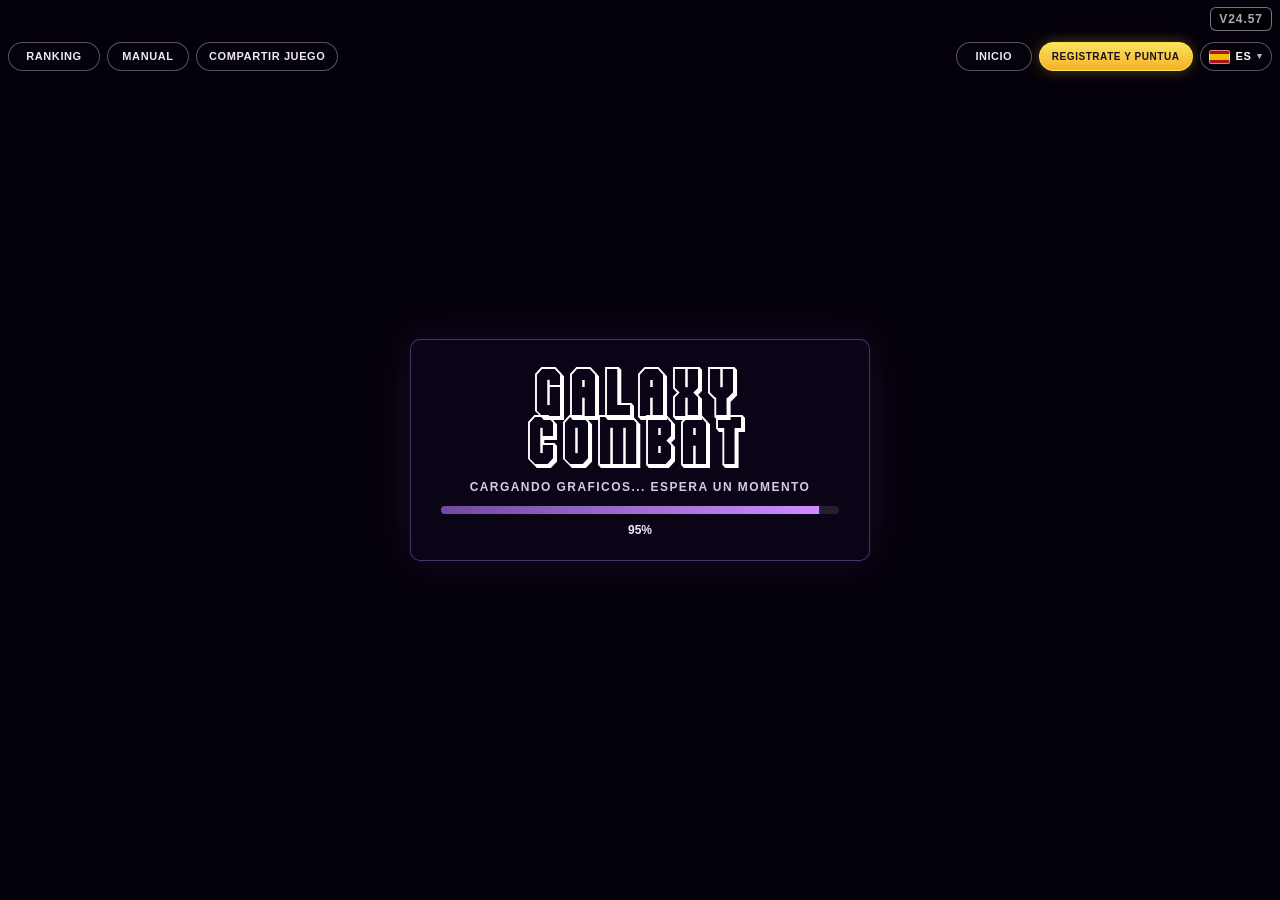
==== commit 6be676df: "V24.57: add Blender-authored ship interior, twin turrets and mechanical gate frames" ====
--- a/docs/index.html
+++ b/docs/index.html
@@ -8,13 +8,13 @@
 <meta name="apple-mobile-web-app-capable" content="yes">
 <meta name="apple-mobile-web-app-status-bar-style" content="black-translucent">
 <meta name="apple-mobile-web-app-title" content="Galaxy Combat">
-<link rel="manifest" href="manifest.webmanifest?v=V24.56">
-<link rel="apple-touch-icon" href="assets/icons/apple-touch-icon.png?v=V24.56">
-<link rel="stylesheet" href="style.css?v=V24.56">
-<link rel="stylesheet" href="menu-portada.css?v=V24.56">
-<link rel="stylesheet" href="voz.css?v=V24.56">
-<link rel="stylesheet" href="view-3d.css?v=V24.56">
-<script src="build-version.js?v=V24.56"></script>
+<link rel="manifest" href="manifest.webmanifest?v=V24.57">
+<link rel="apple-touch-icon" href="assets/icons/apple-touch-icon.png?v=V24.57">
+<link rel="stylesheet" href="style.css?v=V24.57">
+<link rel="stylesheet" href="menu-portada.css?v=V24.57">
+<link rel="stylesheet" href="voz.css?v=V24.57">
+<link rel="stylesheet" href="view-3d.css?v=V24.57">
+<script src="build-version.js?v=V24.57"></script>
 <script>
 (() => {
   const ua=navigator.userAgent||'';
@@ -534,37 +534,37 @@
   <button id="voicePtt" class="voice-ptt hidden" type="button" data-i18n-aria="holdToTalk" aria-label="Mantener para hablar"><span data-i18n="activateVoice">ACTIVAR MICRO</span></button>
   <button id="mobileExit" class="mobile-exit hidden" type="button" data-i18n-aria="exitAria" aria-label="Salir de la partida y volver al inicio"><span data-i18n="exit">SALIR</span></button>
 </div>
-<script src="config.js?v=V24.56"></script>
-<script src="render-3d.js?v=V24.56"></script>
-<script src="menu-loader.js?v=V24.56"></script>
-<script src="menu-decor.js?v=V24.56"></script>
-<script src="winner-preview.js?v=V24.56"></script>
-<script src="i18n.js?v=V24.56"></script>
-<script src="campaign-config.js?v=V24.56"></script>
-<script src="manual.js?v=V24.56"></script>
-<script src="impactos.js?v=V24.56"></script>
-<script src="voz.js?v=V24.56"></script>
-<script src="auth.js?v=V24.56"></script>
-<script src="ranking.js?v=V24.56"></script>
-<script src="net-protocol.js?v=V24.56"></script>
-<script src="collision-profiles.js?v=V24.56"></script>
-<script src="physics-core.js?v=V24.56"></script>
-<script src="shot-history.js?v=V24.56"></script>
-<script src="mothership-data.js?v=V24.56"></script>
-<script src="mothership-core.js?v=V24.56"></script>
-<script src="storm-core.js?v=V24.56"></script>
-<script src="devourer-core.js?v=V24.56"></script>
-<script src="void-core.js?v=V24.56"></script>
-<script src="local-cpu.js?v=V24.56"></script>
-<script src="host-physics.js?v=V24.56"></script>
-<script src="net-state-codec.js?v=V24.56"></script>
-<script src="p2p-network.js?v=V24.56"></script>
-<script src="motion-prediction.js?v=V24.56"></script>
-<script src="network-playback.js?v=V24.56"></script>
-<script src="startup-preparation.js?v=V24.56"></script>
-<script src="host-client.js?v=V24.56"></script>
-<script src="game.js?v=V24.56"></script>
-<script src="pwa.js?v=V24.56"></script>
+<script src="config.js?v=V24.57"></script>
+<script src="render-3d.js?v=V24.57"></script>
+<script src="menu-loader.js?v=V24.57"></script>
+<script src="menu-decor.js?v=V24.57"></script>
+<script src="winner-preview.js?v=V24.57"></script>
+<script src="i18n.js?v=V24.57"></script>
+<script src="campaign-config.js?v=V24.57"></script>
+<script src="manual.js?v=V24.57"></script>
+<script src="impactos.js?v=V24.57"></script>
+<script src="voz.js?v=V24.57"></script>
+<script src="auth.js?v=V24.57"></script>
+<script src="ranking.js?v=V24.57"></script>
+<script src="net-protocol.js?v=V24.57"></script>
+<script src="collision-profiles.js?v=V24.57"></script>
+<script src="physics-core.js?v=V24.57"></script>
+<script src="shot-history.js?v=V24.57"></script>
+<script src="mothership-data.js?v=V24.57"></script>
+<script src="mothership-core.js?v=V24.57"></script>
+<script src="storm-core.js?v=V24.57"></script>
+<script src="devourer-core.js?v=V24.57"></script>
+<script src="void-core.js?v=V24.57"></script>
+<script src="local-cpu.js?v=V24.57"></script>
+<script src="host-physics.js?v=V24.57"></script>
+<script src="net-state-codec.js?v=V24.57"></script>
+<script src="p2p-network.js?v=V24.57"></script>
+<script src="motion-prediction.js?v=V24.57"></script>
+<script src="network-playback.js?v=V24.57"></script>
+<script src="startup-preparation.js?v=V24.57"></script>
+<script src="host-client.js?v=V24.57"></script>
+<script src="game.js?v=V24.57"></script>
+<script src="pwa.js?v=V24.57"></script>
 <script>
 (() => {
   // Última red de seguridad independiente de menu-loader.js.
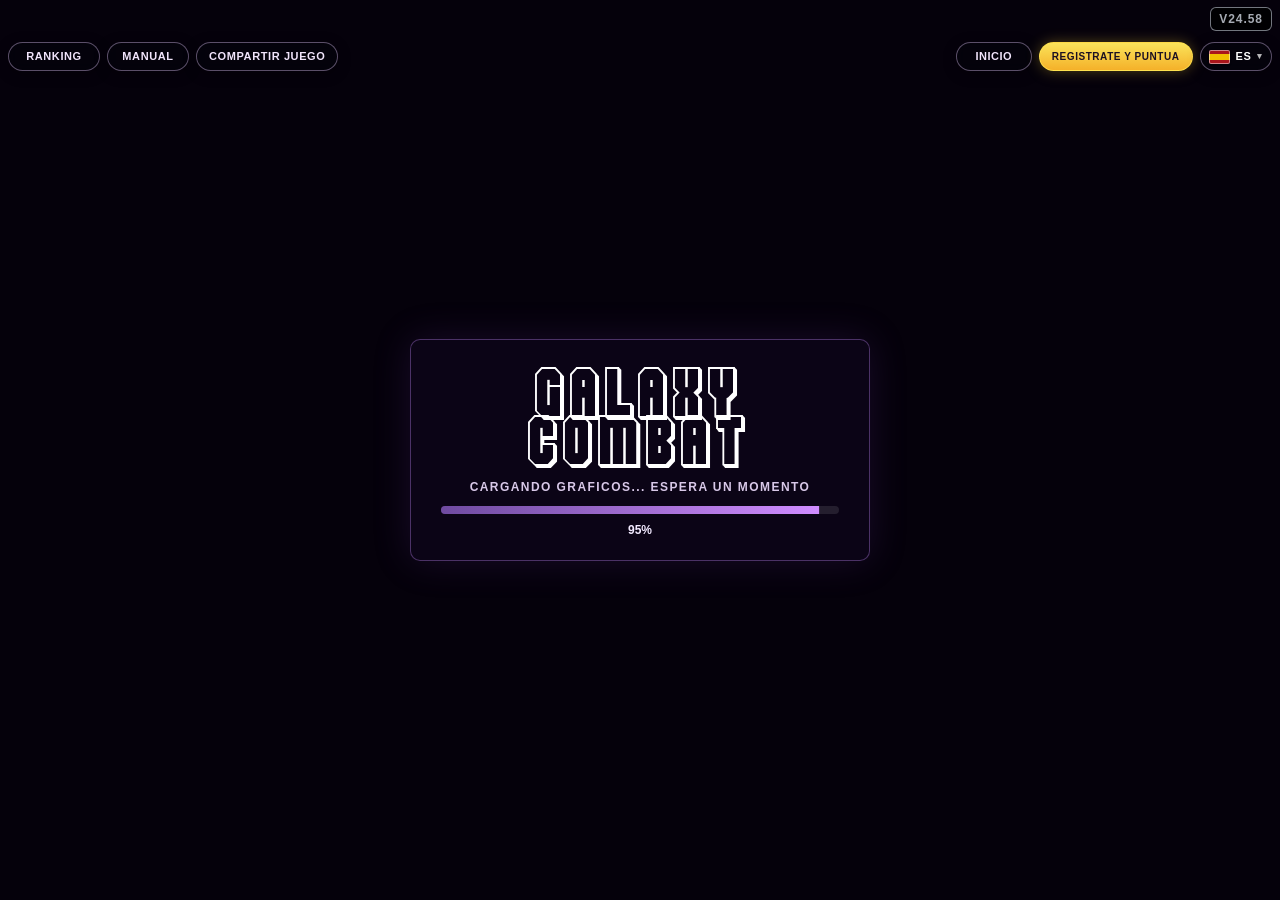
==== commit b2907dcd: "V24.58 Present void sphere in perspective, reveal interior and form shields" ====
--- a/docs/index.html
+++ b/docs/index.html
@@ -8,13 +8,13 @@
 <meta name="apple-mobile-web-app-capable" content="yes">
 <meta name="apple-mobile-web-app-status-bar-style" content="black-translucent">
 <meta name="apple-mobile-web-app-title" content="Galaxy Combat">
-<link rel="manifest" href="manifest.webmanifest?v=V24.57">
-<link rel="apple-touch-icon" href="assets/icons/apple-touch-icon.png?v=V24.57">
-<link rel="stylesheet" href="style.css?v=V24.57">
-<link rel="stylesheet" href="menu-portada.css?v=V24.57">
-<link rel="stylesheet" href="voz.css?v=V24.57">
-<link rel="stylesheet" href="view-3d.css?v=V24.57">
-<script src="build-version.js?v=V24.57"></script>
+<link rel="manifest" href="manifest.webmanifest?v=V24.58">
+<link rel="apple-touch-icon" href="assets/icons/apple-touch-icon.png?v=V24.58">
+<link rel="stylesheet" href="style.css?v=V24.58">
+<link rel="stylesheet" href="menu-portada.css?v=V24.58">
+<link rel="stylesheet" href="voz.css?v=V24.58">
+<link rel="stylesheet" href="view-3d.css?v=V24.58">
+<script src="build-version.js?v=V24.58"></script>
 <script>
 (() => {
   const ua=navigator.userAgent||'';
@@ -534,37 +534,37 @@
   <button id="voicePtt" class="voice-ptt hidden" type="button" data-i18n-aria="holdToTalk" aria-label="Mantener para hablar"><span data-i18n="activateVoice">ACTIVAR MICRO</span></button>
   <button id="mobileExit" class="mobile-exit hidden" type="button" data-i18n-aria="exitAria" aria-label="Salir de la partida y volver al inicio"><span data-i18n="exit">SALIR</span></button>
 </div>
-<script src="config.js?v=V24.57"></script>
-<script src="render-3d.js?v=V24.57"></script>
-<script src="menu-loader.js?v=V24.57"></script>
-<script src="menu-decor.js?v=V24.57"></script>
-<script src="winner-preview.js?v=V24.57"></script>
-<script src="i18n.js?v=V24.57"></script>
-<script src="campaign-config.js?v=V24.57"></script>
-<script src="manual.js?v=V24.57"></script>
-<script src="impactos.js?v=V24.57"></script>
-<script src="voz.js?v=V24.57"></script>
-<script src="auth.js?v=V24.57"></script>
-<script src="ranking.js?v=V24.57"></script>
-<script src="net-protocol.js?v=V24.57"></script>
-<script src="collision-profiles.js?v=V24.57"></script>
-<script src="physics-core.js?v=V24.57"></script>
-<script src="shot-history.js?v=V24.57"></script>
-<script src="mothership-data.js?v=V24.57"></script>
-<script src="mothership-core.js?v=V24.57"></script>
-<script src="storm-core.js?v=V24.57"></script>
-<script src="devourer-core.js?v=V24.57"></script>
-<script src="void-core.js?v=V24.57"></script>
-<script src="local-cpu.js?v=V24.57"></script>
-<script src="host-physics.js?v=V24.57"></script>
-<script src="net-state-codec.js?v=V24.57"></script>
-<script src="p2p-network.js?v=V24.57"></script>
-<script src="motion-prediction.js?v=V24.57"></script>
-<script src="network-playback.js?v=V24.57"></script>
-<script src="startup-preparation.js?v=V24.57"></script>
-<script src="host-client.js?v=V24.57"></script>
-<script src="game.js?v=V24.57"></script>
-<script src="pwa.js?v=V24.57"></script>
+<script src="config.js?v=V24.58"></script>
+<script src="render-3d.js?v=V24.58"></script>
+<script src="menu-loader.js?v=V24.58"></script>
+<script src="menu-decor.js?v=V24.58"></script>
+<script src="winner-preview.js?v=V24.58"></script>
+<script src="i18n.js?v=V24.58"></script>
+<script src="campaign-config.js?v=V24.58"></script>
+<script src="manual.js?v=V24.58"></script>
+<script src="impactos.js?v=V24.58"></script>
+<script src="voz.js?v=V24.58"></script>
+<script src="auth.js?v=V24.58"></script>
+<script src="ranking.js?v=V24.58"></script>
+<script src="net-protocol.js?v=V24.58"></script>
+<script src="collision-profiles.js?v=V24.58"></script>
+<script src="physics-core.js?v=V24.58"></script>
+<script src="shot-history.js?v=V24.58"></script>
+<script src="mothership-data.js?v=V24.58"></script>
+<script src="mothership-core.js?v=V24.58"></script>
+<script src="storm-core.js?v=V24.58"></script>
+<script src="devourer-core.js?v=V24.58"></script>
+<script src="void-core.js?v=V24.58"></script>
+<script src="local-cpu.js?v=V24.58"></script>
+<script src="host-physics.js?v=V24.58"></script>
+<script src="net-state-codec.js?v=V24.58"></script>
+<script src="p2p-network.js?v=V24.58"></script>
+<script src="motion-prediction.js?v=V24.58"></script>
+<script src="network-playback.js?v=V24.58"></script>
+<script src="startup-preparation.js?v=V24.58"></script>
+<script src="host-client.js?v=V24.58"></script>
+<script src="game.js?v=V24.58"></script>
+<script src="pwa.js?v=V24.58"></script>
 <script>
 (() => {
   // Última red de seguridad independiente de menu-loader.js.
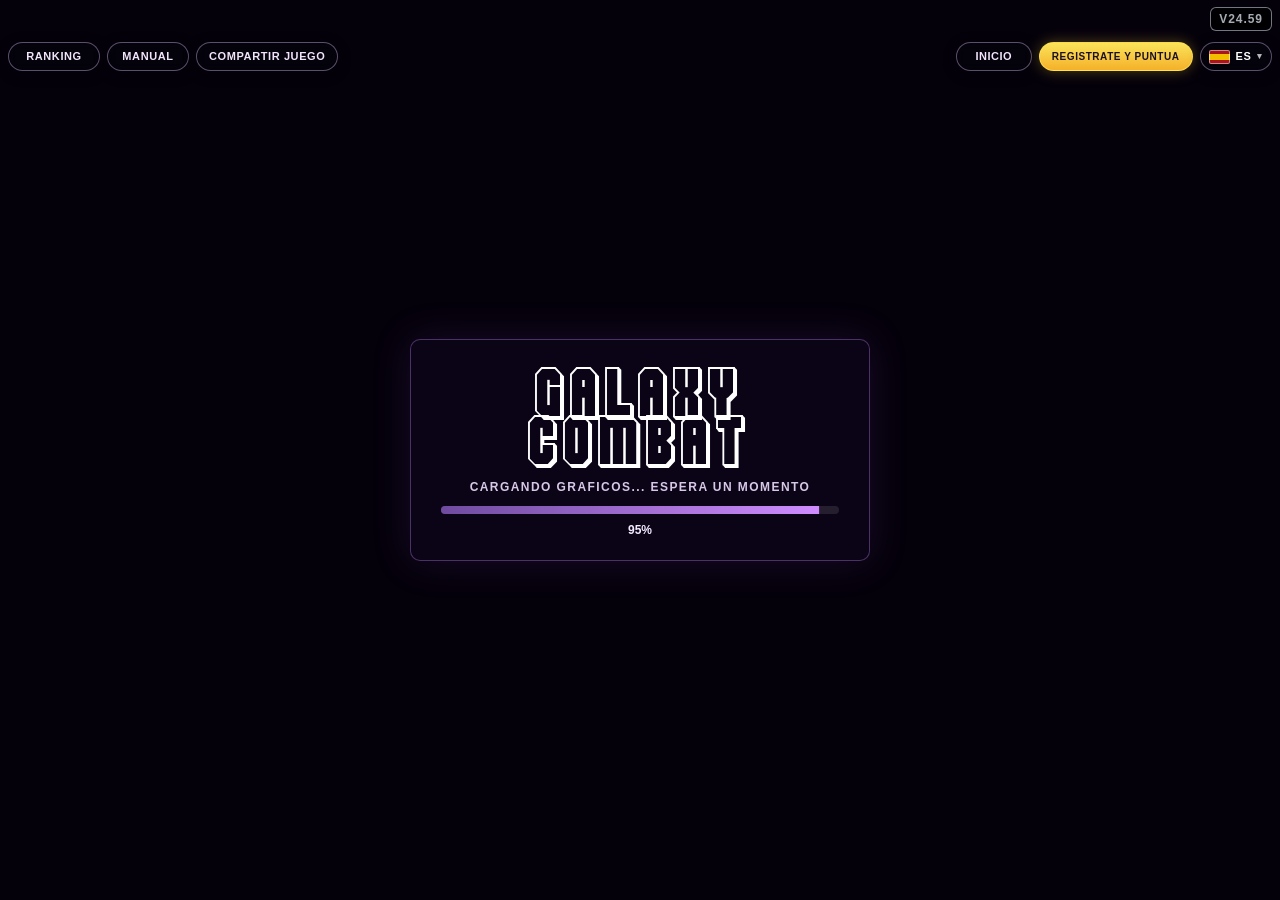
==== commit 3a73d282: "V24.59 Fix presentation HUD scope and test all intro labels" ====
--- a/docs/index.html
+++ b/docs/index.html
@@ -8,13 +8,13 @@
 <meta name="apple-mobile-web-app-capable" content="yes">
 <meta name="apple-mobile-web-app-status-bar-style" content="black-translucent">
 <meta name="apple-mobile-web-app-title" content="Galaxy Combat">
-<link rel="manifest" href="manifest.webmanifest?v=V24.58">
-<link rel="apple-touch-icon" href="assets/icons/apple-touch-icon.png?v=V24.58">
-<link rel="stylesheet" href="style.css?v=V24.58">
-<link rel="stylesheet" href="menu-portada.css?v=V24.58">
-<link rel="stylesheet" href="voz.css?v=V24.58">
-<link rel="stylesheet" href="view-3d.css?v=V24.58">
-<script src="build-version.js?v=V24.58"></script>
+<link rel="manifest" href="manifest.webmanifest?v=V24.59">
+<link rel="apple-touch-icon" href="assets/icons/apple-touch-icon.png?v=V24.59">
+<link rel="stylesheet" href="style.css?v=V24.59">
+<link rel="stylesheet" href="menu-portada.css?v=V24.59">
+<link rel="stylesheet" href="voz.css?v=V24.59">
+<link rel="stylesheet" href="view-3d.css?v=V24.59">
+<script src="build-version.js?v=V24.59"></script>
 <script>
 (() => {
   const ua=navigator.userAgent||'';
@@ -534,37 +534,37 @@
   <button id="voicePtt" class="voice-ptt hidden" type="button" data-i18n-aria="holdToTalk" aria-label="Mantener para hablar"><span data-i18n="activateVoice">ACTIVAR MICRO</span></button>
   <button id="mobileExit" class="mobile-exit hidden" type="button" data-i18n-aria="exitAria" aria-label="Salir de la partida y volver al inicio"><span data-i18n="exit">SALIR</span></button>
 </div>
-<script src="config.js?v=V24.58"></script>
-<script src="render-3d.js?v=V24.58"></script>
-<script src="menu-loader.js?v=V24.58"></script>
-<script src="menu-decor.js?v=V24.58"></script>
-<script src="winner-preview.js?v=V24.58"></script>
-<script src="i18n.js?v=V24.58"></script>
-<script src="campaign-config.js?v=V24.58"></script>
-<script src="manual.js?v=V24.58"></script>
-<script src="impactos.js?v=V24.58"></script>
-<script src="voz.js?v=V24.58"></script>
-<script src="auth.js?v=V24.58"></script>
-<script src="ranking.js?v=V24.58"></script>
-<script src="net-protocol.js?v=V24.58"></script>
-<script src="collision-profiles.js?v=V24.58"></script>
-<script src="physics-core.js?v=V24.58"></script>
-<script src="shot-history.js?v=V24.58"></script>
-<script src="mothership-data.js?v=V24.58"></script>
-<script src="mothership-core.js?v=V24.58"></script>
-<script src="storm-core.js?v=V24.58"></script>
-<script src="devourer-core.js?v=V24.58"></script>
-<script src="void-core.js?v=V24.58"></script>
-<script src="local-cpu.js?v=V24.58"></script>
-<script src="host-physics.js?v=V24.58"></script>
-<script src="net-state-codec.js?v=V24.58"></script>
-<script src="p2p-network.js?v=V24.58"></script>
-<script src="motion-prediction.js?v=V24.58"></script>
-<script src="network-playback.js?v=V24.58"></script>
-<script src="startup-preparation.js?v=V24.58"></script>
-<script src="host-client.js?v=V24.58"></script>
-<script src="game.js?v=V24.58"></script>
-<script src="pwa.js?v=V24.58"></script>
+<script src="config.js?v=V24.59"></script>
+<script src="render-3d.js?v=V24.59"></script>
+<script src="menu-loader.js?v=V24.59"></script>
+<script src="menu-decor.js?v=V24.59"></script>
+<script src="winner-preview.js?v=V24.59"></script>
+<script src="i18n.js?v=V24.59"></script>
+<script src="campaign-config.js?v=V24.59"></script>
+<script src="manual.js?v=V24.59"></script>
+<script src="impactos.js?v=V24.59"></script>
+<script src="voz.js?v=V24.59"></script>
+<script src="auth.js?v=V24.59"></script>
+<script src="ranking.js?v=V24.59"></script>
+<script src="net-protocol.js?v=V24.59"></script>
+<script src="collision-profiles.js?v=V24.59"></script>
+<script src="physics-core.js?v=V24.59"></script>
+<script src="shot-history.js?v=V24.59"></script>
+<script src="mothership-data.js?v=V24.59"></script>
+<script src="mothership-core.js?v=V24.59"></script>
+<script src="storm-core.js?v=V24.59"></script>
+<script src="devourer-core.js?v=V24.59"></script>
+<script src="void-core.js?v=V24.59"></script>
+<script src="local-cpu.js?v=V24.59"></script>
+<script src="host-physics.js?v=V24.59"></script>
+<script src="net-state-codec.js?v=V24.59"></script>
+<script src="p2p-network.js?v=V24.59"></script>
+<script src="motion-prediction.js?v=V24.59"></script>
+<script src="network-playback.js?v=V24.59"></script>
+<script src="startup-preparation.js?v=V24.59"></script>
+<script src="host-client.js?v=V24.59"></script>
+<script src="game.js?v=V24.59"></script>
+<script src="pwa.js?v=V24.59"></script>
 <script>
 (() => {
   // Última red de seguridad independiente de menu-loader.js.
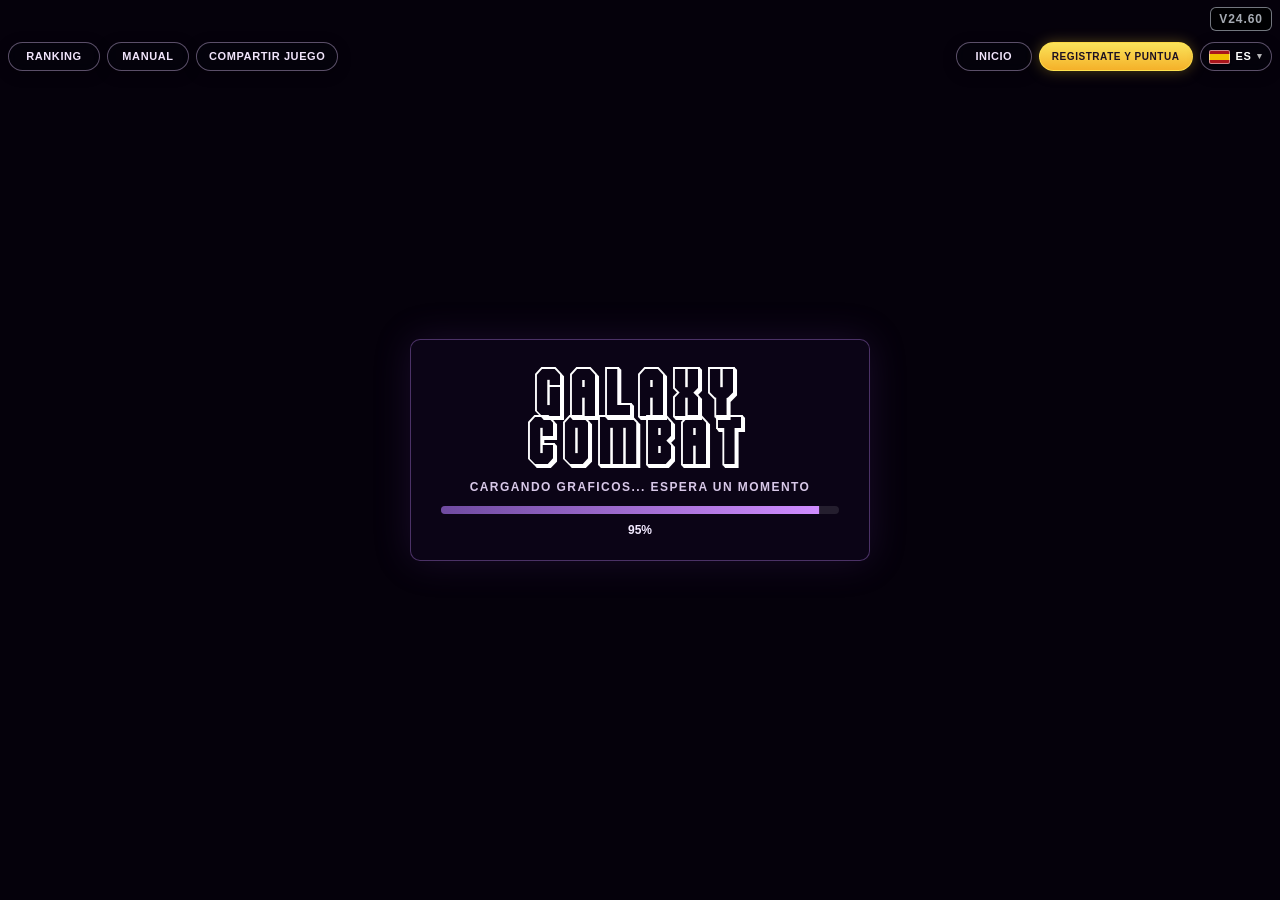
==== commit 5d10c51b: "V24.60 Keep flare sprites and pickup icons visible over the sphere deck" ====
--- a/docs/index.html
+++ b/docs/index.html
@@ -8,13 +8,13 @@
 <meta name="apple-mobile-web-app-capable" content="yes">
 <meta name="apple-mobile-web-app-status-bar-style" content="black-translucent">
 <meta name="apple-mobile-web-app-title" content="Galaxy Combat">
-<link rel="manifest" href="manifest.webmanifest?v=V24.59">
-<link rel="apple-touch-icon" href="assets/icons/apple-touch-icon.png?v=V24.59">
-<link rel="stylesheet" href="style.css?v=V24.59">
-<link rel="stylesheet" href="menu-portada.css?v=V24.59">
-<link rel="stylesheet" href="voz.css?v=V24.59">
-<link rel="stylesheet" href="view-3d.css?v=V24.59">
-<script src="build-version.js?v=V24.59"></script>
+<link rel="manifest" href="manifest.webmanifest?v=V24.60">
+<link rel="apple-touch-icon" href="assets/icons/apple-touch-icon.png?v=V24.60">
+<link rel="stylesheet" href="style.css?v=V24.60">
+<link rel="stylesheet" href="menu-portada.css?v=V24.60">
+<link rel="stylesheet" href="voz.css?v=V24.60">
+<link rel="stylesheet" href="view-3d.css?v=V24.60">
+<script src="build-version.js?v=V24.60"></script>
 <script>
 (() => {
   const ua=navigator.userAgent||'';
@@ -534,37 +534,37 @@
   <button id="voicePtt" class="voice-ptt hidden" type="button" data-i18n-aria="holdToTalk" aria-label="Mantener para hablar"><span data-i18n="activateVoice">ACTIVAR MICRO</span></button>
   <button id="mobileExit" class="mobile-exit hidden" type="button" data-i18n-aria="exitAria" aria-label="Salir de la partida y volver al inicio"><span data-i18n="exit">SALIR</span></button>
 </div>
-<script src="config.js?v=V24.59"></script>
-<script src="render-3d.js?v=V24.59"></script>
-<script src="menu-loader.js?v=V24.59"></script>
-<script src="menu-decor.js?v=V24.59"></script>
-<script src="winner-preview.js?v=V24.59"></script>
-<script src="i18n.js?v=V24.59"></script>
-<script src="campaign-config.js?v=V24.59"></script>
-<script src="manual.js?v=V24.59"></script>
-<script src="impactos.js?v=V24.59"></script>
-<script src="voz.js?v=V24.59"></script>
-<script src="auth.js?v=V24.59"></script>
-<script src="ranking.js?v=V24.59"></script>
-<script src="net-protocol.js?v=V24.59"></script>
-<script src="collision-profiles.js?v=V24.59"></script>
-<script src="physics-core.js?v=V24.59"></script>
-<script src="shot-history.js?v=V24.59"></script>
-<script src="mothership-data.js?v=V24.59"></script>
-<script src="mothership-core.js?v=V24.59"></script>
-<script src="storm-core.js?v=V24.59"></script>
-<script src="devourer-core.js?v=V24.59"></script>
-<script src="void-core.js?v=V24.59"></script>
-<script src="local-cpu.js?v=V24.59"></script>
-<script src="host-physics.js?v=V24.59"></script>
-<script src="net-state-codec.js?v=V24.59"></script>
-<script src="p2p-network.js?v=V24.59"></script>
-<script src="motion-prediction.js?v=V24.59"></script>
-<script src="network-playback.js?v=V24.59"></script>
-<script src="startup-preparation.js?v=V24.59"></script>
-<script src="host-client.js?v=V24.59"></script>
-<script src="game.js?v=V24.59"></script>
-<script src="pwa.js?v=V24.59"></script>
+<script src="config.js?v=V24.60"></script>
+<script src="render-3d.js?v=V24.60"></script>
+<script src="menu-loader.js?v=V24.60"></script>
+<script src="menu-decor.js?v=V24.60"></script>
+<script src="winner-preview.js?v=V24.60"></script>
+<script src="i18n.js?v=V24.60"></script>
+<script src="campaign-config.js?v=V24.60"></script>
+<script src="manual.js?v=V24.60"></script>
+<script src="impactos.js?v=V24.60"></script>
+<script src="voz.js?v=V24.60"></script>
+<script src="auth.js?v=V24.60"></script>
+<script src="ranking.js?v=V24.60"></script>
+<script src="net-protocol.js?v=V24.60"></script>
+<script src="collision-profiles.js?v=V24.60"></script>
+<script src="physics-core.js?v=V24.60"></script>
+<script src="shot-history.js?v=V24.60"></script>
+<script src="mothership-data.js?v=V24.60"></script>
+<script src="mothership-core.js?v=V24.60"></script>
+<script src="storm-core.js?v=V24.60"></script>
+<script src="devourer-core.js?v=V24.60"></script>
+<script src="void-core.js?v=V24.60"></script>
+<script src="local-cpu.js?v=V24.60"></script>
+<script src="host-physics.js?v=V24.60"></script>
+<script src="net-state-codec.js?v=V24.60"></script>
+<script src="p2p-network.js?v=V24.60"></script>
+<script src="motion-prediction.js?v=V24.60"></script>
+<script src="network-playback.js?v=V24.60"></script>
+<script src="startup-preparation.js?v=V24.60"></script>
+<script src="host-client.js?v=V24.60"></script>
+<script src="game.js?v=V24.60"></script>
+<script src="pwa.js?v=V24.60"></script>
 <script>
 (() => {
   // Última red de seguridad independiente de menu-loader.js.
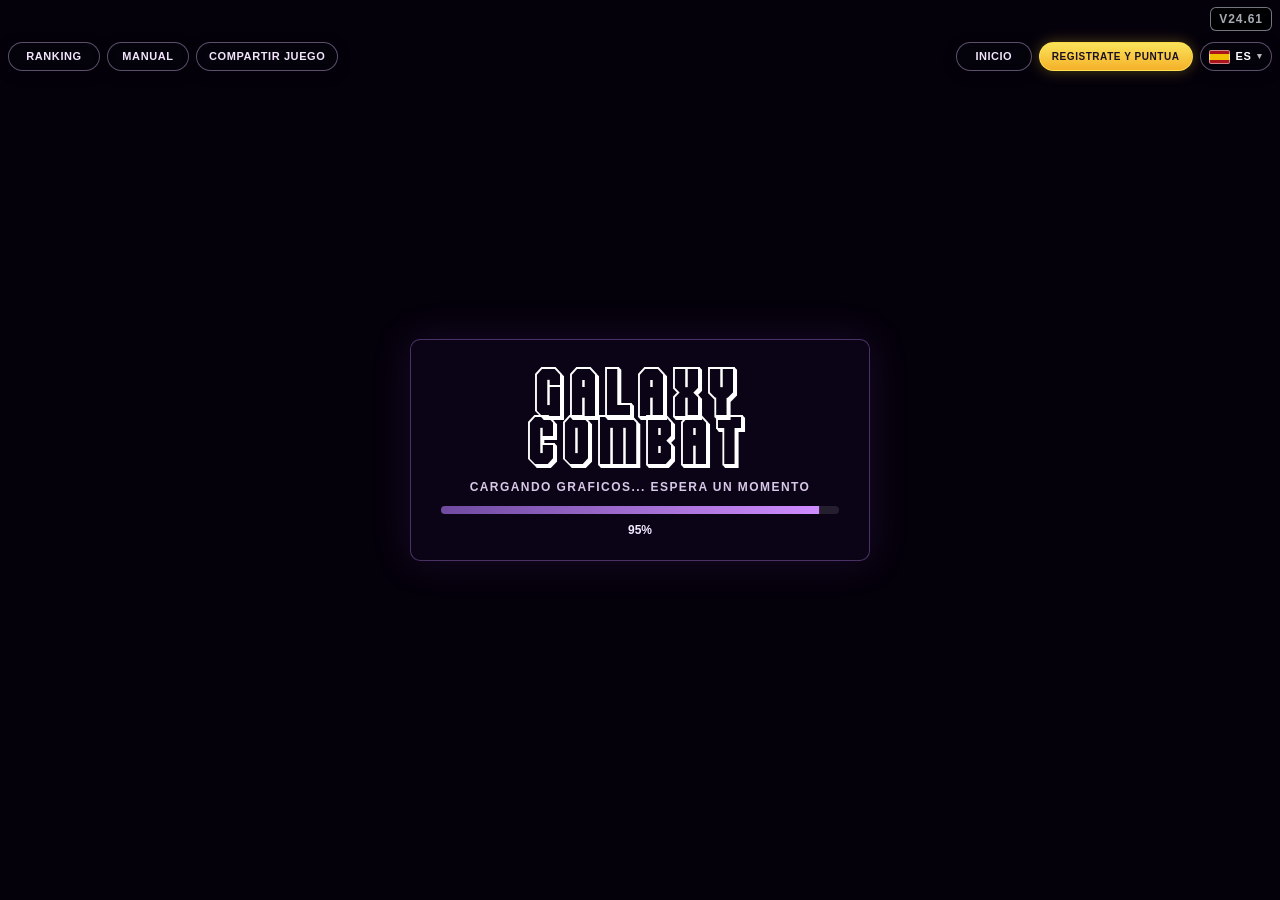
==== commit 6ad04eaa: "V24.61 Randomize sphere supplies within safe reachable regions" ====
--- a/docs/index.html
+++ b/docs/index.html
@@ -8,13 +8,13 @@
 <meta name="apple-mobile-web-app-capable" content="yes">
 <meta name="apple-mobile-web-app-status-bar-style" content="black-translucent">
 <meta name="apple-mobile-web-app-title" content="Galaxy Combat">
-<link rel="manifest" href="manifest.webmanifest?v=V24.60">
-<link rel="apple-touch-icon" href="assets/icons/apple-touch-icon.png?v=V24.60">
-<link rel="stylesheet" href="style.css?v=V24.60">
-<link rel="stylesheet" href="menu-portada.css?v=V24.60">
-<link rel="stylesheet" href="voz.css?v=V24.60">
-<link rel="stylesheet" href="view-3d.css?v=V24.60">
-<script src="build-version.js?v=V24.60"></script>
+<link rel="manifest" href="manifest.webmanifest?v=V24.61">
+<link rel="apple-touch-icon" href="assets/icons/apple-touch-icon.png?v=V24.61">
+<link rel="stylesheet" href="style.css?v=V24.61">
+<link rel="stylesheet" href="menu-portada.css?v=V24.61">
+<link rel="stylesheet" href="voz.css?v=V24.61">
+<link rel="stylesheet" href="view-3d.css?v=V24.61">
+<script src="build-version.js?v=V24.61"></script>
 <script>
 (() => {
   const ua=navigator.userAgent||'';
@@ -534,37 +534,37 @@
   <button id="voicePtt" class="voice-ptt hidden" type="button" data-i18n-aria="holdToTalk" aria-label="Mantener para hablar"><span data-i18n="activateVoice">ACTIVAR MICRO</span></button>
   <button id="mobileExit" class="mobile-exit hidden" type="button" data-i18n-aria="exitAria" aria-label="Salir de la partida y volver al inicio"><span data-i18n="exit">SALIR</span></button>
 </div>
-<script src="config.js?v=V24.60"></script>
-<script src="render-3d.js?v=V24.60"></script>
-<script src="menu-loader.js?v=V24.60"></script>
-<script src="menu-decor.js?v=V24.60"></script>
-<script src="winner-preview.js?v=V24.60"></script>
-<script src="i18n.js?v=V24.60"></script>
-<script src="campaign-config.js?v=V24.60"></script>
-<script src="manual.js?v=V24.60"></script>
-<script src="impactos.js?v=V24.60"></script>
-<script src="voz.js?v=V24.60"></script>
-<script src="auth.js?v=V24.60"></script>
-<script src="ranking.js?v=V24.60"></script>
-<script src="net-protocol.js?v=V24.60"></script>
-<script src="collision-profiles.js?v=V24.60"></script>
-<script src="physics-core.js?v=V24.60"></script>
-<script src="shot-history.js?v=V24.60"></script>
-<script src="mothership-data.js?v=V24.60"></script>
-<script src="mothership-core.js?v=V24.60"></script>
-<script src="storm-core.js?v=V24.60"></script>
-<script src="devourer-core.js?v=V24.60"></script>
-<script src="void-core.js?v=V24.60"></script>
-<script src="local-cpu.js?v=V24.60"></script>
-<script src="host-physics.js?v=V24.60"></script>
-<script src="net-state-codec.js?v=V24.60"></script>
-<script src="p2p-network.js?v=V24.60"></script>
-<script src="motion-prediction.js?v=V24.60"></script>
-<script src="network-playback.js?v=V24.60"></script>
-<script src="startup-preparation.js?v=V24.60"></script>
-<script src="host-client.js?v=V24.60"></script>
-<script src="game.js?v=V24.60"></script>
-<script src="pwa.js?v=V24.60"></script>
+<script src="config.js?v=V24.61"></script>
+<script src="render-3d.js?v=V24.61"></script>
+<script src="menu-loader.js?v=V24.61"></script>
+<script src="menu-decor.js?v=V24.61"></script>
+<script src="winner-preview.js?v=V24.61"></script>
+<script src="i18n.js?v=V24.61"></script>
+<script src="campaign-config.js?v=V24.61"></script>
+<script src="manual.js?v=V24.61"></script>
+<script src="impactos.js?v=V24.61"></script>
+<script src="voz.js?v=V24.61"></script>
+<script src="auth.js?v=V24.61"></script>
+<script src="ranking.js?v=V24.61"></script>
+<script src="net-protocol.js?v=V24.61"></script>
+<script src="collision-profiles.js?v=V24.61"></script>
+<script src="physics-core.js?v=V24.61"></script>
+<script src="shot-history.js?v=V24.61"></script>
+<script src="mothership-data.js?v=V24.61"></script>
+<script src="mothership-core.js?v=V24.61"></script>
+<script src="storm-core.js?v=V24.61"></script>
+<script src="devourer-core.js?v=V24.61"></script>
+<script src="void-core.js?v=V24.61"></script>
+<script src="local-cpu.js?v=V24.61"></script>
+<script src="host-physics.js?v=V24.61"></script>
+<script src="net-state-codec.js?v=V24.61"></script>
+<script src="p2p-network.js?v=V24.61"></script>
+<script src="motion-prediction.js?v=V24.61"></script>
+<script src="network-playback.js?v=V24.61"></script>
+<script src="startup-preparation.js?v=V24.61"></script>
+<script src="host-client.js?v=V24.61"></script>
+<script src="game.js?v=V24.61"></script>
+<script src="pwa.js?v=V24.61"></script>
 <script>
 (() => {
   // Última red de seguridad independiente de menu-loader.js.
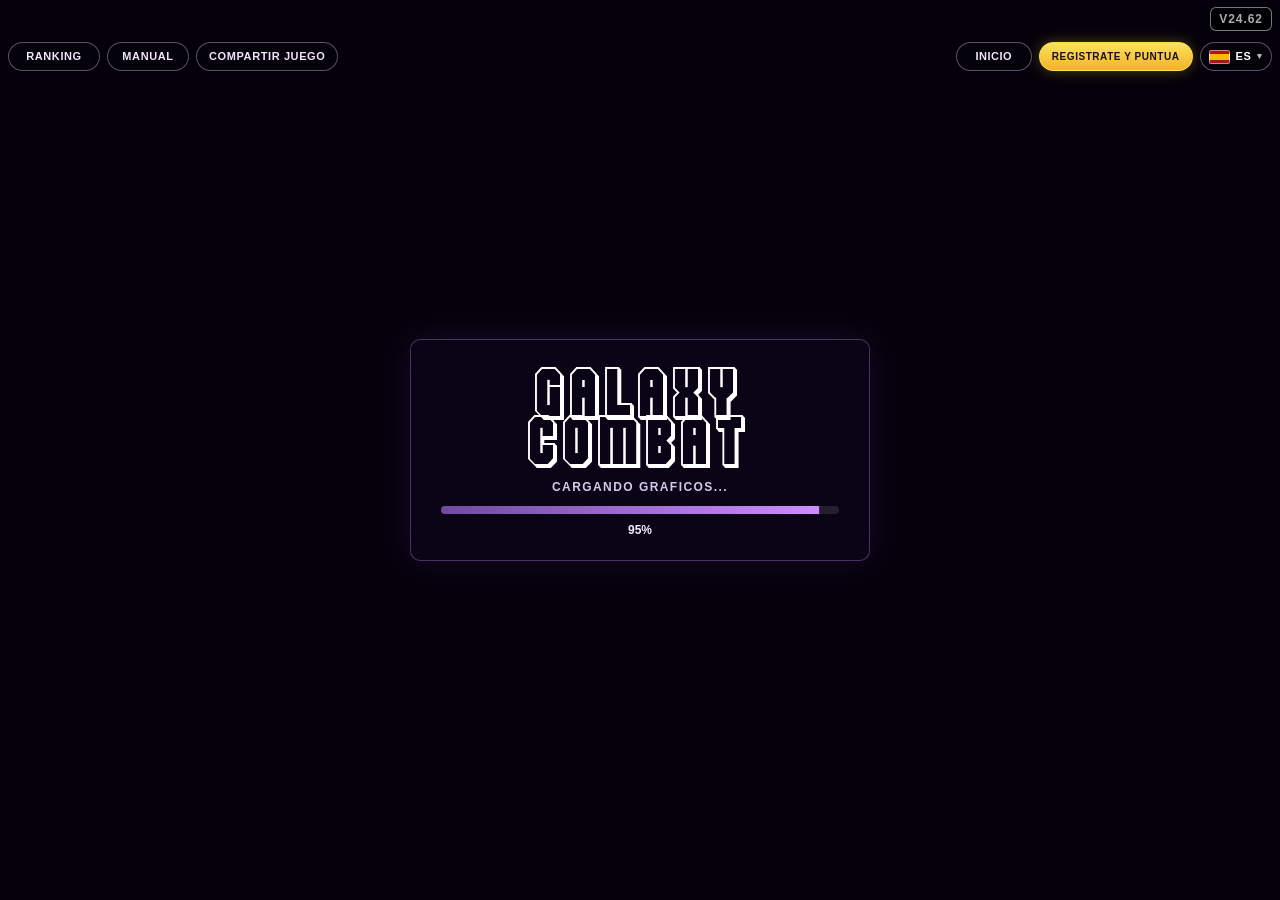
==== commit 76a60b07: "V24.62 Warm real collision and snapshot paths before play; release CPU controls at GO" ====
--- a/docs/index.html
+++ b/docs/index.html
@@ -8,13 +8,13 @@
 <meta name="apple-mobile-web-app-capable" content="yes">
 <meta name="apple-mobile-web-app-status-bar-style" content="black-translucent">
 <meta name="apple-mobile-web-app-title" content="Galaxy Combat">
-<link rel="manifest" href="manifest.webmanifest?v=V24.61">
-<link rel="apple-touch-icon" href="assets/icons/apple-touch-icon.png?v=V24.61">
-<link rel="stylesheet" href="style.css?v=V24.61">
-<link rel="stylesheet" href="menu-portada.css?v=V24.61">
-<link rel="stylesheet" href="voz.css?v=V24.61">
-<link rel="stylesheet" href="view-3d.css?v=V24.61">
-<script src="build-version.js?v=V24.61"></script>
+<link rel="manifest" href="manifest.webmanifest?v=V24.62">
+<link rel="apple-touch-icon" href="assets/icons/apple-touch-icon.png?v=V24.62">
+<link rel="stylesheet" href="style.css?v=V24.62">
+<link rel="stylesheet" href="menu-portada.css?v=V24.62">
+<link rel="stylesheet" href="voz.css?v=V24.62">
+<link rel="stylesheet" href="view-3d.css?v=V24.62">
+<script src="build-version.js?v=V24.62"></script>
 <script>
 (() => {
   const ua=navigator.userAgent||'';
@@ -534,37 +534,37 @@
   <button id="voicePtt" class="voice-ptt hidden" type="button" data-i18n-aria="holdToTalk" aria-label="Mantener para hablar"><span data-i18n="activateVoice">ACTIVAR MICRO</span></button>
   <button id="mobileExit" class="mobile-exit hidden" type="button" data-i18n-aria="exitAria" aria-label="Salir de la partida y volver al inicio"><span data-i18n="exit">SALIR</span></button>
 </div>
-<script src="config.js?v=V24.61"></script>
-<script src="render-3d.js?v=V24.61"></script>
-<script src="menu-loader.js?v=V24.61"></script>
-<script src="menu-decor.js?v=V24.61"></script>
-<script src="winner-preview.js?v=V24.61"></script>
-<script src="i18n.js?v=V24.61"></script>
-<script src="campaign-config.js?v=V24.61"></script>
-<script src="manual.js?v=V24.61"></script>
-<script src="impactos.js?v=V24.61"></script>
-<script src="voz.js?v=V24.61"></script>
-<script src="auth.js?v=V24.61"></script>
-<script src="ranking.js?v=V24.61"></script>
-<script src="net-protocol.js?v=V24.61"></script>
-<script src="collision-profiles.js?v=V24.61"></script>
-<script src="physics-core.js?v=V24.61"></script>
-<script src="shot-history.js?v=V24.61"></script>
-<script src="mothership-data.js?v=V24.61"></script>
-<script src="mothership-core.js?v=V24.61"></script>
-<script src="storm-core.js?v=V24.61"></script>
-<script src="devourer-core.js?v=V24.61"></script>
-<script src="void-core.js?v=V24.61"></script>
-<script src="local-cpu.js?v=V24.61"></script>
-<script src="host-physics.js?v=V24.61"></script>
-<script src="net-state-codec.js?v=V24.61"></script>
-<script src="p2p-network.js?v=V24.61"></script>
-<script src="motion-prediction.js?v=V24.61"></script>
-<script src="network-playback.js?v=V24.61"></script>
-<script src="startup-preparation.js?v=V24.61"></script>
-<script src="host-client.js?v=V24.61"></script>
-<script src="game.js?v=V24.61"></script>
-<script src="pwa.js?v=V24.61"></script>
+<script src="config.js?v=V24.62"></script>
+<script src="render-3d.js?v=V24.62"></script>
+<script src="menu-loader.js?v=V24.62"></script>
+<script src="menu-decor.js?v=V24.62"></script>
+<script src="winner-preview.js?v=V24.62"></script>
+<script src="i18n.js?v=V24.62"></script>
+<script src="campaign-config.js?v=V24.62"></script>
+<script src="manual.js?v=V24.62"></script>
+<script src="impactos.js?v=V24.62"></script>
+<script src="voz.js?v=V24.62"></script>
+<script src="auth.js?v=V24.62"></script>
+<script src="ranking.js?v=V24.62"></script>
+<script src="net-protocol.js?v=V24.62"></script>
+<script src="collision-profiles.js?v=V24.62"></script>
+<script src="physics-core.js?v=V24.62"></script>
+<script src="shot-history.js?v=V24.62"></script>
+<script src="mothership-data.js?v=V24.62"></script>
+<script src="mothership-core.js?v=V24.62"></script>
+<script src="storm-core.js?v=V24.62"></script>
+<script src="devourer-core.js?v=V24.62"></script>
+<script src="void-core.js?v=V24.62"></script>
+<script src="local-cpu.js?v=V24.62"></script>
+<script src="host-physics.js?v=V24.62"></script>
+<script src="net-state-codec.js?v=V24.62"></script>
+<script src="p2p-network.js?v=V24.62"></script>
+<script src="motion-prediction.js?v=V24.62"></script>
+<script src="network-playback.js?v=V24.62"></script>
+<script src="startup-preparation.js?v=V24.62"></script>
+<script src="host-client.js?v=V24.62"></script>
+<script src="game.js?v=V24.62"></script>
+<script src="pwa.js?v=V24.62"></script>
 <script>
 (() => {
   // Última red de seguridad independiente de menu-loader.js.
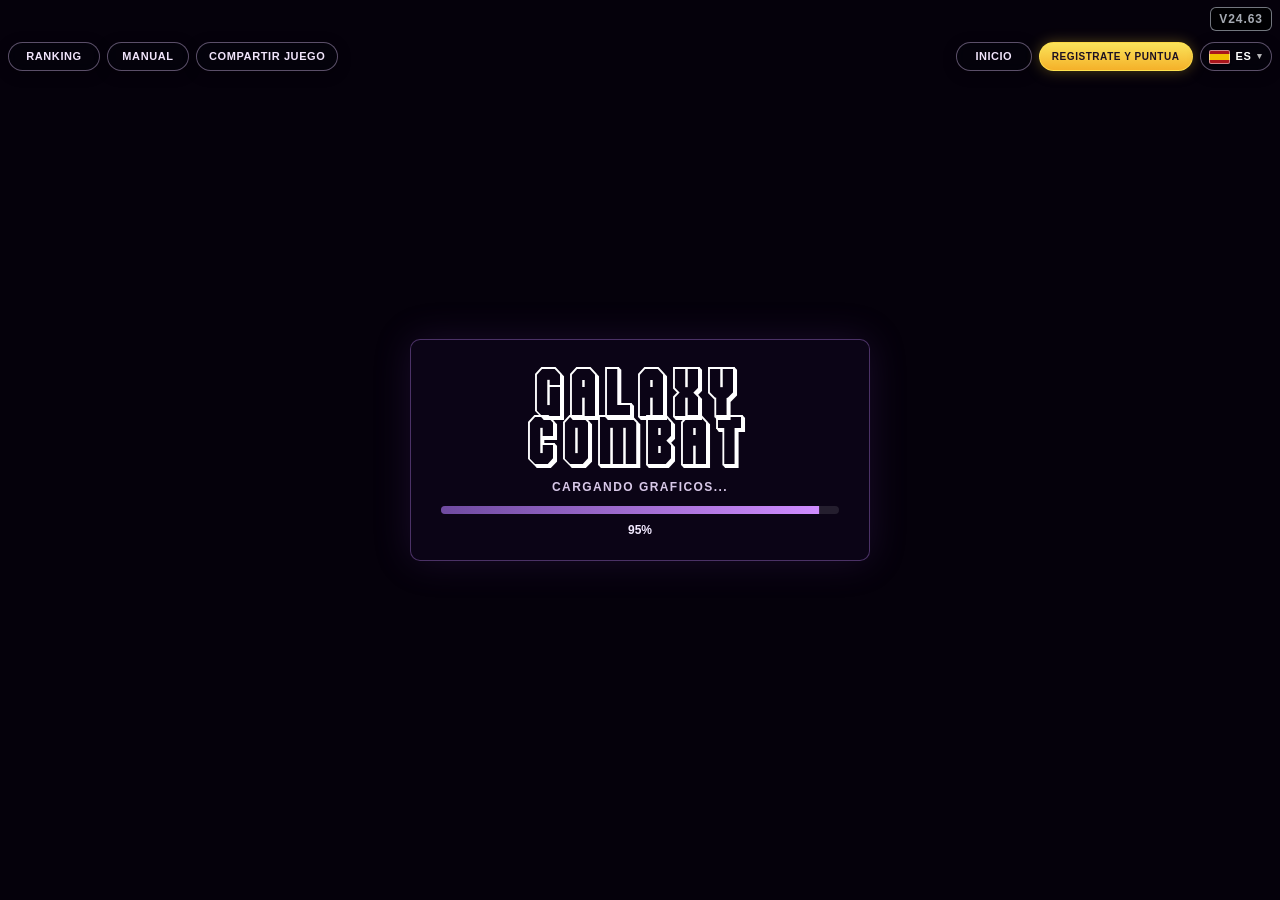
==== commit 85ceac8b: "V24.63 Smooth short packet-loss recovery and retain bounded shot compensation across brief input gap" ====
--- a/docs/index.html
+++ b/docs/index.html
@@ -8,13 +8,13 @@
 <meta name="apple-mobile-web-app-capable" content="yes">
 <meta name="apple-mobile-web-app-status-bar-style" content="black-translucent">
 <meta name="apple-mobile-web-app-title" content="Galaxy Combat">
-<link rel="manifest" href="manifest.webmanifest?v=V24.62">
-<link rel="apple-touch-icon" href="assets/icons/apple-touch-icon.png?v=V24.62">
-<link rel="stylesheet" href="style.css?v=V24.62">
-<link rel="stylesheet" href="menu-portada.css?v=V24.62">
-<link rel="stylesheet" href="voz.css?v=V24.62">
-<link rel="stylesheet" href="view-3d.css?v=V24.62">
-<script src="build-version.js?v=V24.62"></script>
+<link rel="manifest" href="manifest.webmanifest?v=V24.63">
+<link rel="apple-touch-icon" href="assets/icons/apple-touch-icon.png?v=V24.63">
+<link rel="stylesheet" href="style.css?v=V24.63">
+<link rel="stylesheet" href="menu-portada.css?v=V24.63">
+<link rel="stylesheet" href="voz.css?v=V24.63">
+<link rel="stylesheet" href="view-3d.css?v=V24.63">
+<script src="build-version.js?v=V24.63"></script>
 <script>
 (() => {
   const ua=navigator.userAgent||'';
@@ -534,37 +534,37 @@
   <button id="voicePtt" class="voice-ptt hidden" type="button" data-i18n-aria="holdToTalk" aria-label="Mantener para hablar"><span data-i18n="activateVoice">ACTIVAR MICRO</span></button>
   <button id="mobileExit" class="mobile-exit hidden" type="button" data-i18n-aria="exitAria" aria-label="Salir de la partida y volver al inicio"><span data-i18n="exit">SALIR</span></button>
 </div>
-<script src="config.js?v=V24.62"></script>
-<script src="render-3d.js?v=V24.62"></script>
-<script src="menu-loader.js?v=V24.62"></script>
-<script src="menu-decor.js?v=V24.62"></script>
-<script src="winner-preview.js?v=V24.62"></script>
-<script src="i18n.js?v=V24.62"></script>
-<script src="campaign-config.js?v=V24.62"></script>
-<script src="manual.js?v=V24.62"></script>
-<script src="impactos.js?v=V24.62"></script>
-<script src="voz.js?v=V24.62"></script>
-<script src="auth.js?v=V24.62"></script>
-<script src="ranking.js?v=V24.62"></script>
-<script src="net-protocol.js?v=V24.62"></script>
-<script src="collision-profiles.js?v=V24.62"></script>
-<script src="physics-core.js?v=V24.62"></script>
-<script src="shot-history.js?v=V24.62"></script>
-<script src="mothership-data.js?v=V24.62"></script>
-<script src="mothership-core.js?v=V24.62"></script>
-<script src="storm-core.js?v=V24.62"></script>
-<script src="devourer-core.js?v=V24.62"></script>
-<script src="void-core.js?v=V24.62"></script>
-<script src="local-cpu.js?v=V24.62"></script>
-<script src="host-physics.js?v=V24.62"></script>
-<script src="net-state-codec.js?v=V24.62"></script>
-<script src="p2p-network.js?v=V24.62"></script>
-<script src="motion-prediction.js?v=V24.62"></script>
-<script src="network-playback.js?v=V24.62"></script>
-<script src="startup-preparation.js?v=V24.62"></script>
-<script src="host-client.js?v=V24.62"></script>
-<script src="game.js?v=V24.62"></script>
-<script src="pwa.js?v=V24.62"></script>
+<script src="config.js?v=V24.63"></script>
+<script src="render-3d.js?v=V24.63"></script>
+<script src="menu-loader.js?v=V24.63"></script>
+<script src="menu-decor.js?v=V24.63"></script>
+<script src="winner-preview.js?v=V24.63"></script>
+<script src="i18n.js?v=V24.63"></script>
+<script src="campaign-config.js?v=V24.63"></script>
+<script src="manual.js?v=V24.63"></script>
+<script src="impactos.js?v=V24.63"></script>
+<script src="voz.js?v=V24.63"></script>
+<script src="auth.js?v=V24.63"></script>
+<script src="ranking.js?v=V24.63"></script>
+<script src="net-protocol.js?v=V24.63"></script>
+<script src="collision-profiles.js?v=V24.63"></script>
+<script src="physics-core.js?v=V24.63"></script>
+<script src="shot-history.js?v=V24.63"></script>
+<script src="mothership-data.js?v=V24.63"></script>
+<script src="mothership-core.js?v=V24.63"></script>
+<script src="storm-core.js?v=V24.63"></script>
+<script src="devourer-core.js?v=V24.63"></script>
+<script src="void-core.js?v=V24.63"></script>
+<script src="local-cpu.js?v=V24.63"></script>
+<script src="host-physics.js?v=V24.63"></script>
+<script src="net-state-codec.js?v=V24.63"></script>
+<script src="p2p-network.js?v=V24.63"></script>
+<script src="motion-prediction.js?v=V24.63"></script>
+<script src="network-playback.js?v=V24.63"></script>
+<script src="startup-preparation.js?v=V24.63"></script>
+<script src="host-client.js?v=V24.63"></script>
+<script src="game.js?v=V24.63"></script>
+<script src="pwa.js?v=V24.63"></script>
 <script>
 (() => {
   // Última red de seguridad independiente de menu-loader.js.
